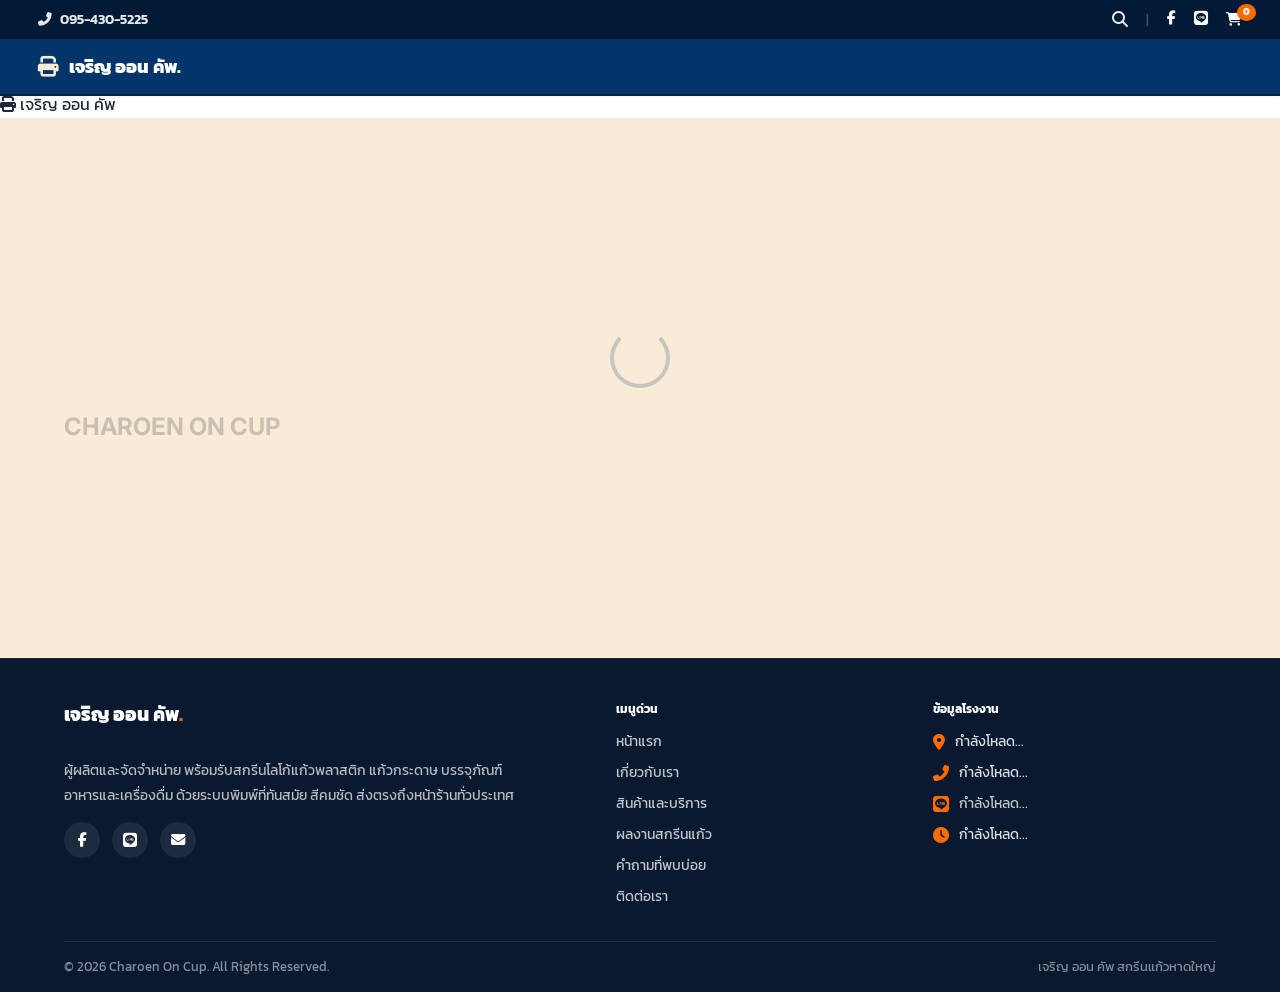
==== index.html @ a97aae42 "Complete responsive header and hero refinements" ====
<!DOCTYPE html>
<html lang="th" data-theme="light">
<head>
    <meta charset="UTF-8">
    <meta name="viewport" content="width=device-width, initial-scale=1.0">
    <meta name="description" content="เจริญ ออน คัพ สกรีนแก้วหาดใหญ่ รับพิมพ์สกรีนแก้วพลาสติก PET PP แก้วกระดาษ ถุงหิ้ว ฟิล์มม้วนซีลฝาแก้วคุณภาพสูง บริการดี ออกแบบฟรี ส่งทั่วไทย">
    <meta name="keywords" content="สกรีนแก้วหาดใหญ่, สกรีนแก้ว, เจริญ ออน คัพ, แก้ว PET, แก้ว PP, แก้วกระดาษ, ฟิล์มซีลปากแก้ว">
    
    <!-- Open Graph / Facebook -->
    <meta property="og:type" content="website">
    <meta property="og:title" content="เจริญ ออน คัพ | สกรีนแก้วหาดใหญ่ - ผู้ผลิตและรับสกรีนแก้วพลาสติก แก้วกระดาษครบวงจร">
    <meta property="og:description" content="สกรีนแก้วพลาสติกและบรรจุภัณฑ์อาหารเครื่องดื่มด้วยระบบคุณภาพสูง สีสดใสคมชัด ขั้นต่ำเริ่มต้นเพียง 1,000 ใบ จัดส่งทั่วไทย">
    
    <title>เจริญ ออน คัพ | สกรีนแก้วหาดใหญ่</title>
    
    <!-- Google Fonts -->
    <link rel="preconnect" href="https://fonts.googleapis.com">
    <link rel="preconnect" href="https://fonts.gstatic.com" crossorigin>
    <link href="https://fonts.googleapis.com/css2?family=Inter:wght@300;400;500;600;700;800&family=Kanit:wght@300;400;500;600;700;800&display=swap" rel="stylesheet">

    <!-- Stylesheets -->
    <link rel="stylesheet" href="style.css?v=2.3">
    
    <!-- FontAwesome Icons -->
    <link rel="stylesheet" href="https://cdnjs.cloudflare.com/ajax/libs/font-awesome/6.4.0/css/all.min.css">
    
    <!-- Favicon -->
    <link rel="icon" type="image/svg+xml" href="data:image/svg+xml;utf8,<svg xmlns='http://www.w3.org/2000/svg' viewBox='0 0 100 100'><circle cx='50' cy='50' r='45' fill='%23ff6b00'/><text x='50' y='65' fill='white' font-size='40' font-weight='900' text-anchor='middle'>C</text></svg>">
</head>
<body>

    <!-- Preloader -->
    <div id="site-preloader" class="site-preloader">
        <div class="preloader-content">
            <div class="preloader-logo">
                <i class="fas fa-print preloader-spinner"></i>
                <span>เจริญ ออน คัพ</span>
            </div>
            <div class="preloader-bar">
                <div class="preloader-progress"></div>
            </div>
        </div>
    </div>

    <!-- Header Navigation (Double-Level) -->
    <header class="site-header-double">
        <!-- Row 1: Topbar -->
        <div class="header-topbar">
            <div class="topbar-container">
                <div class="topbar-left" style="display:flex; align-items:center;">
                    <a href="tel:095-430-5225" id="topbar-phone-link" style="color:rgba(255,255,255,0.9); font-weight:600; font-size:0.85rem; display:flex; align-items:center; gap:8px;"><i class="fas fa-phone-alt"></i> <span id="topbar-phone-val">095-430-5225</span></a>
                </div>
                <div class="topbar-right" style="display:flex; align-items:center; gap:18px;">
                    <a href="#/products" id="topbar-search-trigger" style="color:rgba(255,255,255,0.9); font-size:1rem; display:flex; align-items:center;" title="ค้นหาสินค้า"><i class="fas fa-search"></i></a>
                    <span style="color:rgba(255,255,255,0.25); font-size:0.85rem;">|</span>
                    <a href="https://facebook.com" id="topbar-fb-link" target="_blank" style="color:white; font-size:0.88rem;"><i class="fab fa-facebook-f"></i></a>
                    <a href="https://line.me" id="topbar-line-link" target="_blank" style="color:white; font-size:0.88rem;"><i class="fab fa-line"></i></a>
                    <a href="#/quote" class="topbar-cart-link" style="color:white; font-size:0.88rem; display:flex; align-items:center; gap:6px; position:relative;">
                        <i class="fas fa-shopping-cart"></i>
                        <span class="cart-badge" style="background:#ff6b00; color:white; font-size:0.65rem; font-weight:800; border-radius:50%; padding:2px 6px; display:inline-block; line-height:1.2; position:absolute; top:-8px; right:-14px;">0</span>
                    </a>
                </div>
            </div>
        </div>
        
        <!-- Row 2: Main Menu -->
        <div class="header-main-menu">
            <div class="main-menu-container">
                <a href="#/home" class="logo-container" style="display:flex; align-items:center; gap:10px;">
                    <div class="logo-icon" style="color:var(--bg-sec); font-size:1.3rem;"><i class="fas fa-print"></i></div>
                    <div class="logo-text" id="site-logo-text" style="color:white; font-weight:800; font-size:1.25rem;">เจริญ ออน คัพ<span style="color:var(--bg-sec);">.</span></div>
                </a>
                
                <nav class="main-nav" id="navbar-menu-container">
                    <!-- Loaded dynamically -->
                </nav>
                
                <div class="nav-actions" id="navbar-actions-container">
                    <!-- Loaded dynamically -->
                </div>
                
                <button class="mobile-menu-trigger" id="mobile-menu-trigger" aria-label="Toggle Menu" style="color:white;">
                    <i class="fas fa-bars"></i>
                </button>
            </div>
        </div>
    </header>

    <!-- Main Content Area -->
    <main id="app-main-content" style="min-height: calc(100vh - 96px - 380px);">
        <!-- Skeleton loader -->
        <div class="hero-section hero-placeholder" style="background-color: var(--bg-sec); display: flex; align-items: center; justify-content: center; width: 100%; height: 60vh;">
            <div class="container text-center" style="opacity: 0.2;">
                <div style="width: 60px; height: 60px; border: 4px solid var(--primary); border-top-color: transparent; border-radius: 50%; animation: spin 1s linear infinite; margin: 0 auto 20px auto;"></div>
                <h2 style="font-weight: 700; color: var(--secondary);">CHAROEN ON CUP</h2>
            </div>
        </div>
    </main>

    <!-- Footer -->
    <footer class="site-footer">
        <div class="container">
            <div class="footer-grid">
                <div class="footer-brand">
                    <div class="footer-logo-area" style="display:flex; align-items:center; gap:12px; margin-bottom:16px;">
                        <div class="footer-logo-img-wrapper" id="footer-logo-img-wrapper" style="width:40px; height:40px; border-radius:50%; overflow:hidden; background:white; display:none; align-items:center; justify-content:center; padding:2px; border:2px solid var(--primary);">
                            <img src="" style="width:100%; height:100%; object-fit:contain;" id="footer-logo-img">
                        </div>
                        <h4 id="footer-logo-title" style="margin-bottom:0; color:white; font-weight:800; font-size:1.2rem; display:inline-block;">เจริญ ออน คัพ<span>.</span></h4>
                    </div>
                    <p id="footer-description">ผู้ผลิตและจัดจำหน่าย พร้อมรับสกรีนโลโก้แก้วพลาสติก แก้วกระดาษ บรรจุภัณฑ์อาหารและเครื่องดื่ม ด้วยระบบพิมพ์ที่ทันสมัย สีคมชัด ส่งตรงถึงหน้าร้านทั่วประเทศ</p>
                    <div class="footer-socials">
                        <a href="#" target="_blank" class="social-btn" aria-label="Facebook" id="footer-fb-icon"><i class="fab fa-facebook-f"></i></a>
                        <a href="#" target="_blank" class="social-btn" aria-label="Line" id="footer-line-icon"><i class="fab fa-line"></i></a>
                        <a href="#" class="social-btn" aria-label="Email" id="footer-email-icon"><i class="fas fa-envelope"></i></a>
                    </div>
                </div>
                
                <div class="footer-links-col">
                    <h5>เมนูด่วน</h5>
                    <ul>
                        <li><a href="#/home">หน้าแรก</a></li>
                        <li><a href="#/about">เกี่ยวกับเรา</a></li>
                        <li><a href="#/products">สินค้าและบริการ</a></li>
                        <li><a href="#/portfolio">ผลงานสกรีนแก้ว</a></li>
                        <li><a href="#/faq">คำถามที่พบบ่อย</a></li>
                        <li><a href="#/contact">ติดต่อเรา</a></li>
                    </ul>
                </div>
                
                <div class="footer-contact-col">
                    <h5>ข้อมูลโรงงาน</h5>
                    <ul class="footer-contact-info">
                        <li>
                            <i class="fas fa-map-marker-alt"></i>
                            <span id="footer-address">กำลังโหลด...</span>
                        </li>
                        <li>
                            <i class="fas fa-phone-alt"></i>
                            <span id="footer-phone">กำลังโหลด...</span>
                        </li>
                        <li class="footer-line-item">
                            <i class="fab fa-line"></i>
                            <a href="#" target="_blank" class="footer-line-link" id="footer-line-link">
                                <span id="footer-line">กำลังโหลด...</span>
                                <span class="footer-qr-tooltip">
                                    <img src="line_qr.jpg" alt="LINE QR Code" onerror="this.style.display='none'">
                                    <span>แอดไลน์เพื่อสอบถาม</span>
                                </span>
                            </a>
                        </li>
                        <li>
                            <i class="fas fa-clock"></i>
                            <span id="footer-hours">กำลังโหลด...</span>
                        </li>
                    </ul>
                </div>
            </div>
            
            <div class="footer-bottom">
                <div>&copy; 2026 Charoen On Cup. All Rights Reserved.</div>
                <div>เจริญ ออน คัพ สกรีนแก้วหาดใหญ่</div>
            </div>
        </div>
    </footer>

    <!-- Firebase SDK Compat (Required for optional Firebase connection) -->
    <script src="https://www.gstatic.com/firebasejs/10.8.0/firebase-app-compat.js" defer></script>
    <script src="https://www.gstatic.com/firebasejs/10.8.0/firebase-firestore-compat.js" defer></script>
    <script src="firebase-config.js" defer></script>

    <!-- Core Scripts -->
    <script src="database.js?v=2.2" defer></script>
    <script src="app.js?v=2.2" defer></script>
</body>
</html>
---- style.css ----
/**
 * style.css
 * Core Design System Stylesheet for Charoen On Cup
 * Premium Cafe Supplier theme based on Yale Blue (#04356A) and warm Cream (#FAEBD7).
 */

:root {
    /* Color Palette */
    --primary: #04356a;        /* Yale Blue */
    --primary-hover: #032244;
    --primary-light: rgba(4, 53, 106, 0.08);
    --secondary: #0a192f;      /* Deep Navy Slate */
    --secondary-light: rgba(10, 25, 47, 0.06);
    --accent: #ff6b00;         /* Brand Accent Orange */
    --accent-hover: #e05e00;
    --danger: #ef4444;
    --success: #10b981;
    --warning: #f59e0b;
    
    /* Backgrounds */
    --bg-main: #ffffff;
    --bg-sec: #faebd7;         /* Antique White Warm Cream */
    --border-color: rgba(4, 53, 106, 0.12);
    
    /* Typography Colors */
    --text-main: #1e293b;
    --text-muted: #64748b;
    
    /* Spacing Tokens */
    --space-xxs: 4px;
    --space-xs: 8px;
    --space-sm: 12px;
    --space-md: 16px;
    --space-lg: 24px;
    --space-xl: 32px;
    --space-2xl: 40px;
    --space-3xl: 60px;

    /* Border Radius */
    --radius-sm: 8px;
    --radius-md: 16px;
    --radius-lg: 24px;
    --radius-full: 9999px;
    
    /* Shadows */
    --shadow-sm: 0 1px 3px rgba(4, 53, 106, 0.05);
    --shadow-md: 0 4px 12px rgba(4, 53, 106, 0.08);
    --shadow-lg: 0 10px 25px rgba(4, 53, 106, 0.12);
    
    --transition: all 0.3s cubic-bezier(0.25, 0.8, 0.25, 1);
}

/* RESET & BASICS */
* {
    margin: 0;
    padding: 0;
    box-sizing: border-box;
    font-family: 'Kanit', sans-serif;
}

main {
    display: block;
    margin: 0;
    padding: 0;
}

html {
    scroll-behavior: smooth;
}

body {
    background-color: var(--bg-main);
    color: var(--text-main);
    line-height: 1.6;
    padding-top: 92px; /* Offset for double sticky navbar - overlapping slightly to prevent gaps */
}

a {
    color: inherit;
    text-decoration: none;
    transition: var(--transition);
}

h1, h2, h3, h4, h5, h6 {
    font-family: 'Inter', 'Kanit', sans-serif;
    color: var(--secondary);
    font-weight: 800;
}

/* BUTTONS */
.btn {
    display: inline-flex;
    align-items: center;
    justify-content: center;
    gap: 8px;
    padding: 10px 20px;
    border-radius: var(--radius-sm);
    font-weight: 700;
    font-size: 0.92rem;
    cursor: pointer;
    border: none;
    transition: var(--transition);
}

.btn-primary {
    background-color: var(--accent);
    color: white;
    box-shadow: 0 4px 10px rgba(255, 107, 0, 0.25);
}

.btn-primary:hover {
    background-color: var(--accent-hover);
    transform: translateY(-2px);
    box-shadow: 0 6px 14px rgba(255, 107, 0, 0.35);
}

.btn-outline {
    background-color: transparent;
    border: 1px solid var(--border-color);
    color: var(--text-main);
}

.btn-outline:hover {
    background-color: var(--primary-light);
    color: var(--primary);
    border-color: var(--primary);
}

/* CONTAINER & RESPONSIVE GRID */
.container {
    width: 90%;
    max-width: 1200px;
    margin: 0 auto;
}

.grid-2 {
    display: grid;
    grid-template-columns: repeat(2, 1fr);
    gap: 30px;
}

.grid-3 {
    display: grid;
    grid-template-columns: repeat(3, 1fr);
    gap: 30px;
}

.grid-4 {
    display: grid;
    grid-template-columns: repeat(4, 1fr);
    gap: 24px;
}

/* HEADER & NAVBAR (DOUBLE-LEVEL) */
.site-header-double {
    position: fixed;
    top: 0;
    left: 0;
    width: 100%;
    z-index: 1000;
    display: flex;
    flex-direction: column;
    box-shadow: var(--shadow-sm);
}

.header-topbar {
    height: 40px;
    background-color: #021a35; /* Dark Yale Blue */
    border-bottom: 1px solid rgba(255, 255, 255, 0.08);
}

.header-main-menu {
    height: 56px;
    background-color: var(--primary); /* Yale Blue */
    border-bottom: 2px solid #032040;
    display: flex;
    align-items: center;
}

.brand-logo-box {
    display: flex;
    align-items: center;
    gap: 10px;
    font-weight: 800;
    font-size: 1.25rem;
    color: white;
}

.topbar-container {
    display: flex;
    justify-content: space-between;
    align-items: center;
    height: 100%;
    width: 100%;
    padding-inline: clamp(16px, 3vw, 4%);
    box-sizing: border-box;
}

.main-menu-container {
    display: flex;
    align-items: center;
    justify-content: flex-start;
    width: 100%;
    max-width: none;
    margin: 0;
    padding-inline: clamp(16px, 3vw, 4%);
    box-sizing: border-box;
    height: 100%;
}

.logo-container {
    display: flex;
    align-items: center;
    gap: 10px;
    flex: 0 1 auto;
    width: auto;
    min-width: 0;
    max-width: clamp(180px, 18vw, 280px);
    margin-right: clamp(8px, 1.2vw, 20px);
}

.main-nav {
    display: flex;
    flex: 1 1 auto;
    min-width: 0;
    justify-content: flex-end;
    align-items: center;
    gap: clamp(2px, 0.6vw, 12px);
}

.nav-link {
    color: rgba(255, 255, 255, 0.85) !important;
    position: relative;
    white-space: nowrap;
    padding: 6px clamp(5px, 0.7vw, 14px);
    font-size: clamp(0.78rem, 0.75vw, 0.88rem);
    border-radius: var(--radius-sm);
    transition: var(--transition);
}

.nav-link:hover {
    color: white !important;
    background-color: rgba(255, 255, 255, 0.1);
}

.nav-link.active {
    background-color: rgba(255, 255, 255, 0.15) !important;
    color: white !important;
    font-weight: 700;
}

.nav-actions {
    display: flex;
    flex: 0 0 auto;
    align-items: center;
    gap: clamp(4px, 0.6vw, 10px);
    margin-left: clamp(4px, 0.8vw, 12px);
}

.mobile-menu-trigger {
    display: none;
    font-size: 1.4rem;
    cursor: pointer;
    color: var(--secondary);
}

/* SECTION STRUCTURES */
.section-padding {
    padding: 80px 0;
}

.section-title {
    font-size: 2.2rem;
    font-weight: 800;
    color: var(--secondary);
    margin-bottom: 12px;
}

.section-subtitle {
    font-size: 1.05rem;
    color: var(--text-muted);
    max-width: 600px;
    margin: 0 auto 50px auto;
}

/* HOMEPAGE SECTIONS */
.service-card {
    background-color: var(--bg-main);
    border: 1px solid var(--border-color);
    border-radius: var(--radius-md);
    padding: 30px;
    text-align: center;
    box-shadow: var(--shadow-sm);
    transition: var(--transition);
}

.service-card:hover {
    transform: translateY(-6px);
    box-shadow: var(--shadow-md);
    border-color: var(--primary);
}

.service-icon-box {
    width: 64px;
    height: 64px;
    background-color: var(--bg-sec);
    color: var(--primary);
    border-radius: 50%;
    display: inline-flex;
    align-items: center;
    justify-content: center;
    font-size: 1.6rem;
    margin-bottom: 20px;
    transition: var(--transition);
}

.service-card:hover .service-icon-box {
    background-color: var(--primary);
    color: white;
    transform: scale(1.05) rotate(5deg);
}

.service-card h3 {
    font-size: 1.25rem;
    font-weight: 700;
    margin-bottom: 12px;
}

.service-card p {
    font-size: 0.9rem;
    color: var(--text-muted);
    line-height: 1.6;
}

/* Steps Ordering */
.step-card {
    background-color: var(--bg-main);
    border: 1px solid var(--border-color);
    border-radius: var(--radius-md);
    padding: 30px 24px;
    position: relative;
}

.step-num {
    position: absolute;
    top: -20px;
    left: 24px;
    width: 40px;
    height: 40px;
    background-color: var(--accent);
    color: white;
    border-radius: 50%;
    display: flex;
    align-items: center;
    justify-content: center;
    font-weight: 800;
    font-size: 1.1rem;
    box-shadow: 0 4px 8px rgba(255, 107, 0, 0.25);
}

.step-card h4 {
    margin-top: 10px;
    font-size: 1.15rem;
    font-weight: 700;
    margin-bottom: 10px;
}

.step-card p {
    font-size: 0.88rem;
    color: var(--text-muted);
    line-height: 1.65;
}

/* Reviews / Testimonials */
.review-card {
    background-color: var(--bg-sec); /* Antique White for contrast */
    border-radius: var(--radius-md);
    padding: 30px;
    box-shadow: var(--shadow-sm);
    border: 1px solid rgba(4, 53, 106, 0.05);
}

.stars {
    color: #f59e0b;
    font-size: 0.9rem;
    margin-bottom: 12px;
}

.review-text {
    font-style: italic;
    line-height: 1.65;
    margin-bottom: 16px;
}

.review-author {
    font-weight: 700;
    font-size: 0.95rem;
    color: var(--primary);
}

/* SUBPAGE: Product Page and Catalog */
.subpage-hero-banner {
    background-color: var(--secondary);
    color: white;
    padding: 60px 0;
    text-align: center;
    background-size: cover;
    background-position: center;
    position: relative;
}

.subpage-hero-banner::before {
    content: '';
    position: absolute;
    top: 0;
    left: 0;
    width: 100%;
    height: 100%;
    background: rgba(10, 25, 47, 0.82);
}

.subpage-hero-banner .container {
    position: relative;
    z-index: 2;
}

.subpage-hero-banner h2 {
    font-size: 2.2rem;
    font-weight: 800;
    margin-bottom: 10px;
    color: white;
}

.subpage-hero-banner p {
    font-size: 1.05rem;
    opacity: 0.8;
}

.catalog-layout {
    display: grid;
    grid-template-columns: 240px 1fr;
    gap: 30px;
    padding: 50px 0;
}

.sidebar-filters {
    position: sticky;
    top: 100px;
    height: fit-content;
}

.filter-title {
    font-size: 1.1rem;
    font-weight: 700;
    margin-bottom: 16px;
    color: var(--secondary);
    border-bottom: 2px solid var(--primary);
    padding-bottom: 8px;
}

.filter-list {
    list-style: none;
    display: flex;
    flex-direction: column;
    gap: 8px;
}

.filter-btn {
    display: block;
    width: 100%;
    text-align: left;
    padding: 10px 16px;
    border-radius: var(--radius-sm);
    font-weight: 500;
    cursor: pointer;
    background: transparent;
    border: none;
    color: var(--text-main);
}

.filter-btn.active,
.filter-btn:hover {
    background-color: var(--primary-light);
    color: var(--primary);
}

/* Product Cards */
.product-grid {
    display: grid;
    grid-template-columns: repeat(3, 1fr);
    gap: 20px;
}

.product-card {
    background-color: var(--bg-main);
    border: 1px solid var(--border-color);
    border-radius: var(--radius-md);
    overflow: hidden;
    box-shadow: var(--shadow-sm);
    transition: var(--transition);
    cursor: pointer;
}

.product-card:hover {
    transform: translateY(-6px);
    box-shadow: var(--shadow-md);
    border-color: var(--primary);
}

.product-image-box {
    aspect-ratio: 1 / 1;
    background-color: var(--bg-sec);
    position: relative;
    overflow: hidden;
    display: flex;
    align-items: center;
    justify-content: center;
}

.product-image-box img {
    max-width: 90%;
    max-height: 90%;
    object-fit: contain;
    transition: var(--transition);
}

.product-card:hover .product-image-box img {
    transform: scale(1.05);
}

.product-info {
    padding: 16px;
}

.product-name {
    font-size: 1.05rem;
    font-weight: 700;
    margin-bottom: 8px;
    white-space: nowrap;
    overflow: hidden;
    text-overflow: ellipsis;
}

.product-spec-brief {
    font-size: 0.85rem;
    color: var(--text-muted);
    margin-bottom: 12px;
}

.product-footer {
    display: flex;
    justify-content: space-between;
    align-items: center;
}

.product-price {
    font-weight: 700;
    color: var(--primary);
    font-size: 1.1rem;
}

/* Product detail modal */
.modal-overlay {
    position: fixed;
    top: 0;
    left: 0;
    width: 100%;
    height: 100%;
    background-color: rgba(0, 0, 0, 0.6);
    backdrop-filter: blur(4px);
    z-index: 10000;
    display: flex;
    align-items: center;
    justify-content: center;
    opacity: 0;
    visibility: hidden;
    transition: var(--transition);
}

.modal-overlay.active {
    opacity: 1;
    visibility: visible;
}

.modal-window {
    background-color: var(--bg-main);
    border-radius: var(--radius-lg);
    width: 90%;
    max-width: 800px;
    max-height: 90vh;
    overflow-y: auto;
    position: relative;
    box-shadow: var(--shadow-lg);
    transform: scale(0.9);
    transition: var(--transition);
}

.modal-overlay.active .modal-window {
    transform: scale(1);
}

.modal-close-btn {
    position: absolute;
    top: 16px;
    right: 16px;
    width: 32px;
    height: 32px;
    border-radius: 50%;
    background-color: var(--bg-sec);
    color: var(--primary);
    display: flex;
    align-items: center;
    justify-content: center;
    cursor: pointer;
    border: none;
    z-index: 10;
}

.product-details-grid {
    display: grid;
    grid-template-columns: 1fr 1.2fr;
    gap: 30px;
    padding: 30px;
}

.detail-img-box {
    aspect-ratio: 1 / 1;
    background-color: var(--bg-sec);
    border-radius: var(--radius-md);
    overflow: hidden;
    display: flex;
    align-items: center;
    justify-content: center;
}

.detail-img-box img {
    max-width: 95%;
    max-height: 95%;
    object-fit: contain;
}

.detail-info-box h3 {
    font-size: 1.5rem;
    font-weight: 800;
    margin-bottom: 12px;
    color: var(--secondary);
}

.detail-info-box p {
    color: var(--text-muted);
    line-height: 1.6;
    margin-bottom: 20px;
}

.spec-table {
    width: 100%;
    border-collapse: collapse;
    margin-bottom: 24px;
}

.spec-table td {
    padding: 8px 12px;
    border-bottom: 1px solid var(--border-color);
}

.spec-table td:first-child {
    font-weight: 700;
    color: var(--text-muted);
    width: 40%;
}

/* SUBPAGE: Behance-style Portfolio */
.portfolio-layout {
    padding: 50px 0;
}

.search-filter-bar {
    margin-bottom: 30px;
}

.category-filter-pills {
    display: flex;
    justify-content: center;
    gap: 12px;
    flex-wrap: wrap;
}

.pill {
    padding: 8px 20px;
    border-radius: var(--radius-full);
    font-weight: 600;
    background-color: var(--bg-sec);
    border: 1px solid var(--border-color);
    cursor: pointer;
    color: var(--text-main);
}

.pill.active,
.pill:hover {
    background-color: var(--primary);
    color: white;
    border-color: var(--primary);
}

.portfolio-grid {
    display: grid;
    grid-template-columns: repeat(3, 1fr);
    gap: 20px;
}

.portfolio-card {
    background-color: var(--bg-main);
    border-radius: var(--radius-md);
    overflow: hidden;
    border: 1px solid var(--border-color);
    cursor: pointer;
    box-shadow: var(--shadow-sm);
    transition: var(--transition);
}

.portfolio-card:hover {
    transform: translateY(-6px);
    box-shadow: var(--shadow-md);
    border-color: var(--primary);
}

.portfolio-img-box {
    aspect-ratio: 4 / 3;
    overflow: hidden;
    background-color: var(--bg-sec);
    position: relative;
}

.portfolio-img-box img {
    width: 100%;
    height: 100%;
    object-fit: cover;
    transition: var(--transition);
}

.portfolio-card:hover .portfolio-img-box img {
    transform: scale(1.05);
}

.portfolio-card-info {
    padding: 16px;
}

.portfolio-card-tag {
    font-size: 0.8rem;
    color: var(--primary);
    font-weight: 700;
    text-transform: uppercase;
}

.portfolio-card-title {
    font-size: 1.05rem;
    font-weight: 700;
    margin-top: 4px;
}

/* Portfolio Details in Modal */
.portfolio-details-grid {
    display: grid;
    grid-template-columns: 1.5fr 1fr;
    gap: 24px;
    padding: 24px;
}

.portfolio-details-sidebar {
    background-color: var(--bg-sec);
    border-radius: var(--radius-md);
    padding: 20px;
    display: flex;
    flex-direction: column;
    gap: 16px;
}

/* Quote Request Form Layout */
.quote-layout {
    padding: 60px 0;
    max-width: 700px;
    margin: 0 auto;
}

.quote-card-form {
    background-color: var(--bg-main);
    border: 1px solid var(--border-color);
    border-radius: var(--radius-lg);
    box-shadow: var(--shadow-lg);
    padding: 40px;
}

.form-grid {
    display: grid;
    grid-template-columns: repeat(2, 1fr);
    gap: 20px;
    margin-top: 24px;
}

.form-group {
    display: flex;
    flex-direction: column;
    gap: 8px;
}

.col-span-2 {
    grid-column: span 2;
}

.form-group label {
    font-weight: 600;
    font-size: 0.9rem;
    color: var(--secondary);
}

.form-control {
    padding: 10px 14px;
    border-radius: var(--radius-sm);
    background-color: var(--bg-sec);
    border: 1px solid var(--border-color);
}

.form-control:focus {
    border-color: var(--primary);
    background-color: var(--bg-main);
}

/* ADMIN PANEL STYLING */
.admin-layout-container {
    display: grid;
    grid-template-columns: 260px 1fr;
    min-height: 100vh;
}

.admin-sidebar {
    background-color: var(--secondary);
    color: white;
    display: flex;
    flex-direction: column;
    border-right: 1px solid var(--border-color);
}

.admin-logo-box {
    padding: 24px;
    border-bottom: 1px solid rgba(255, 255, 255, 0.05);
}

.admin-menu-list {
    list-style: none;
    padding: 16px 0;
}

.admin-menu-item {
    cursor: pointer;
}

.admin-menu-item a {
    display: flex;
    align-items: center;
    gap: 12px;
    padding: 14px 24px;
    color: rgba(255, 255, 255, 0.7);
    font-size: 0.95rem;
}

.admin-menu-item:hover a,
.admin-menu-item.active a {
    color: white;
    background-color: rgba(255, 255, 255, 0.05);
    border-left: 4px solid var(--primary);
}

.admin-main-content {
    background-color: var(--bg-sec);
    display: flex;
    flex-direction: column;
    height: 100vh;
    overflow-y: auto;
}

.admin-topbar {
    background-color: var(--bg-main);
    padding: 20px 30px;
    display: flex;
    justify-content: space-between;
    align-items: center;
    border-bottom: 1px solid var(--border-color);
}

.admin-view-area {
    padding: 30px;
    flex-grow: 1;
}

.admin-card {
    background-color: var(--bg-main);
    border: 1px solid var(--border-color);
    border-radius: var(--radius-md);
    padding: 24px;
    box-shadow: var(--shadow-sm);
    margin-bottom: 24px;
}

/* Tables styling in admin */
.admin-table {
    width: 100%;
    border-collapse: collapse;
    margin-top: 16px;
}

.admin-table th, 
.admin-table td {
    padding: 12px 16px;
    text-align: left;
    border-bottom: 1px solid var(--border-color);
}

.admin-table th {
    background-color: var(--bg-sec);
    font-weight: 700;
}

.admin-table tr:hover {
    background-color: rgba(0, 0, 0, 0.01);
}

/* Badge tags in Admin */
.badge {
    display: inline-block;
    padding: 4px 8px;
    font-size: 0.75rem;
    font-weight: 700;
    border-radius: var(--radius-sm);
}

.badge-success { background-color: #d1fae5; color: #065f46; }
.badge-danger { background-color: #fee2e2; color: #991b1b; }

/* DYNAMIC HERO SLIDER STYLES */
.slider-section {
    height: 540px;
    min-height: 500px;
}

.slider-single-slide {
    background-size: cover !important;
    background-position: center center !important;
    background-repeat: no-repeat !important;
}

.hero-overlay {
    position: absolute;
    top: 0;
    left: 0;
    width: 100%;
    height: 100%;
    background: linear-gradient(180deg, rgba(15,34,61,0.6) 0%, rgba(15,34,61,0.85) 100%);
    z-index: 1;
}

.slider-dot:hover {
    background: var(--primary) !important;
    opacity: 0.9;
}

.slider-arrow:hover {
    background: var(--primary) !important;
    transform: translateY(-50%) scale(1.08) !important;
}

/* HOMEPAGE DYNAMIC VIDEOS STYLES */
.home-video-grid-row {
    display: flex;
    gap: 40px;
    flex-wrap: wrap;
}

.vertical-video-wrapper {
    width: 100%;
    max-width: 250px;
    aspect-ratio: 9 / 16;
    border-radius: var(--radius-md);
    background-size: cover;
    background-position: center;
    position: relative;
    overflow: hidden;
    cursor: pointer;
    box-shadow: var(--shadow-md);
    transition: var(--transition);
    display: flex;
    flex-direction: column;
    justify-content: flex-end;
    border: 1px solid var(--border-color);
}

.vertical-video-wrapper:hover {
    transform: translateY(-6px);
    box-shadow: var(--shadow-lg);
}

.video-overlay-gradient {
    position: absolute;
    top: 0;
    left: 0;
    width: 100%;
    height: 100%;
    background: linear-gradient(180deg, rgba(0,0,0,0) 50%, rgba(0,0,0,0.85) 100%);
    z-index: 1;
}

.video-play-btn {
    position: absolute;
    top: 50%;
    left: 50%;
    transform: translate(-50%, -50%);
    width: 52px;
    height: 52px;
    border-radius: 50%;
    background: rgba(4, 53, 106, 0.9); /* Primary color */
    color: white;
    font-size: 1.3rem;
    display: flex;
    align-items: center;
    justify-content: center;
    z-index: 2;
    box-shadow: 0 4px 10px rgba(0,0,0,0.3);
    transition: var(--transition);
}

.vertical-video-wrapper:hover .video-play-btn {
    background: var(--secondary);
    transform: translate(-50%, -50%) scale(1.12);
}

.video-card-meta-info {
    position: relative;
    z-index: 2;
}

/* MEDIA CARD AND SELECTOR STYLES */
.media-select-card:hover {
    border-color: var(--primary) !important;
    box-shadow: var(--shadow-sm);
    transform: translateY(-2px);
}

.media-card-item:hover .del-media-btn {
    background: #dc2626 !important;
    transform: scale(1.08);
}

.media-bulk-card:hover {
    border-color: var(--accent) !important;
    transform: translateY(-2px);
    box-shadow: var(--shadow-md);
}

/* Loading animations */
@keyframes spin {
    0% { transform: rotate(0deg); }
    100% { transform: rotate(360deg); }
}

/* Responsive adjustments */
@media (max-width: 992px) {
    .grid-4 { grid-template-columns: repeat(2, 1fr); }
    .grid-3 { grid-template-columns: repeat(2, 1fr); }
    .catalog-layout { grid-template-columns: 1fr; }
    .sidebar-filters { position: static; margin-bottom: 20px; }
    .product-grid { grid-template-columns: repeat(2, 1fr); }
    .portfolio-grid { grid-template-columns: repeat(2, 1fr); }
    .product-details-grid { grid-template-columns: 1fr; }
    .portfolio-details-grid { grid-template-columns: 1fr; }
}

@media (max-width: 768px) {
    .admin-layout-container { grid-template-columns: 1fr; }
    .admin-sidebar { display: none; }
    .grid-2 { grid-template-columns: 1fr; }
    .grid-3 { grid-template-columns: 1fr; }
    .grid-4 { grid-template-columns: 1fr; }
    .product-grid { grid-template-columns: 1fr; }
    .portfolio-grid { grid-template-columns: 1fr; }
}

@media (max-width: 1200px) {
    .mobile-menu-trigger {
        display: flex !important;
        align-items: center !important;
        justify-content: center !important;
        background: none;
        border: none;
        font-size: 1.5rem;
        color: white !important;
        cursor: pointer;
        padding: 0;
        margin-left: auto !important;
        flex: 0 0 auto !important;
        position: static !important;
        min-width: 44px !important;
        min-height: 44px !important;
    }
    .header-topbar {
        display: none !important;
    }
    .nav-actions {
        display: none !important;
    }
    body {
        padding-top: 56px !important;
    }
    .site-header-double .main-nav {
        position: fixed;
        top: 56px !important;
        left: -100%;
        width: 100%;
        height: calc(100vh - 56px) !important;
        background-color: var(--bg-main) !important;
        flex-direction: column;
        padding: 30px 24px !important;
        align-items: flex-start;
        justify-content: flex-start;
        gap: 8px !important;
        z-index: 2000;
        transition: transform 0.3s ease, left 0.3s ease !important;
        border-top: 1px solid var(--border-color);
        overflow-y: auto;
        display: flex;
    }
    .site-header-double .main-nav.active {
        left: 0 !important;
    }
    /* Readable dark text for navigation links in mobile drawer */
    .site-header-double .main-nav .nav-link {
        color: var(--text-main) !important;
        font-size: 1.05rem !important;
        font-weight: 600;
        width: 100%;
        padding: 12px 16px !important;
        border-bottom: 1px solid var(--border-color);
        border-radius: var(--radius-sm);
        display: block;
        box-sizing: border-box;
        text-align: left;
    }
    .site-header-double .main-nav .nav-link:hover,
    .site-header-double .main-nav .nav-link.active {
        color: var(--secondary) !important;
        background-color: var(--bg-sec) !important;
    }
    .site-header-double .logo-container {
        max-width: calc(100% - 60px);
        flex-shrink: 1;
    }
    .site-header-double .logo-text {
        font-size: clamp(1.05rem, 4.5vw, 1.25rem) !important;
        white-space: nowrap !important;
        overflow: hidden !important;
        text-overflow: ellipsis !important;
        max-width: 180px;
    }
    .site-header-double .logo-icon-img {
        width: 32px !important;
        height: 32px !important;
        flex-shrink: 0;
    }
    .site-header-double .logo-icon {
        font-size: 1.15rem !important;
        flex-shrink: 0;
    }
}

@media (max-width: 1024px) {
    .slider-section {
        height: 360px !important;
        min-height: 320px !important;
    }
}

@media (max-width: 768px) {
    /* Hero Slider Mobile Overrides */
    .slider-section {
        height: 210px !important;
        min-height: 170px !important;
    }
    
    .slider-single-slide {
        background-size: cover !important;
        background-position: center center !important;
        background-repeat: no-repeat !important;
    }
    
    .slider-arrow {
        width: 32px !important;
        height: 32px !important;
        font-size: 0.8rem !important;
    }
    
    .prev-arrow {
        left: 10px !important;
    }
    
    .next-arrow {
        right: 10px !important;
    }
    
    .slider-dots {
        bottom: 10px !important;
    }
    
    .slider-dot {
        width: 8px !important;
        height: 8px !important;
    }

    /* Subpage Hero and Section Spacing mobile tuning */
    .subpage-hero-banner {
        padding: 40px 0 !important;
    }
    .subpage-hero-banner h2 {
        font-size: 1.6rem !important;
    }
    .subpage-hero-banner p {
        font-size: 0.95rem !important;
    }
    .store-intro-brand-section {
        padding: 30px 0 !important;
    }
}

@media (min-width: 360px) and (max-width: 390px) {
    /* Mobile M Hero Slider adjustments only */
    .slider-section {
        height: 195px !important;
        min-height: 160px !important;
    }
    
    .slider-arrow {
        width: 26px !important;
        height: 26px !important;
        font-size: 0.7rem !important;
        opacity: 0.55 !important;
        background-color: rgba(0, 0, 0, 0.25) !important;
    }
    
    .prev-arrow {
        left: 4px !important;
    }
    
    .next-arrow {
        right: 4px !important;
    }
}

/* Footer QR Code Tooltip Styles */
.footer-line-link {
    position: relative;
    display: inline-flex;
    align-items: center;
}

.footer-qr-tooltip {
    position: absolute;
    bottom: 125%;
    left: 50%;
    transform: translateX(-50%) translateY(10px);
    background-color: var(--bg-main);
    border: 1px solid var(--border-color);
    border-radius: var(--radius-md);
    padding: 12px;
    box-shadow: var(--shadow-lg);
    display: none;
    flex-direction: column;
    align-items: center;
    justify-content: center;
    width: 150px;
    z-index: 100;
    opacity: 0;
    pointer-events: none;
    transition: opacity 0.25s ease, transform 0.25s ease;
}

.footer-qr-tooltip::after {
    content: '';
    position: absolute;
    top: 100%;
    left: 50%;
    transform: translateX(-50%);
    border-width: 6px;
    border-style: solid;
    border-color: var(--bg-main) transparent transparent transparent;
}

.footer-line-link:hover .footer-qr-tooltip {
    display: flex;
    opacity: 1;
    pointer-events: auto;
    transform: translateX(-50%) translateY(0);
}

.footer-qr-tooltip img {
    width: 120px;
    height: 120px;
    object-fit: contain;
    border-radius: var(--radius-sm);
    margin-bottom: 6px;
    background-color: white;
}

.footer-qr-tooltip span {
    font-size: 0.75rem;
    color: var(--text-sec);
    font-weight: 700;
    white-space: nowrap;
}

/* LINE QR Lightbox Modal Styles */
.line-qr-modal {
    position: fixed;
    top: 0;
    left: 0;
    width: 100%;
    height: 100%;
    background-color: rgba(0, 0, 0, 0.85);
    backdrop-filter: blur(8px);
    z-index: 20000;
    display: flex;
    align-items: center;
    justify-content: center;
    opacity: 0;
    visibility: hidden;
    transition: opacity 0.3s ease, visibility 0.3s ease;
}

.line-qr-modal.active {
    opacity: 1;
    visibility: visible;
}

.line-qr-modal-content {
    background-color: var(--bg-main);
    padding: 30px;
    border-radius: var(--radius-lg);
    max-width: 400px;
    width: 90%;
    text-align: center;
    position: relative;
    transform: scale(0.9);
    transition: transform 0.3s ease;
    box-shadow: var(--shadow-lg);
    border: 1px solid var(--border-color);
}

.line-qr-modal.active .line-qr-modal-content {
    transform: scale(1);
}

.line-qr-modal-close {
    position: absolute;
    top: 15px;
    right: 15px;
    border: none;
    background: none;
    font-size: 1.5rem;
    color: var(--text-muted);
    cursor: pointer;
    line-height: 1;
    transition: var(--transition);
}

.line-qr-modal-close:hover {
    color: var(--secondary);
}

.line-qr-modal-img {
    width: 250px;
    height: 250px;
    object-fit: contain;
    margin: 15px auto;
    border: 1px solid var(--border-color);
    padding: 10px;
    border-radius: var(--radius-md);
    background: white;
}

body.no-scroll {
    overflow: hidden !important;
}

/* Mobile-only drawer actions container: Hidden on desktop */
.mobile-only-drawer-actions {
    display: none !important;
}

@media (max-width: 1200px) {
    .mobile-only-drawer-actions {
        display: flex !important;
        flex-direction: column;
        gap: 16px;
        margin-top: 20px;
        padding-top: 20px;
        border-top: 1px solid var(--border-color);
        width: 100%;
        box-sizing: border-box;
    }
}

/* Site-scoped Footer Styling */
.site-footer {
    background-color: var(--secondary) !important; /* Deep Navy Slate */
    color: rgba(255, 255, 255, 0.85);
    padding: 60px 0 20px 0;
    font-size: 0.9rem;
    border-top: 1px solid rgba(255, 255, 255, 0.05);
    width: 100% !important;
}

.site-footer h4,
.site-footer h5 {
    color: white;
    margin-bottom: 20px;
    font-weight: 700;
}

.site-footer h4 span {
    color: var(--accent);
}

.site-footer p {
    line-height: 1.7;
    color: rgba(255, 255, 255, 0.7);
    margin-bottom: 20px;
}

/* Remove default browser list bullets from footer lists only */
.site-footer ul {
    list-style: none !important;
    padding: 0 !important;
    margin: 0 !important;
}

.site-footer ul li {
    margin-bottom: 12px;
    display: flex;
    align-items: flex-start;
    gap: 10px;
}

.site-footer ul li a {
    color: rgba(255, 255, 255, 0.75);
    transition: var(--transition);
}

.site-footer ul li a:hover {
    color: var(--accent);
    padding-left: 4px;
}

.site-footer .footer-socials {
    display: flex;
    gap: 12px;
    margin-top: 15px;
}

.site-footer .social-btn {
    width: 36px;
    height: 36px;
    background-color: rgba(255, 255, 255, 0.08);
    color: white;
    border-radius: 50%;
    display: flex;
    align-items: center;
    justify-content: center;
    transition: var(--transition);
}

.site-footer .social-btn:hover {
    background-color: var(--accent);
    color: white;
    transform: translateY(-2px);
}

.footer-grid {
    display: grid;
    grid-template-columns: 2fr 1fr 1fr;
    gap: 40px;
    margin-bottom: 40px;
}

.footer-contact-info li i {
    color: var(--accent);
    margin-top: 4px;
    font-size: 1rem;
    flex-shrink: 0;
}

.footer-bottom {
    border-top: 1px solid rgba(255, 255, 255, 0.08);
    padding-top: 20px;
    display: flex;
    justify-content: space-between;
    align-items: center;
    font-size: 0.8rem;
    color: rgba(255, 255, 255, 0.5);
    flex-wrap: wrap;
    gap: 10px;
}

@media (max-width: 768px) {
    .footer-grid {
        grid-template-columns: 1fr !important;
        gap: 30px;
    }
    
    .footer-bottom {
        flex-direction: column;
        text-align: center;
        gap: 10px;
    }
}

/* Public Desktop Header Sizing, Layout, and Padding Fixes (>=1201px) */
@media (min-width: 1201px) {
    .site-header-double {
        height: 96px !important;
        position: fixed !important;
        display: flex !important;
        flex-direction: column !important;
        background-color: var(--primary) !important;
    }
    
    .header-topbar {
        display: block !important;
        height: 40px !important;
    }
    
    .header-main-menu {
        display: flex !important;
        height: 56px !important;
        align-items: center !important;
    }
    
    body {
        padding-top: 92px !important; /* Restore correct top offset spacing */
    }

    .site-header-double .main-nav {
        flex-direction: row !important;
        position: static !important;
        width: auto !important;
        height: auto !important;
        background: none !important;
        padding: 0 !important;
        border-top: none !important;
        overflow: visible !important;
    }
    
    .site-header-double .logo-text {
        font-size: 1.25rem !important;
        font-weight: 800 !important;
        color: white !important;
        white-space: nowrap !important;
        max-width: none !important;
        overflow: visible !important;
        text-overflow: clip !important;
    }
    
    .site-header-double .logo-icon-img {
        width: 36px !important;
        height: 36px !important;
    }
    
    .site-header-double .logo-icon {
        font-size: 1.3rem !important;
    }
}

/* Narrow Desktop / Laptop Layout overrides (1201px - 1280px) */
@media (min-width: 1201px) and (max-width: 1280px) {
    .site-header-double .quote-btn-text {
        display: none !important; /* Hide quote button text to keep it compact */
    }
    .site-header-double .logo-text {
        font-size: 1.15rem !important;
    }
}

/* Premium Footer Desktop Spacing & Alignment Tuning (>=1024px) */
@media (min-width: 1024px) {
    .site-footer {
        padding: 40px 0 15px 0 !important; /* Reduced vertical padding by 33% */
    }
    
    .site-footer .container {
        width: 90% !important;
        max-width: 1200px !important;
        margin: 0 auto !important;
    }
    
    .footer-grid {
        display: grid !important;
        grid-template-columns: 2fr 1fr 1.2fr !important; /* Balanced 3-column layout */
        gap: 80px !important; /* Reduced horizontal gaps to 80px */
        margin-bottom: 25px !important; /* Reduced spacing above bottom divider */
    }
    
    .site-footer h4,
    .site-footer h5 {
        margin-bottom: 12px !important; /* Reduced spacing between heading and links */
    }
    
    .site-footer p {
        margin-bottom: 12px !important;
    }
    
    .site-footer ul li {
        margin-bottom: 8px !important; /* Reduced spacing between navigation/contact list items */
    }
    
    .footer-bottom {
        padding-top: 15px !important; /* Reduced spacing below bottom divider */
        display: flex !important;
        justify-content: space-between !important;
        align-items: center !important; /* Vertically center copyright and tagline */
    }
}

@media (min-width: 1281px) {
    /* Homepage Hero Desktop adjustment only */
    #hero-slider-section {
        height: clamp(540px, 36vw, 650px) !important;
        min-height: 0 !important;
    }
    
    #hero-slider-section .slider-single-slide {
        background-position: center 42% !important;
        background-size: cover !important;
        background-repeat: no-repeat !important;
    }
}
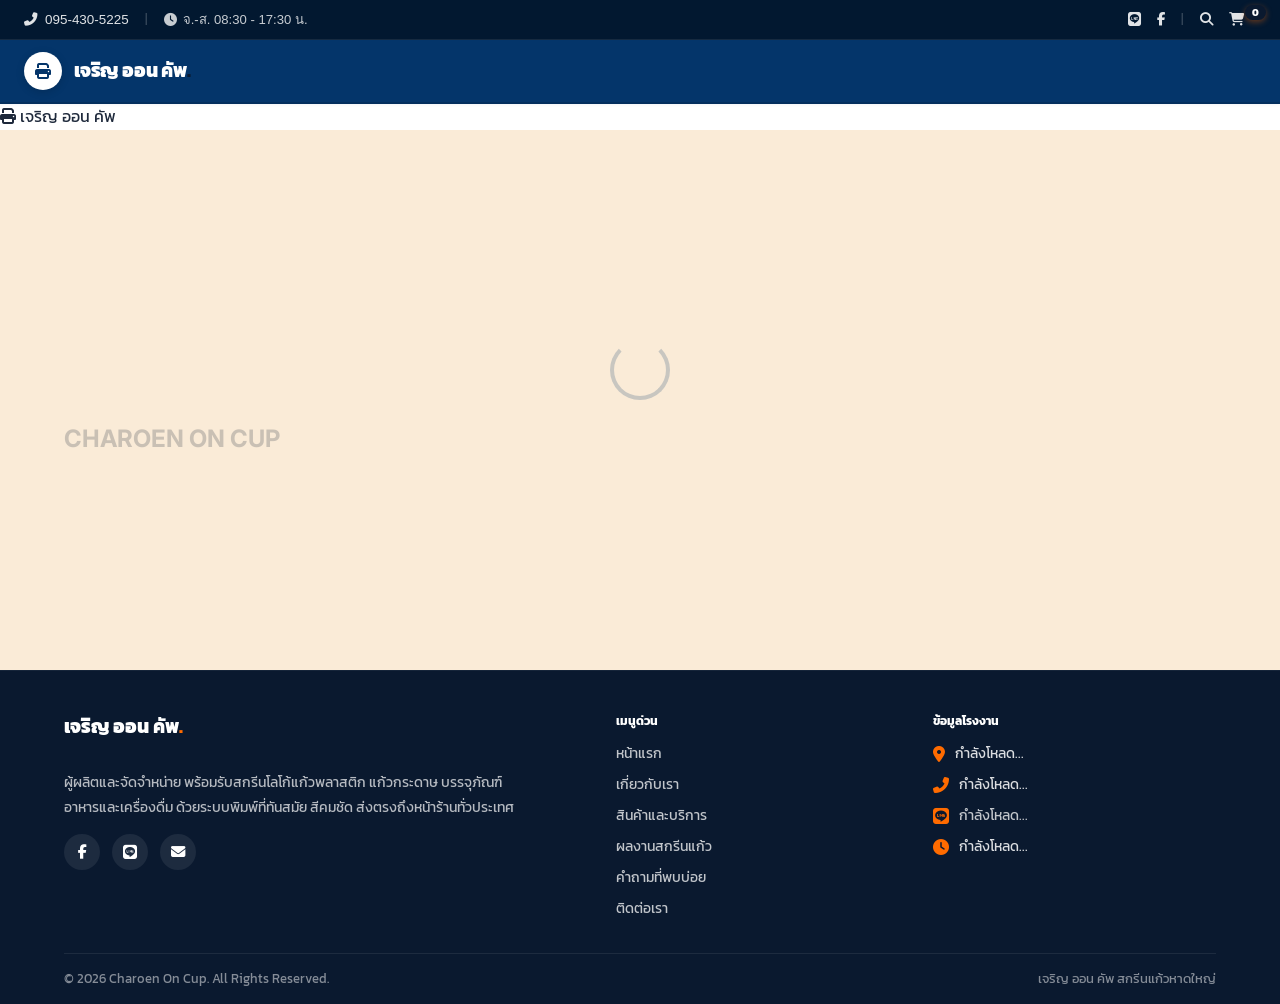
==== commit d395fa04: "feat: premium header and navigation" ====
--- a/index.html
+++ b/index.html
@@ -3,20 +3,35 @@
 <head>
     <meta charset="UTF-8">
     <meta name="viewport" content="width=device-width, initial-scale=1.0">
+    <meta name="robots" content="index, follow, max-image-preview:large, max-snippet:-1, max-video-preview:-1">
+    <meta name="author" content="เจริญ ออน คัพ">
+    <meta name="theme-color" content="#04356a">
     <meta name="description" content="เจริญ ออน คัพ สกรีนแก้วหาดใหญ่ รับพิมพ์สกรีนแก้วพลาสติก PET PP แก้วกระดาษ ถุงหิ้ว ฟิล์มม้วนซีลฝาแก้วคุณภาพสูง บริการดี ออกแบบฟรี ส่งทั่วไทย">
     <meta name="keywords" content="สกรีนแก้วหาดใหญ่, สกรีนแก้ว, เจริญ ออน คัพ, แก้ว PET, แก้ว PP, แก้วกระดาษ, ฟิล์มซีลปากแก้ว">
+    <link rel="canonical" href="https://charoen-website-website.web.app/#/home">
     
     <!-- Open Graph / Facebook -->
     <meta property="og:type" content="website">
+    <meta property="og:site_name" content="เจริญ ออน คัพ">
+    <meta property="og:locale" content="th_TH">
     <meta property="og:title" content="เจริญ ออน คัพ | สกรีนแก้วหาดใหญ่ - ผู้ผลิตและรับสกรีนแก้วพลาสติก แก้วกระดาษครบวงจร">
     <meta property="og:description" content="สกรีนแก้วพลาสติกและบรรจุภัณฑ์อาหารเครื่องดื่มด้วยระบบคุณภาพสูง สีสดใสคมชัด ขั้นต่ำเริ่มต้นเพียง 1,000 ใบ จัดส่งทั่วไทย">
+    <meta property="og:url" content="https://charoen-website-website.web.app/#/home">
+    <meta property="og:image" content="https://charoen-website-website.web.app/about_banner.webp">
+
+    <!-- Twitter Card -->
+    <meta name="twitter:card" content="summary_large_image">
+    <meta name="twitter:site" content="@charoenoncup">
+    <meta name="twitter:title" content="เจริญ ออน คัพ | สกรีนแก้วหาดใหญ่ - ผู้ผลิตและรับสกรีนแก้วพลาสติก แก้วกระดาษครบวงจร">
+    <meta name="twitter:description" content="สกรีนแก้วพลาสติกและบรรจุภัณฑ์อาหารเครื่องดื่มด้วยระบบคุณภาพสูง สีสดใสคมชัด ขั้นต่ำเริ่มต้นเพียง 1,000 ใบ จัดส่งทั่วไทย">
+    <meta name="twitter:image" content="https://charoen-website-website.web.app/about_banner.webp">
     
     <title>เจริญ ออน คัพ | สกรีนแก้วหาดใหญ่</title>
     
     <!-- Google Fonts -->
     <link rel="preconnect" href="https://fonts.googleapis.com">
     <link rel="preconnect" href="https://fonts.gstatic.com" crossorigin>
-    <link href="https://fonts.googleapis.com/css2?family=Inter:wght@300;400;500;600;700;800&family=Kanit:wght@300;400;500;600;700;800&display=swap" rel="stylesheet">
+    <link href="https://fonts.googleapis.com/css2?family=Inter:wght@400;500;600;700;800&family=Kanit:wght@400;500;600;700;800&display=swap" rel="stylesheet">
 
     <!-- Stylesheets -->
     <link rel="stylesheet" href="style.css?v=2.3">
@@ -47,17 +62,23 @@
         <!-- Row 1: Topbar -->
         <div class="header-topbar">
             <div class="topbar-container">
-                <div class="topbar-left" style="display:flex; align-items:center;">
-                    <a href="tel:095-430-5225" id="topbar-phone-link" style="color:rgba(255,255,255,0.9); font-weight:600; font-size:0.85rem; display:flex; align-items:center; gap:8px;"><i class="fas fa-phone-alt"></i> <span id="topbar-phone-val">095-430-5225</span></a>
+                <div class="topbar-left">
+                    <a href="tel:095-430-5225" id="topbar-phone-link" class="topbar-link">
+                        <i class="fas fa-phone-alt"></i> <span id="topbar-phone-val">095-430-5225</span>
+                    </a>
+                    <span class="topbar-divider">|</span>
+                    <span class="topbar-text topbar-hours">
+                        <i class="fas fa-clock"></i> <span>จ.-ส. 08:30 - 17:30 น.</span>
+                    </span>
                 </div>
-                <div class="topbar-right" style="display:flex; align-items:center; gap:18px;">
-                    <a href="#/products" id="topbar-search-trigger" style="color:rgba(255,255,255,0.9); font-size:1rem; display:flex; align-items:center;" title="ค้นหาสินค้า"><i class="fas fa-search"></i></a>
-                    <span style="color:rgba(255,255,255,0.25); font-size:0.85rem;">|</span>
-                    <a href="https://facebook.com" id="topbar-fb-link" target="_blank" style="color:white; font-size:0.88rem;"><i class="fab fa-facebook-f"></i></a>
-                    <a href="https://line.me" id="topbar-line-link" target="_blank" style="color:white; font-size:0.88rem;"><i class="fab fa-line"></i></a>
-                    <a href="#/quote" class="topbar-cart-link" style="color:white; font-size:0.88rem; display:flex; align-items:center; gap:6px; position:relative;">
+                <div class="topbar-right">
+                    <a href="https://line.me" id="topbar-line-link" target="_blank" class="topbar-link topbar-social-icon" title="LINE Official"><i class="fab fa-line"></i></a>
+                    <a href="https://facebook.com" id="topbar-fb-link" target="_blank" class="topbar-link topbar-social-icon" title="Facebook"><i class="fab fa-facebook-f"></i></a>
+                    <span class="topbar-divider">|</span>
+                    <a href="#/products" id="topbar-search-trigger" class="topbar-link topbar-search-btn" title="ค้นหาสินค้า"><i class="fas fa-search"></i></a>
+                    <a href="#/quote" class="topbar-cart-link topbar-link" title="รายการขอใบเสนอราคา">
                         <i class="fas fa-shopping-cart"></i>
-                        <span class="cart-badge" style="background:#ff6b00; color:white; font-size:0.65rem; font-weight:800; border-radius:50%; padding:2px 6px; display:inline-block; line-height:1.2; position:absolute; top:-8px; right:-14px;">0</span>
+                        <span class="cart-badge">0</span>
                     </a>
                 </div>
             </div>
@@ -66,9 +87,9 @@
         <!-- Row 2: Main Menu -->
         <div class="header-main-menu">
             <div class="main-menu-container">
-                <a href="#/home" class="logo-container" style="display:flex; align-items:center; gap:10px;">
-                    <div class="logo-icon" style="color:var(--bg-sec); font-size:1.3rem;"><i class="fas fa-print"></i></div>
-                    <div class="logo-text" id="site-logo-text" style="color:white; font-weight:800; font-size:1.25rem;">เจริญ ออน คัพ<span style="color:var(--bg-sec);">.</span></div>
+                <a href="#/home" class="logo-container">
+                    <div class="logo-icon"><i class="fas fa-print"></i></div>
+                    <div class="logo-text" id="site-logo-text">เจริญ ออน คัพ<span>.</span></div>
                 </a>
                 
                 <nav class="main-nav" id="navbar-menu-container">
@@ -79,7 +100,7 @@
                     <!-- Loaded dynamically -->
                 </div>
                 
-                <button class="mobile-menu-trigger" id="mobile-menu-trigger" aria-label="Toggle Menu" style="color:white;">
+                <button class="mobile-menu-trigger" id="mobile-menu-trigger" aria-label="Toggle Menu">
                     <i class="fas fa-bars"></i>
                 </button>
             </div>
@@ -87,7 +108,7 @@
     </header>
 
     <!-- Main Content Area -->
-    <main id="app-main-content" style="min-height: calc(100vh - 96px - 380px);">
+    <main id="app-main-content" style="min-height: calc(100vh - 104px - 380px);">
         <!-- Skeleton loader -->
         <div class="hero-section hero-placeholder" style="background-color: var(--bg-sec); display: flex; align-items: center; justify-content: center; width: 100%; height: 60vh;">
             <div class="container text-center" style="opacity: 0.2;">
--- a/style.css
+++ b/style.css
@@ -160,50 +160,114 @@
     z-index: 1000;
     display: flex;
     flex-direction: column;
+    background-color: var(--primary);
     box-shadow: var(--shadow-sm);
+    transition: background-color 0.3s ease, box-shadow 0.3s ease, transform 0.3s ease;
+}
+
+.site-header-double.header-scrolled {
+    background-color: rgba(4, 53, 106, 0.96) !important;
+    backdrop-filter: blur(12px);
+    -webkit-backdrop-filter: blur(12px);
+    box-shadow: 0 8px 30px rgba(2, 24, 48, 0.28) !important;
 }
 
 .header-topbar {
     height: 40px;
-    background-color: #021a35; /* Dark Yale Blue */
+    background-color: #021830; /* Darker Navy for Topbar Contrast */
     border-bottom: 1px solid rgba(255, 255, 255, 0.08);
-}
-
-.header-main-menu {
-    height: 56px;
-    background-color: var(--primary); /* Yale Blue */
-    border-bottom: 2px solid #032040;
-    display: flex;
-    align-items: center;
-}
-
-.brand-logo-box {
-    display: flex;
-    align-items: center;
-    gap: 10px;
-    font-weight: 800;
-    font-size: 1.25rem;
-    color: white;
-}
-
-.topbar-container {
+    display: flex;
+    align-items: center;
+    transition: background-color 0.3s ease;
+}
+
+.header-topbar .topbar-container {
     display: flex;
     justify-content: space-between;
     align-items: center;
     height: 100%;
     width: 100%;
-    padding-inline: clamp(16px, 3vw, 4%);
+    max-width: 1280px;
+    margin: 0 auto;
+    padding-inline: clamp(16px, 3vw, 24px);
     box-sizing: border-box;
 }
 
+.topbar-left,
+.topbar-right {
+    display: flex;
+    align-items: center;
+    gap: 16px;
+}
+
+.topbar-link {
+    color: rgba(255, 255, 255, 0.88) !important;
+    font-weight: 500;
+    font-size: 0.84rem;
+    display: inline-flex;
+    align-items: center;
+    gap: 8px;
+    text-decoration: none;
+    transition: color 0.2s ease, transform 0.2s ease;
+}
+
+.topbar-link:hover {
+    color: var(--secondary) !important;
+    transform: translateY(-1px);
+}
+
+.topbar-text {
+    color: rgba(255, 255, 255, 0.78);
+    font-size: 0.82rem;
+    display: inline-flex;
+    align-items: center;
+    gap: 6px;
+    font-weight: 500;
+}
+
+.topbar-divider {
+    color: rgba(255, 255, 255, 0.2);
+    font-size: 0.8rem;
+    user-select: none;
+}
+
+.topbar-cart-link {
+    position: relative;
+    padding-right: 12px;
+}
+
+.topbar-cart-link .cart-badge {
+    background: var(--secondary);
+    color: white;
+    font-size: 0.65rem;
+    font-weight: 800;
+    border-radius: 10px;
+    padding: 2px 7px;
+    display: inline-block;
+    line-height: 1.1;
+    position: absolute;
+    top: -8px;
+    right: -10px;
+    box-shadow: 0 2px 6px rgba(255, 107, 0, 0.4);
+}
+
+.header-main-menu {
+    height: 64px;
+    background-color: var(--primary);
+    border-bottom: 2px solid rgba(0, 0, 0, 0.12);
+    display: flex;
+    align-items: center;
+    transition: background-color 0.3s ease;
+}
+
 .main-menu-container {
     display: flex;
     align-items: center;
-    justify-content: flex-start;
+    justify-content: space-between;
     width: 100%;
-    max-width: none;
-    margin: 0;
-    padding-inline: clamp(16px, 3vw, 4%);
+    max-width: 1280px;
+    margin: 0 auto;
+    padding-inline: clamp(16px, 3vw, 24px);
     box-sizing: border-box;
     height: 100%;
 }
@@ -211,56 +275,173 @@
 .logo-container {
     display: flex;
     align-items: center;
-    gap: 10px;
-    flex: 0 1 auto;
-    width: auto;
-    min-width: 0;
-    max-width: clamp(180px, 18vw, 280px);
-    margin-right: clamp(8px, 1.2vw, 20px);
+    gap: 12px;
+    flex: 0 0 auto;
+    text-decoration: none;
+    transition: transform 0.2s ease;
+}
+
+.logo-container:hover {
+    transform: translateY(-1px);
+}
+
+.logo-icon-img,
+.logo-icon {
+    width: 38px;
+    height: 38px;
+    border-radius: 50%;
+    background: white;
+    display: flex;
+    align-items: center;
+    justify-content: center;
+    color: var(--primary);
+    box-shadow: 0 2px 8px rgba(0, 0, 0, 0.15);
+    flex-shrink: 0;
+    transition: transform 0.3s ease;
+}
+
+.logo-container:hover .logo-icon-img,
+.logo-container:hover .logo-icon {
+    transform: scale(1.05) rotate(-3deg);
+}
+
+.logo-text {
+    color: white;
+    font-weight: 800;
+    font-size: 1.3rem;
+    letter-spacing: -0.2px;
+    font-family: 'Inter', 'Kanit', sans-serif;
+}
+
+.logo-text span {
+    color: var(--secondary);
 }
 
 .main-nav {
     display: flex;
     flex: 1 1 auto;
-    min-width: 0;
     justify-content: flex-end;
     align-items: center;
-    gap: clamp(2px, 0.6vw, 12px);
+    gap: clamp(4px, 0.8vw, 14px);
 }
 
 .nav-link {
-    color: rgba(255, 255, 255, 0.85) !important;
+    color: rgba(255, 255, 255, 0.88) !important;
     position: relative;
     white-space: nowrap;
-    padding: 6px clamp(5px, 0.7vw, 14px);
-    font-size: clamp(0.78rem, 0.75vw, 0.88rem);
+    padding: 8px 16px;
+    font-size: 0.92rem;
+    font-weight: 600;
     border-radius: var(--radius-sm);
-    transition: var(--transition);
+    text-decoration: none;
+    transition: all 0.25s cubic-bezier(0.25, 0.8, 0.25, 1);
 }
 
 .nav-link:hover {
-    color: white !important;
-    background-color: rgba(255, 255, 255, 0.1);
+    color: #ffffff !important;
+    background-color: rgba(255, 255, 255, 0.12);
+    transform: translateY(-1px);
 }
 
 .nav-link.active {
-    background-color: rgba(255, 255, 255, 0.15) !important;
-    color: white !important;
+    background-color: rgba(255, 255, 255, 0.18) !important;
+    color: #ffffff !important;
     font-weight: 700;
+    box-shadow: inset 0 -2px 0 var(--secondary);
+}
+
+.nav-link:focus-visible {
+    outline: 2px solid var(--secondary);
+    outline-offset: 2px;
 }
 
 .nav-actions {
     display: flex;
     flex: 0 0 auto;
     align-items: center;
-    gap: clamp(4px, 0.6vw, 10px);
-    margin-left: clamp(4px, 0.8vw, 12px);
+    gap: 12px;
+    margin-left: 16px;
+}
+
+.nav-actions .btn-theme-toggle {
+    width: 36px;
+    height: 36px;
+    border-radius: 50%;
+    background: rgba(255, 255, 255, 0.1);
+    border: 1px solid rgba(255, 255, 255, 0.18);
+    color: white;
+    display: inline-flex;
+    align-items: center;
+    justify-content: center;
+    cursor: pointer;
+    font-size: 1.05rem;
+    transition: all 0.25s ease;
+}
+
+.nav-actions .btn-theme-toggle:hover {
+    background: rgba(255, 255, 255, 0.2);
+    color: var(--secondary);
+    transform: rotate(15deg);
+}
+
+.nav-actions .btn-lang-toggle {
+    background: rgba(255, 255, 255, 0.1);
+    border: 1px solid rgba(255, 255, 255, 0.2);
+    color: white;
+    font-weight: 700;
+    padding: 6px 14px;
+    border-radius: 20px;
+    font-size: 0.8rem;
+    letter-spacing: 0.5px;
+    cursor: pointer;
+    transition: all 0.25s ease;
+}
+
+.nav-actions .btn-lang-toggle:hover {
+    background: rgba(255, 255, 255, 0.2);
+    color: var(--secondary);
+    border-color: var(--secondary);
+}
+
+.nav-actions .btn-primary {
+    background: linear-gradient(135deg, #ff6b00 0%, #e05e00 100%);
+    color: white;
+    border-radius: 24px;
+    padding: 9px 22px;
+    font-weight: 700;
+    font-size: 0.88rem;
+    box-shadow: 0 4px 14px rgba(255, 107, 0, 0.35);
+    border: none;
+    transition: all 0.3s cubic-bezier(0.25, 0.8, 0.25, 1);
+    display: inline-flex;
+    align-items: center;
+    gap: 8px;
+    text-decoration: none;
+}
+
+.nav-actions .btn-primary:hover {
+    transform: translateY(-2px);
+    box-shadow: 0 6px 20px rgba(255, 107, 0, 0.5);
+    background: linear-gradient(135deg, #ff781a 0%, #ff6b00 100%);
 }
 
 .mobile-menu-trigger {
     display: none;
-    font-size: 1.4rem;
+    width: 42px;
+    height: 42px;
+    border-radius: 50%;
+    background: rgba(255, 255, 255, 0.1);
+    border: 1px solid rgba(255, 255, 255, 0.18);
+    color: white;
+    font-size: 1.2rem;
+    align-items: center;
+    justify-content: center;
     cursor: pointer;
+    transition: all 0.25s ease;
+}
+
+.mobile-menu-trigger:hover {
+    background: rgba(255, 255, 255, 0.2);
     color: var(--secondary);
 }
 
@@ -445,60 +626,90 @@
 
 .sidebar-filters {
     position: sticky;
-    top: 100px;
+    top: 116px;
     height: fit-content;
+    background-color: var(--bg-main);
+    border: 1px solid var(--border-color);
+    border-radius: var(--radius-lg);
+    padding: 24px;
+    box-shadow: var(--shadow-sm);
+    box-sizing: border-box;
 }
 
 .filter-title {
-    font-size: 1.1rem;
-    font-weight: 700;
+    font-size: 1.15rem;
+    font-weight: 800;
+    margin-top: 0;
     margin-bottom: 16px;
     color: var(--secondary);
-    border-bottom: 2px solid var(--primary);
-    padding-bottom: 8px;
+    font-family: 'Kanit', sans-serif;
+    border-bottom: 1.5px solid var(--border-color);
+    padding-bottom: 12px;
 }
 
 .filter-list {
     list-style: none;
     display: flex;
     flex-direction: column;
-    gap: 8px;
+    gap: 6px;
+    padding: 0;
+    margin: 0;
 }
 
 .filter-btn {
-    display: block;
+    display: flex;
+    align-items: center;
     width: 100%;
     text-align: left;
     padding: 10px 16px;
     border-radius: var(--radius-sm);
-    font-weight: 500;
+    font-weight: 600;
+    font-size: 0.9rem;
     cursor: pointer;
     background: transparent;
     border: none;
     color: var(--text-main);
-}
-
-.filter-btn.active,
-.filter-btn:hover {
+    transition: background-color 0.25s ease, color 0.25s ease, padding-left 0.25s ease, border-left 0.25s ease;
+    box-sizing: border-box;
+    outline: none;
+}
+
+.filter-btn:focus-visible {
+    box-shadow: 0 0 0 2px var(--accent);
+}
+
+.filter-btn.active {
+    background-color: var(--primary) !important;
+    color: white !important;
+    border-left: 4px solid var(--accent) !important;
+    font-weight: 700;
+}
+
+.filter-btn:hover:not(.active) {
     background-color: var(--primary-light);
     color: var(--primary);
+    padding-left: 20px;
 }
 
 /* Product Cards */
 .product-grid {
     display: grid;
     grid-template-columns: repeat(3, 1fr);
-    gap: 20px;
+    gap: 24px;
 }
 
 .product-card {
     background-color: var(--bg-main);
     border: 1px solid var(--border-color);
-    border-radius: var(--radius-md);
+    border-radius: var(--radius-lg);
     overflow: hidden;
     box-shadow: var(--shadow-sm);
-    transition: var(--transition);
+    transition: transform 0.3s cubic-bezier(0.25, 0.8, 0.25, 1), box-shadow 0.3s cubic-bezier(0.25, 0.8, 0.25, 1), border-color 0.3s ease;
     cursor: pointer;
+    display: flex;
+    flex-direction: column;
+    height: 100%;
+    box-sizing: border-box;
 }
 
 .product-card:hover {
@@ -507,7 +718,8 @@
     border-color: var(--primary);
 }
 
-.product-image-box {
+.product-image-box,
+.product-img-box {
     aspect-ratio: 1 / 1;
     background-color: var(--bg-sec);
     position: relative;
@@ -515,48 +727,86 @@
     display: flex;
     align-items: center;
     justify-content: center;
-}
-
-.product-image-box img {
-    max-width: 90%;
-    max-height: 90%;
+    border-top-left-radius: var(--radius-lg);
+    border-top-right-radius: var(--radius-lg);
+}
+
+.product-image-box img,
+.product-img-box img {
+    max-width: 85%;
+    max-height: 85%;
     object-fit: contain;
-    transition: var(--transition);
-}
-
-.product-card:hover .product-image-box img {
+    transition: transform 0.3s cubic-bezier(0.25, 0.8, 0.25, 1);
+}
+
+.product-card:hover .product-image-box img,
+.product-card:hover .product-img-box img {
     transform: scale(1.05);
 }
 
 .product-info {
-    padding: 16px;
+    padding: 20px;
+    display: flex;
+    flex-direction: column;
+    flex-grow: 1;
+    box-sizing: border-box;
 }
 
 .product-name {
-    font-size: 1.05rem;
+    font-size: 1.1rem;
     font-weight: 700;
+    margin-top: 0;
     margin-bottom: 8px;
-    white-space: nowrap;
+    color: var(--secondary);
+    font-family: 'Kanit', sans-serif;
+    line-height: 1.3;
+    display: -webkit-box;
+    -webkit-line-clamp: 2;
+    -webkit-box-orient: vertical;
     overflow: hidden;
     text-overflow: ellipsis;
+    white-space: normal;
 }
 
 .product-spec-brief {
     font-size: 0.85rem;
     color: var(--text-muted);
-    margin-bottom: 12px;
+    margin-top: 0;
+    margin-bottom: 16px;
+    line-height: 1.4;
+    display: -webkit-box;
+    -webkit-line-clamp: 2;
+    -webkit-box-orient: vertical;
+    overflow: hidden;
+    text-overflow: ellipsis;
 }
 
 .product-footer {
     display: flex;
     justify-content: space-between;
     align-items: center;
+    margin-top: auto;
 }
 
 .product-price {
     font-weight: 700;
+    color: var(--accent); /* Orange highlight for price tag */
+    font-size: 1.15rem;
+}
+
+.product-cta {
+    font-size: 0.85rem;
+    font-weight: 700;
     color: var(--primary);
-    font-size: 1.1rem;
+    display: inline-flex;
+    align-items: center;
+    gap: 6px;
+    transition: gap 0.2s ease, color 0.2s ease;
+}
+
+.product-card:hover .product-cta {
+    color: var(--accent);
+    gap: 10px;
 }
 
 /* Product detail modal */
@@ -574,7 +824,7 @@
     justify-content: center;
     opacity: 0;
     visibility: hidden;
-    transition: var(--transition);
+    transition: opacity 0.25s ease, visibility 0.25s ease;
 }
 
 .modal-overlay.active {
@@ -591,8 +841,9 @@
     overflow-y: auto;
     position: relative;
     box-shadow: var(--shadow-lg);
-    transform: scale(0.9);
-    transition: var(--transition);
+    transform: scale(0.95);
+    transition: transform 0.25s cubic-bezier(0.25, 0.8, 0.25, 1);
+    box-sizing: border-box;
 }
 
 .modal-overlay.active .modal-window {
@@ -614,6 +865,17 @@
     cursor: pointer;
     border: none;
     z-index: 10;
+    transition: background-color 0.2s ease, transform 0.2s ease;
+}
+
+.modal-close-btn:hover {
+    background-color: var(--primary-light);
+    transform: scale(1.05);
+}
+
+.modal-close-btn:focus-visible {
+    outline: 2px solid var(--accent);
+    outline-offset: 2px;
 }
 
 .product-details-grid {
@@ -621,6 +883,14 @@
     grid-template-columns: 1fr 1.2fr;
     gap: 30px;
     padding: 30px;
+    box-sizing: border-box;
+}
+
+.product-gallery-container {
+    display: flex;
+    flex-direction: column;
+    gap: 16px;
+    width: 100%;
 }
 
 .detail-img-box {
@@ -631,25 +901,93 @@
     display: flex;
     align-items: center;
     justify-content: center;
+    width: 100%;
 }
 
 .detail-img-box img {
     max-width: 95%;
     max-height: 95%;
     object-fit: contain;
+    transition: opacity 0.15s ease;
+}
+
+.product-thumbnails-scroll-container {
+    width: 100%;
+    overflow-x: auto;
+    scrollbar-width: thin;
+    padding-bottom: 6px;
+    -webkit-overflow-scrolling: touch;
+}
+
+.product-thumbnails-wrapper {
+    display: flex;
+    gap: 10px;
+    flex-wrap: wrap;
+}
+
+.product-thumbnail-btn {
+    width: 60px;
+    height: 60px;
+    border-radius: var(--radius-sm);
+    border: 2px solid var(--border-color);
+    background-color: var(--bg-sec);
+    padding: 2px;
+    cursor: pointer;
+    overflow: hidden;
+    display: flex;
+    align-items: center;
+    justify-content: center;
+    transition: border-color 0.2s ease, transform 0.2s ease;
+    flex-shrink: 0;
+    box-sizing: border-box;
+}
+
+.product-thumbnail-btn img {
+    width: 100%;
+    height: 100%;
+    object-fit: contain;
+}
+
+.product-thumbnail-btn:hover {
+    border-color: var(--primary-light);
+}
+
+.product-thumbnail-btn:focus-visible {
+    outline: 2px solid var(--accent);
+    outline-offset: 2px;
+}
+
+.product-thumbnail-btn.active {
+    border-color: var(--primary);
+    transform: scale(1.05);
+}
+
+.product-modal-badge {
+    display: inline-block;
+    background-color: var(--primary-light);
+    color: var(--primary);
+    font-size: 0.75rem;
+    font-weight: 700;
+    padding: 4px 10px;
+    border-radius: var(--radius-full);
+    text-transform: uppercase;
+    margin-bottom: 12px;
+}
+
+.product-modal-desc {
+    color: var(--text-muted);
+    line-height: 1.6;
+    margin-bottom: 20px;
+    font-size: 0.92rem;
 }
 
 .detail-info-box h3 {
     font-size: 1.5rem;
     font-weight: 800;
+    margin-top: 0;
     margin-bottom: 12px;
     color: var(--secondary);
-}
-
-.detail-info-box p {
-    color: var(--text-muted);
-    line-height: 1.6;
-    margin-bottom: 20px;
+    line-height: 1.3;
 }
 
 .spec-table {
@@ -661,6 +999,7 @@
 .spec-table td {
     padding: 8px 12px;
     border-bottom: 1px solid var(--border-color);
+    font-size: 0.9rem;
 }
 
 .spec-table td:first-child {
@@ -669,6 +1008,29 @@
     width: 40%;
 }
 
+@media (prefers-reduced-motion: reduce) {
+    .modal-overlay, .modal-window, .modal-close-btn, .detail-img-box img, .product-thumbnail-btn {
+        transition: none !important;
+        transform: none !important;
+    }
+}
+
+/* Admin Product Gallery drag & drop styling */
+.gallery-image-card {
+    cursor: grab;
+}
+
+.gallery-image-card:active {
+    cursor: grabbing;
+}
+
+.gallery-image-card.dragging {
+    opacity: 0.4 !important;
+    transform: scale(0.98) !important;
+    border: 2px dashed var(--secondary) !important;
+    box-shadow: var(--shadow-md) !important;
+}
+
 /* SUBPAGE: Behance-style Portfolio */
 .portfolio-layout {
     padding: 50px 0;
@@ -681,82 +1043,276 @@
 .category-filter-pills {
     display: flex;
     justify-content: center;
-    gap: 12px;
+    gap: 16px;
     flex-wrap: wrap;
+    padding: 10px 0;
+    margin-bottom: 30px;
+    box-sizing: border-box;
 }
 
 .pill {
-    padding: 8px 20px;
+    display: inline-flex;
+    align-items: center;
+    justify-content: center;
+    min-height: 44px;
+    padding: 10px 24px;
     border-radius: var(--radius-full);
-    font-weight: 600;
+    font-weight: 700;
+    font-size: 0.9rem;
+    font-family: 'Kanit', sans-serif;
+    cursor: pointer;
+    background-color: white;
+    color: var(--primary);
+    border: 1.5px solid var(--primary-light);
+    box-shadow: var(--shadow-sm);
+    transition: all 0.2s cubic-bezier(0.4, 0, 0.2, 1);
+    position: relative;
+    outline: none;
+    text-decoration: none;
+    box-sizing: border-box;
+}
+
+/* Inactive hover */
+.pill:hover:not(.active) {
     background-color: var(--bg-sec);
-    border: 1px solid var(--border-color);
-    cursor: pointer;
-    color: var(--text-main);
-}
-
-.pill.active,
-.pill:hover {
-    background-color: var(--primary);
-    color: white;
     border-color: var(--primary);
+    color: var(--primary);
+    transform: translateY(-1px);
+    box-shadow: var(--shadow-md);
+}
+
+/* Active Category State */
+.pill.active {
+    background-color: var(--primary) !important;
+    color: white !important;
+    border-color: var(--primary) !important;
+    box-shadow: var(--shadow-md);
+}
+
+/* Orange indicator inside active pill */
+.pill.active::after {
+    content: '';
+    position: absolute;
+    bottom: -6px;
+    left: 50%;
+    transform: translateX(-50%);
+    width: 24px;
+    height: 4px;
+    background-color: var(--accent); /* Brand Orange accent */
+    border-radius: var(--radius-full);
+    animation: fadeInSlide 0.2s ease forwards;
+}
+
+@keyframes fadeInSlide {
+    from {
+        opacity: 0;
+        transform: translate(-50%, 2px);
+    }
+    to {
+        opacity: 1;
+        transform: translate(-50%, 0);
+    }
+}
+
+.pill:focus-visible {
+    outline: 3px solid var(--accent);
+    outline-offset: 2px;
+}
+
+@media (max-width: 768px) {
+    .category-filter-pills {
+        display: flex !important;
+        flex-direction: row !important;
+        flex-wrap: nowrap !important;
+        justify-content: flex-start !important;
+        overflow-x: auto !important;
+        padding: 8px 16px 12px 16px !important;
+        margin-left: -16px !important;
+        margin-right: -16px !important;
+        scrollbar-width: none !important; /* Hide scrollbar for Firefox */
+        -webkit-overflow-scrolling: touch !important;
+        gap: 10px !important;
+    }
+    
+    .category-filter-pills::-webkit-scrollbar {
+        display: none !important; /* Hide scrollbar for Chrome/Safari */
+    }
+    
+    .pill {
+        flex-shrink: 0 !important;
+        padding: 8px 18px !important;
+        font-size: 0.85rem !important;
+        min-height: 44px !important;
+    }
+    
+    /* Reposition indicator for mobile view scroll layout */
+    .pill.active::after {
+        bottom: 2px !important;
+        height: 3px !important;
+        width: 16px !important;
+    }
 }
 
 .portfolio-grid {
     display: grid;
     grid-template-columns: repeat(3, 1fr);
-    gap: 20px;
+    gap: 30px;
+    width: 100%;
+    box-sizing: border-box;
 }
 
 .portfolio-card {
-    background-color: var(--bg-main);
-    border-radius: var(--radius-md);
+    position: relative;
+    aspect-ratio: 4 / 3;
+    border-radius: var(--radius-lg);
     overflow: hidden;
+    background-color: var(--bg-sec);
+    box-shadow: var(--shadow-sm);
     border: 1px solid var(--border-color);
     cursor: pointer;
-    box-shadow: var(--shadow-sm);
-    transition: var(--transition);
-}
-
-.portfolio-card:hover {
-    transform: translateY(-6px);
-    box-shadow: var(--shadow-md);
-    border-color: var(--primary);
-}
-
+    box-sizing: border-box;
+    transition: transform 0.3s cubic-bezier(0.25, 0.8, 0.25, 1), box-shadow 0.3s cubic-bezier(0.25, 0.8, 0.25, 1);
+}
+
+.portfolio-card-image-wrapper,
 .portfolio-img-box {
+    width: 100%;
+    height: 100%;
     aspect-ratio: 4 / 3;
+    background-color: var(--bg-sec);
     overflow: hidden;
-    background-color: var(--bg-sec);
-    position: relative;
-}
-
+}
+
+.portfolio-card-image,
 .portfolio-img-box img {
     width: 100%;
     height: 100%;
     object-fit: cover;
-    transition: var(--transition);
-}
-
-.portfolio-card:hover .portfolio-img-box img {
-    transform: scale(1.05);
-}
-
-.portfolio-card-info {
-    padding: 16px;
-}
-
-.portfolio-card-tag {
+    object-position: center;
+    transition: transform 0.4s cubic-bezier(0.25, 0.8, 0.25, 1);
+}
+
+.portfolio-card-badge-container {
+    position: absolute;
+    top: 16px;
+    right: 16px;
+    z-index: 5;
+}
+
+.portfolio-card-count-badge {
+    background-color: rgba(4, 53, 106, 0.85);
+    color: white;
+    font-size: 0.72rem;
+    font-weight: 700;
+    padding: 4px 8px;
+    border-radius: var(--radius-sm);
+    backdrop-filter: blur(2px);
+    display: inline-flex;
+    align-items: center;
+    gap: 4px;
+    box-shadow: var(--shadow-sm);
+}
+
+.portfolio-card-overlay {
+    position: absolute;
+    left: 0;
+    right: 0;
+    bottom: 0;
+    background: linear-gradient(
+    to top,
+    rgba(4,53,106,.96) 0%,
+    rgba(4,53,106,.90) 18%,
+    rgba(4,53,106,.75) 35%,
+    rgba(4,53,106,.55) 52%,
+    rgba(4,53,106,.30) 70%,
+    rgba(4,53,106,.10) 88%,
+    rgba(4,53,106,0) 100%
+);
+    padding: 24px;
+    color: white;
+    display: flex;
+    flex-direction: column;
+    justify-content: flex-end;
+    gap: 6px;
+    z-index: 3;
+    transition: opacity 0.3s ease;
+    box-sizing: border-box;
+}
+
+.portfolio-card-category {
+    font-size: 0.72rem;
+    font-weight: 700;
+    color: var(--accent); /* Brand Orange accent */
+    text-transform: uppercase;
+    letter-spacing: 0.5px;
+}
+
+.portfolio-card-title {
+    font-size: 1.15rem;
+    font-weight: 800;
+    margin: 0;
+    color: white;
+    line-height: 1.3;
+    font-family: 'Kanit', sans-serif;
+    word-wrap: break-word;
+    overflow-wrap: anywhere;
+}
+
+.portfolio-card-desc {
+    font-size: 0.82rem;
+    color: rgba(255, 255, 255, 0.8);
+    margin: 0;
+    line-height: 1.5;
+    word-wrap: break-word;
+    overflow-wrap: anywhere;
+    display: -webkit-box;
+    -webkit-line-clamp: 2;
+    -webkit-box-orient: vertical;
+    overflow: hidden;
+}
+
+.portfolio-card-cta {
+    display: inline-flex;
+    align-items: center;
+    gap: 6px;
     font-size: 0.8rem;
-    color: var(--primary);
     font-weight: 700;
-    text-transform: uppercase;
-}
-
-.portfolio-card-title {
-    font-size: 1.05rem;
-    font-weight: 700;
+    color: white;
     margin-top: 4px;
+    transition: color 0.2s ease;
+}
+
+.portfolio-card-cta i {
+    transition: transform 0.2s ease;
+}
+
+/* Hover effects for Desktop devices */
+@media (hover: hover) {
+    .portfolio-card:hover {
+        transform: translateY(-5px);
+        box-shadow: var(--shadow-lg);
+    }
+    
+    .portfolio-card:hover .portfolio-card-image {
+        transform: scale(1.05);
+    }
+    
+    .portfolio-card:hover .portfolio-card-overlay {
+        opacity: 1;
+    }
+    
+    .portfolio-card:hover .portfolio-card-cta {
+        color: var(--accent);
+    }
+    
+    .portfolio-card:hover .portfolio-card-cta i {
+        transform: translateX(4px);
+    }
+}
+
+.portfolio-card:focus-visible {
+    outline: 3px solid var(--accent);
+    outline-offset: 2px;
 }
 
 /* Portfolio Details in Modal */
@@ -1066,9 +1622,92 @@
 @media (max-width: 992px) {
     .grid-4 { grid-template-columns: repeat(2, 1fr); }
     .grid-3 { grid-template-columns: repeat(2, 1fr); }
-    .catalog-layout { grid-template-columns: 1fr; }
-    .sidebar-filters { position: static; margin-bottom: 20px; }
-    .product-grid { grid-template-columns: repeat(2, 1fr); }
+    .catalog-layout {
+        grid-template-columns: minmax(0, 1fr) !important;
+        width: 100% !important;
+        max-width: 100% !important;
+        min-width: 0 !important;
+        box-sizing: border-box !important;
+        gap: 20px !important;
+    }
+    .catalog-layout > * {
+        min-width: 0 !important;
+        max-width: 100% !important;
+        box-sizing: border-box !important;
+    }
+    .sidebar-filters {
+        position: static !important;
+        width: 100% !important;
+        max-width: 100% !important;
+        min-width: 0 !important;
+        background: transparent !important;
+        border: none !important;
+        box-shadow: none !important;
+        padding: 0 !important;
+        margin-bottom: 24px !important;
+        box-sizing: border-box !important;
+        overflow: hidden !important;
+    }
+    .filter-title {
+        display: none !important;
+    }
+    .filter-list {
+        display: flex !important;
+        flex-direction: row !important;
+        overflow-x: auto !important;
+        white-space: nowrap !important;
+        gap: 8px !important;
+        padding-bottom: 8px !important;
+        -webkit-overflow-scrolling: touch !important;
+        scrollbar-width: none !important;
+        width: 100% !important;
+        max-width: 100% !important;
+        min-width: 0 !important;
+        box-sizing: border-box !important;
+    }
+    .filter-list::-webkit-scrollbar {
+        display: none !important;
+    }
+    .filter-btn {
+        display: inline-flex !important;
+        width: auto !important;
+        padding: 10px 16px !important;
+        font-size: 0.85rem !important;
+        border: 1px solid var(--border-color) !important;
+        border-radius: var(--radius-full) !important;
+        background: var(--bg-main) !important;
+        color: var(--text-main) !important;
+        box-shadow: var(--shadow-sm) !important;
+        min-height: 44px !important;
+        align-items: center !important;
+        justify-content: center !important;
+        white-space: nowrap !important;
+    }
+    .filter-btn.active {
+        background-color: var(--primary) !important;
+        color: white !important;
+        border-color: var(--primary) !important;
+        border-left: none !important;
+    }
+    .product-grid {
+        grid-template-columns: repeat(2, 1fr) !important;
+        width: 100% !important;
+        max-width: 100% !important;
+        min-width: 0 !important;
+        box-sizing: border-box !important;
+    }
+    .product-card {
+        width: 100% !important;
+        max-width: 100% !important;
+        min-width: 0 !important;
+        box-sizing: border-box !important;
+    }
+    .product-image-box {
+        width: 100% !important;
+        max-width: 100% !important;
+        min-width: 0 !important;
+        box-sizing: border-box !important;
+    }
     .portfolio-grid { grid-template-columns: repeat(2, 1fr); }
     .product-details-grid { grid-template-columns: 1fr; }
     .portfolio-details-grid { grid-template-columns: 1fr; }
@@ -1080,74 +1719,91 @@
     .grid-2 { grid-template-columns: 1fr; }
     .grid-3 { grid-template-columns: 1fr; }
     .grid-4 { grid-template-columns: 1fr; }
-    .product-grid { grid-template-columns: 1fr; }
+    .product-grid {
+        grid-template-columns: 1fr !important;
+        width: 100% !important;
+        max-width: 100% !important;
+        min-width: 0 !important;
+        box-sizing: border-box !important;
+    }
     .portfolio-grid { grid-template-columns: 1fr; }
 }
 
-@media (max-width: 1200px) {
+@media (max-width: 1024px) {
     .mobile-menu-trigger {
         display: flex !important;
         align-items: center !important;
         justify-content: center !important;
-        background: none;
-        border: none;
-        font-size: 1.5rem;
+        width: 42px !important;
+        height: 42px !important;
+        border-radius: 50% !important;
+        background: rgba(255, 255, 255, 0.12) !important;
+        border: 1px solid rgba(255, 255, 255, 0.18) !important;
         color: white !important;
-        cursor: pointer;
-        padding: 0;
+        font-size: 1.2rem !important;
         margin-left: auto !important;
         flex: 0 0 auto !important;
-        position: static !important;
-        min-width: 44px !important;
-        min-height: 44px !important;
+        cursor: pointer !important;
     }
     .header-topbar {
-        display: none !important;
+        display: flex !important;
+        height: 38px !important;
+    }
+    .topbar-hours {
+        display: none !important; /* Hide hours on mobile topbar for clean spacing */
     }
     .nav-actions {
         display: none !important;
     }
     body {
-        padding-top: 56px !important;
+        padding-top: 96px !important; /* 38px topbar + 58px header */
     }
     .site-header-double .main-nav {
-        position: fixed;
-        top: 56px !important;
-        left: -100%;
-        width: 100%;
-        height: calc(100vh - 56px) !important;
-        background-color: var(--bg-main) !important;
-        flex-direction: column;
-        padding: 30px 24px !important;
-        align-items: flex-start;
-        justify-content: flex-start;
+        position: fixed !important;
+        top: 0 !important;
+        right: -100% !important;
+        left: auto !important;
+        width: 85% !important;
+        max-width: 360px !important;
+        height: 100vh !important;
+        background-color: #04356a !important;
+        flex-direction: column !important;
+        padding: 80px 24px 40px 24px !important;
+        align-items: flex-start !important;
+        justify-content: flex-start !important;
         gap: 8px !important;
-        z-index: 2000;
-        transition: transform 0.3s ease, left 0.3s ease !important;
-        border-top: 1px solid var(--border-color);
-        overflow-y: auto;
-        display: flex;
+        z-index: 2000 !important;
+        transition: right 0.35s cubic-bezier(0.25, 0.8, 0.25, 1) !important;
+        box-shadow: -10px 0 30px rgba(0, 0, 0, 0.4) !important;
+        overflow-y: auto !important;
+        display: flex !important;
+        box-sizing: border-box !important;
     }
     .site-header-double .main-nav.active {
-        left: 0 !important;
-    }
-    /* Readable dark text for navigation links in mobile drawer */
+        right: 0 !important;
+        left: auto !important;
+    }
     .site-header-double .main-nav .nav-link {
-        color: var(--text-main) !important;
+        color: rgba(255, 255, 255, 0.92) !important;
         font-size: 1.05rem !important;
-        font-weight: 600;
-        width: 100%;
-        padding: 12px 16px !important;
-        border-bottom: 1px solid var(--border-color);
-        border-radius: var(--radius-sm);
-        display: block;
-        box-sizing: border-box;
-        text-align: left;
+        font-weight: 600 !important;
+        width: 100% !important;
+        padding: 14px 18px !important;
+        border-bottom: 1px solid rgba(255, 255, 255, 0.08) !important;
+        border-radius: var(--radius-md) !important;
+        display: flex !important;
+        align-items: center !important;
+        justify-content: space-between !important;
+        box-sizing: border-box !important;
+        text-align: left !important;
+        background: rgba(255, 255, 255, 0.04) !important;
+        transition: all 0.2s ease !important;
     }
     .site-header-double .main-nav .nav-link:hover,
     .site-header-double .main-nav .nav-link.active {
-        color: var(--secondary) !important;
-        background-color: var(--bg-sec) !important;
+        color: #ffffff !important;
+        background-color: rgba(255, 255, 255, 0.16) !important;
+        font-weight: 700 !important;
     }
     .site-header-double .logo-container {
         max-width: calc(100% - 60px);
@@ -1160,13 +1816,10 @@
         text-overflow: ellipsis !important;
         max-width: 180px;
     }
-    .site-header-double .logo-icon-img {
-        width: 32px !important;
-        height: 32px !important;
-        flex-shrink: 0;
-    }
+    .site-header-double .logo-icon-img,
     .site-header-double .logo-icon {
-        font-size: 1.15rem !important;
+        width: 34px !important;
+        height: 34px !important;
         flex-shrink: 0;
     }
 }
@@ -1520,10 +2173,10 @@
     }
 }
 
-/* Public Desktop Header Sizing, Layout, and Padding Fixes (>=1201px) */
-@media (min-width: 1201px) {
+/* Public Desktop Header Sizing, Layout, and Padding (>=1025px) */
+@media (min-width: 1025px) {
     .site-header-double {
-        height: 96px !important;
+        height: 104px !important;
         position: fixed !important;
         display: flex !important;
         flex-direction: column !important;
@@ -1531,18 +2184,18 @@
     }
     
     .header-topbar {
-        display: block !important;
+        display: flex !important;
         height: 40px !important;
     }
     
     .header-main-menu {
         display: flex !important;
-        height: 56px !important;
+        height: 64px !important;
         align-items: center !important;
     }
     
     body {
-        padding-top: 92px !important; /* Restore correct top offset spacing */
+        padding-top: 104px !important; /* Premium double-header offset */
     }
 
     .site-header-double .main-nav {
@@ -1554,10 +2207,11 @@
         padding: 0 !important;
         border-top: none !important;
         overflow: visible !important;
+        display: flex !important;
     }
     
     .site-header-double .logo-text {
-        font-size: 1.25rem !important;
+        font-size: 1.3rem !important;
         font-weight: 800 !important;
         color: white !important;
         white-space: nowrap !important;
@@ -1566,23 +2220,24 @@
         text-overflow: clip !important;
     }
     
-    .site-header-double .logo-icon-img {
-        width: 36px !important;
-        height: 36px !important;
-    }
-    
+    .site-header-double .logo-icon-img,
     .site-header-double .logo-icon {
-        font-size: 1.3rem !important;
-    }
-}
-
-/* Narrow Desktop / Laptop Layout overrides (1201px - 1280px) */
-@media (min-width: 1201px) and (max-width: 1280px) {
+        width: 38px !important;
+        height: 38px !important;
+    }
+}
+
+/* Narrow Desktop / Laptop Layout overrides (1025px - 1280px) */
+@media (min-width: 1025px) and (max-width: 1280px) {
     .site-header-double .quote-btn-text {
-        display: none !important; /* Hide quote button text to keep it compact */
+        display: none !important; /* Hide text to keep action bar compact */
     }
     .site-header-double .logo-text {
-        font-size: 1.15rem !important;
+        font-size: 1.18rem !important;
+    }
+    .site-header-double .nav-link {
+        padding: 8px 10px !important;
+        font-size: 0.86rem !important;
     }
 }
 
@@ -1639,3 +2294,468 @@
         background-repeat: no-repeat !important;
     }
 }
+
+/* PREMIUM HOMEPAGE CATEGORY CARDS (PHASE A UI) */
+.home-category-grid {
+    display: grid !important;
+    gap: 24px !important;
+    margin-top: 40px !important;
+}
+
+/* 3 columns on desktop wide */
+@media (min-width: 1025px) {
+    .home-category-grid {
+        grid-template-columns: repeat(3, 1fr) !important;
+    }
+}
+
+/* 2 columns on tablet */
+@media (min-width: 769px) and (max-width: 1024px) {
+    .home-category-grid {
+        grid-template-columns: repeat(2, 1fr) !important;
+    }
+}
+
+/* 1 column on mobile */
+@media (max-width: 768px) {
+    .home-category-grid {
+        grid-template-columns: 1fr !important;
+    }
+}
+
+.home-category-card {
+    position: relative !important;
+    height: 280px !important; /* Fixed premium height */
+    border-radius: var(--radius-lg) !important;
+    overflow: hidden !important;
+    background-color: var(--secondary) !important; /* Fallback deep navy */
+    box-shadow: var(--shadow-sm) !important;
+    cursor: pointer !important;
+    transition: transform 0.3s ease, box-shadow 0.3s ease !important;
+    outline: none !important;
+    display: block !important;
+    text-decoration: none !important;
+}
+
+.home-category-card:focus-visible {
+    box-shadow: 0 0 0 3px var(--accent) !important;
+}
+
+.home-category-image-wrapper {
+    width: 100% !important;
+    height: 100% !important;
+    position: absolute !important;
+    top: 0 !important;
+    left: 0 !important;
+    z-index: 0 !important;
+    overflow: hidden !important;
+}
+
+.home-category-image {
+    width: 100% !important;
+    height: 100% !important;
+    object-fit: cover !important;
+    transition: transform 0.3s ease !important;
+}
+
+.home-category-image-fallback {
+    width: 100% !important;
+    height: 100% !important;
+    display: flex !important;
+    align-items: center !important;
+    justify-content: center !important;
+    background: linear-gradient(135deg, var(--secondary) 0%, var(--primary) 100%) !important;
+    color: rgba(255, 255, 255, 0.15) !important;
+    font-size: 5rem !important;
+}
+
+.home-category-overlay {
+    position: absolute !important;
+    top: 0 !important;
+    left: 0 !important;
+    width: 100% !important;
+    height: 100% !important;
+    background: linear-gradient(to top, rgba(4, 53, 106, 0.95) 0%, rgba(4, 53, 106, 0.4) 50%, rgba(4, 53, 106, 0) 100%) !important;
+    z-index: 1 !important;
+    transition: background-color 0.3s ease !important;
+}
+
+.home-category-content {
+    position: absolute !important;
+    bottom: 0 !important;
+    left: 0 !important;
+    width: 100% !important;
+    padding: 24px !important;
+    box-sizing: border-box !important;
+    z-index: 2 !important;
+    color: white !important;
+    text-align: left !important;
+}
+
+.home-category-title {
+    font-size: 1.35rem !important;
+    font-weight: 800 !important;
+    margin: 0 0 6px 0 !important;
+    font-family: 'Kanit', sans-serif !important;
+    color: white !important;
+}
+
+.home-category-description {
+    font-size: 0.85rem !important;
+    margin: 0 0 16px 0 !important;
+    color: rgba(255, 255, 255, 0.8) !important;
+    line-height: 1.4 !important;
+    font-weight: 400 !important;
+}
+
+.home-category-link {
+    font-size: 0.88rem !important;
+    font-weight: 700 !important;
+    color: var(--bg-sec) !important;
+    display: inline-flex !important;
+    align-items: center !important;
+    gap: 6px !important;
+    transition: gap 0.25s ease !important;
+}
+
+/* Desktop Hover Interactions */
+@media (hover: hover) {
+    .home-category-card:hover {
+        transform: translateY(-4px) !important;
+        box-shadow: var(--shadow-lg) !important;
+    }
+    
+    .home-category-card:hover .home-category-image {
+        transform: scale(1.05) !important;
+    }
+    
+    .home-category-card:hover .home-category-link {
+        gap: 12px !important;
+        color: var(--accent) !important;
+    }
+}
+
+/* PRODUCTS PAGE HERO SLIDER (PREMIUM CORPORATE) */
+.products-hero-slider {
+    margin-bottom: 40px !important;
+    height: 320px !important;
+    overflow: hidden !important;
+    position: relative !important;
+    border-radius: var(--radius-lg) !important;
+    box-shadow: var(--shadow-sm) !important;
+}
+
+.products-hero-track {
+    display: flex !important;
+    height: 100% !important;
+    transition: transform 0.5s ease !important;
+}
+
+.products-hero-slide {
+    height: 100% !important;
+    background-size: cover !important;
+    background-position: center !important;
+    position: relative !important;
+    display: flex !important;
+    align-items: center !important;
+}
+
+.products-hero-overlay {
+    position: absolute !important;
+    inset: 0 !important;
+    background: linear-gradient(90deg, rgba(4, 53, 106, 0.92) 0%, rgba(4, 53, 106, 0.4) 100%) !important; /* Premium Navy gradient */
+    z-index: 1 !important;
+}
+
+.products-hero-content {
+    position: relative !important;
+    z-index: 2 !important;
+    color: white !important;
+    padding: 40px !important;
+    box-sizing: border-box !important;
+    max-width: 600px !important; /* Limit width for high readability */
+    margin: 0 !important;
+    text-align: left !important;
+}
+
+.products-hero-title {
+    font-size: 1.8rem !important;
+    font-weight: 800 !important;
+    margin-top: 0 !important;
+    margin-bottom: 12px !important;
+    font-family: 'Kanit', sans-serif !important;
+    color: white !important;
+    line-height: 1.25 !important;
+}
+
+.products-hero-subtitle {
+    font-size: 0.95rem !important;
+    opacity: 0.92 !important;
+    max-width: 480px !important;
+    line-height: 1.5 !important;
+    margin-top: 0 !important;
+    margin-bottom: 20px !important;
+    color: rgba(255, 255, 255, 0.9) !important;
+}
+
+.products-hero-button {
+    font-size: 0.85rem !important;
+    padding: 8px 18px !important;
+    border-radius: var(--radius-sm) !important;
+    font-weight: 700 !important;
+}
+
+.products-hero-dots {
+    position: absolute !important;
+    bottom: 15px !important;
+    left: 50% !important;
+    transform: translateX(-50%) !important;
+    display: flex !important;
+    gap: 8px !important;
+    z-index: 3 !important;
+}
+
+.products-hero-dot {
+    width: 10px !important;
+    height: 10px !important;
+    border-radius: 50% !important;
+    background: rgba(255, 255, 255, 0.4) !important;
+    cursor: pointer !important;
+    transition: var(--transition) !important;
+    display: inline-block !important;
+}
+
+.products-hero-dot.active {
+    background: var(--accent) !important; /* Brand orange accent */
+    transform: scale(1.15) !important;
+}
+
+/* Responsive adjustments for Product Hero Slider */
+@media (max-width: 768px) {
+    .products-hero-slider {
+        height: 270px !important;
+        border-radius: var(--radius-md) !important;
+        margin-bottom: 24px !important;
+    }
+    
+    .products-hero-content {
+        padding: 24px !important;
+    }
+    
+    .products-hero-title {
+        font-size: 1.45rem !important;
+        margin-bottom: 8px !important;
+    }
+    
+    .products-hero-subtitle {
+        font-size: 0.88rem !important;
+        margin-bottom: 15px !important;
+    }
+}
+
+.product-empty-state {
+    max-width: 100% !important;
+    box-sizing: border-box !important;
+}
+
+@media (max-width: 768px) {
+    .product-empty-state {
+        padding: 45px 16px !important;
+    }
+}
+
+/* Product Details Modal Mobile responsive overrides */
+@media (max-width: 768px) {
+    .modal-window {
+        width: calc(100% - 24px) !important;
+        margin: 12px !important;
+        max-height: calc(100dvh - 24px) !important;
+        border-radius: var(--radius-md) !important;
+        overflow-x: hidden !important;
+        box-sizing: border-box !important;
+    }
+    
+    .product-details-grid {
+        grid-template-columns: minmax(0, 1fr) !important;
+        gap: 20px !important;
+        padding: 20px !important;
+        box-sizing: border-box !important;
+    }
+    
+    .detail-img-box {
+        width: 100% !important;
+        max-width: 100% !important;
+        height: auto !important;
+        aspect-ratio: 1 / 1 !important;
+    }
+    
+    .detail-img-box img {
+        max-width: 95% !important;
+        max-height: 95% !important;
+        width: auto !important;
+        height: auto !important;
+        display: block !important;
+    }
+
+    .product-thumbnails-wrapper {
+        flex-wrap: nowrap !important;
+    }
+    
+    .detail-info-box {
+        width: 100% !important;
+        max-width: 100% !important;
+        min-width: 0 !important;
+        box-sizing: border-box !important;
+    }
+    
+    .detail-info-box h3 {
+        font-size: 1.3rem !important;
+        word-wrap: break-word !important;
+        overflow-wrap: anywhere !important;
+    }
+    
+    .detail-info-box p {
+        font-size: 0.88rem !important;
+        word-wrap: break-word !important;
+        overflow-wrap: anywhere !important;
+    }
+    
+    .spec-table {
+        width: 100% !important;
+        max-width: 100% !important;
+        box-sizing: border-box !important;
+    }
+    
+    .spec-table td {
+        font-size: 0.85rem !important;
+        padding: 6px 8px !important;
+        word-wrap: break-word !important;
+        overflow-wrap: anywhere !important;
+    }
+    
+    .modal-action-buttons {
+        flex-direction: column !important;
+        gap: 10px !important;
+        width: 100% !important;
+        margin-top: 16px !important;
+        box-sizing: border-box !important;
+    }
+    
+    .modal-action-buttons a.btn {
+        width: 100% !important;
+        justify-content: center !important;
+        display: inline-flex !important;
+        min-height: 44px !important;
+        align-items: center !important;
+        box-sizing: border-box !important;
+    }
+    .modal-close-btn {
+        top: 10px !important;
+        right: 10px !important;
+        width: 36px !important;
+        height: 36px !important;
+        z-index: 100 !important;
+    }
+}
+
+/* Premium About Us upgrade styling */
+.homepage-about-image-wrapper img {
+    transition: transform 0.6s cubic-bezier(0.16, 1, 0.3, 1);
+}
+.homepage-about-image-wrapper:hover img {
+    transform: scale(1.05);
+}
+.vision-mission-card {
+    transition: transform 0.3s ease, box-shadow 0.3s ease;
+}
+.vision-mission-card:hover {
+    transform: translateY(-4px);
+    box-shadow: var(--shadow-md) !important;
+}
+.info-panel-card {
+    transition: border-color 0.3s ease, box-shadow 0.3s ease;
+}
+.info-panel-card:hover {
+    border-color: var(--primary) !important;
+    box-shadow: var(--shadow-md) !important;
+}
+
+@media (max-width: 768px) {
+    .about-summary-bullets {
+        grid-template-columns: 1fr !important;
+    }
+    .vision-mission-card {
+        padding: 24px !important;
+    }
+    .info-panel-card {
+        padding: 24px !important;
+    }
+}
+
+/* About Hero Banner Specifics */
+.subpage-hero-banner.about-hero {
+    background-image: none !important;
+    overflow: hidden;
+}
+
+.subpage-hero-banner.about-hero::before {
+    content: '';
+    position: absolute;
+    top: 0;
+    left: 0;
+    width: 100%;
+    height: 100%;
+    background: var(--hero-bg) no-repeat var(--hero-position, center 35%)/cover !important;
+    filter: brightness(1.15);
+    z-index: 0;
+    pointer-events: none;
+    transition: filter 0.3s ease, background-position 0.3s ease;
+}
+/* About Hero Typography Refinement */
+.subpage-hero-banner.about-hero .about-hero-title {
+    margin: 0 0 10px;
+    color: #ffffff;
+    font-family: 'Inter', 'Kanit', sans-serif;
+    font-size: 2.2rem;
+    font-weight: 800;
+    line-height: 1.6;
+    letter-spacing: normal;
+    text-align: center;
+}
+
+.subpage-hero-banner.about-hero .about-hero-subtitle {
+    max-width: 960px;
+    margin: 0 auto;
+    color: #ffffff;
+    font-family: 'Kanit', sans-serif;
+    font-size: 1.05rem;
+    font-weight: 400;
+    line-height: 1.6;
+    letter-spacing: normal;
+    text-align: center;
+    opacity: 0.8;
+}
+
+@media (max-width: 768px) {
+    .subpage-hero-banner.about-hero .about-hero-title {
+        font-size: 1.6rem;
+        margin-bottom: 10px;
+    }
+
+    .subpage-hero-banner.about-hero .about-hero-subtitle {
+        max-width: 90%;
+        font-size: 0.95rem;
+        font-weight: 400;
+        line-height: 1.6;
+    }
+}
+
+/* Centralized Body Typography Rules (Phase 1) */
+.body-text,
+.section-description,
+.card-description,
+.info-text,
+.article-body,
+.detail-description {
+    font-family: 'Kanit', sans-serif;
+}
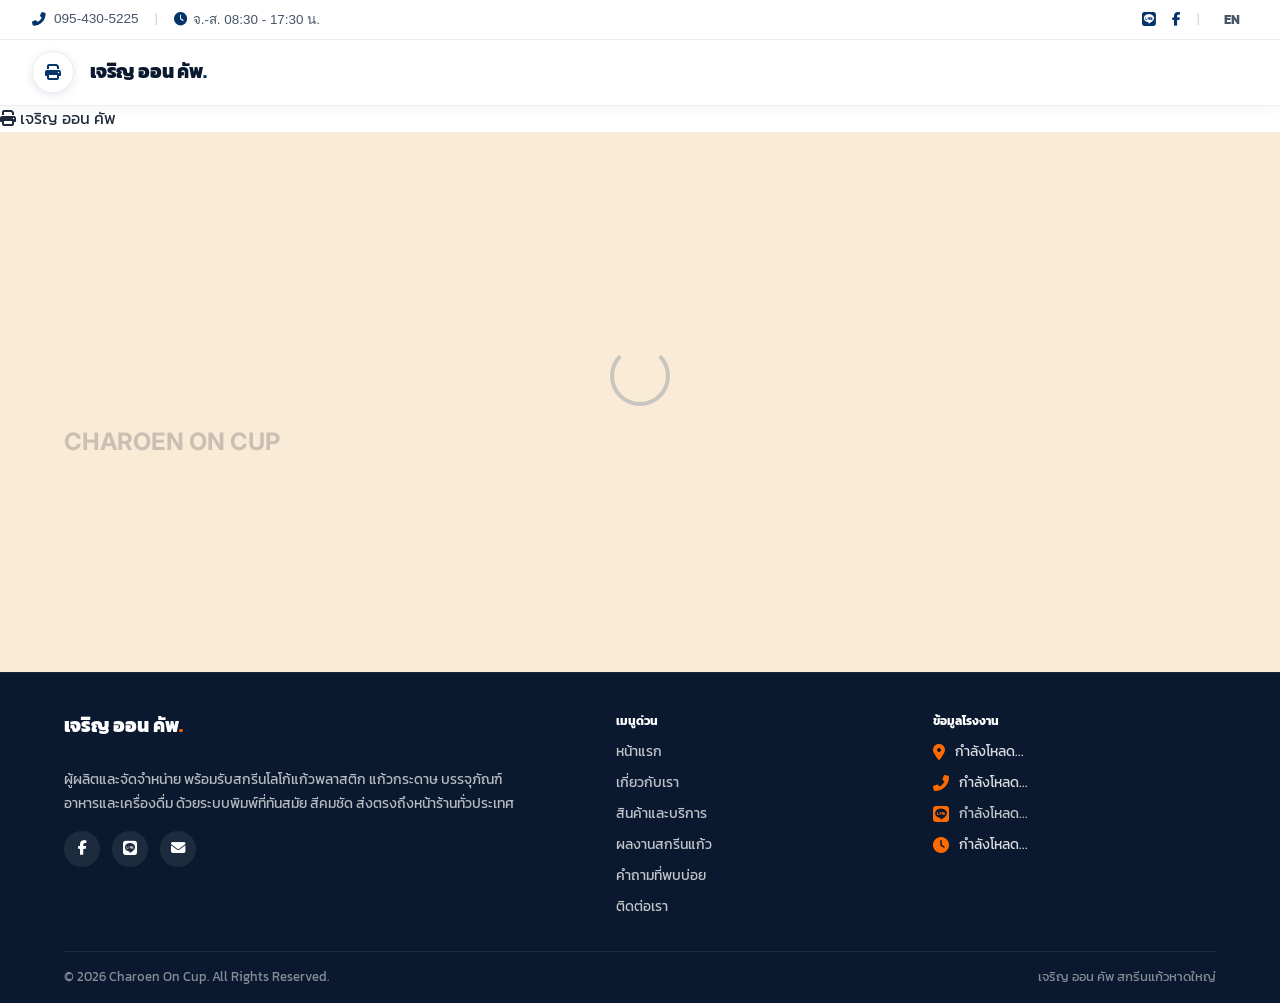
==== commit 35d90d48: "feat: complete website CMS and responsive frontend baseline" ====
--- a/index.html
+++ b/index.html
@@ -75,11 +75,7 @@
                     <a href="https://line.me" id="topbar-line-link" target="_blank" class="topbar-link topbar-social-icon" title="LINE Official"><i class="fab fa-line"></i></a>
                     <a href="https://facebook.com" id="topbar-fb-link" target="_blank" class="topbar-link topbar-social-icon" title="Facebook"><i class="fab fa-facebook-f"></i></a>
                     <span class="topbar-divider">|</span>
-                    <a href="#/products" id="topbar-search-trigger" class="topbar-link topbar-search-btn" title="ค้นหาสินค้า"><i class="fas fa-search"></i></a>
-                    <a href="#/quote" class="topbar-cart-link topbar-link" title="รายการขอใบเสนอราคา">
-                        <i class="fas fa-shopping-cart"></i>
-                        <span class="cart-badge">0</span>
-                    </a>
+                    <button class="btn-lang-toggle topbar-link" id="lang-toggle-btn" title="Toggle Language" style="background:none; border:none; cursor:pointer; font-weight:700; font-size:0.82rem; color:#475569; padding:0 4px; display:inline-flex; align-items:center;">EN</button>
                 </div>
             </div>
         </div>
@@ -191,7 +187,7 @@
     <script src="firebase-config.js" defer></script>
 
     <!-- Core Scripts -->
-    <script src="database.js?v=2.2" defer></script>
-    <script src="app.js?v=2.2" defer></script>
+    <script src="database.js?v=2.4" defer></script>
+    <script src="app.js?v=2.4" defer></script>
 </body>
 </html>
--- a/style.css
+++ b/style.css
@@ -5,28 +5,111 @@
  */
 
 :root {
-    /* Color Palette */
-    --primary: #04356a;        /* Yale Blue */
+    /* ==========================================================================
+       1. COLOR SYSTEM TOKENS
+       ========================================================================== */
+    --primary: #04356a;          /* Yale Blue / Corporate Primary */
     --primary-hover: #032244;
     --primary-light: rgba(4, 53, 106, 0.08);
-    --secondary: #0a192f;      /* Deep Navy Slate */
+    
+    --navy: #0a192f;             /* Dark Navy Slate Brand Color */
+    --navy-hover: #0d213f;
+    --secondary: #0a192f;        /* Secondary Navy (Alias for compatibility) */
     --secondary-light: rgba(10, 25, 47, 0.06);
-    --accent: #ff6b00;         /* Brand Accent Orange */
+    
+    --accent: #ff6b00;           /* Brand Accent Orange */
     --accent-hover: #e05e00;
-    --danger: #ef4444;
+    
+    --bg-main: #ffffff;          /* Main Background */
+    --bg-sec: #faebd7;           /* Surface Alt / Warm Cream */
+    --bg-surface: #ffffff;       /* Surface Card Background */
+    --bg-surface-alt: #faebd7;   /* Alternate Surface Background */
+    
+    --text-main: #1e293b;        /* Text Primary */
+    --text-muted: #64748b;       /* Text Secondary */
+    --text-light: rgba(255, 255, 255, 0.88);
+    
+    --border-color: rgba(4, 53, 106, 0.12); /* Standard Border */
+    --border-muted: rgba(4, 53, 106, 0.06);
+    
     --success: #10b981;
     --warning: #f59e0b;
-    
-    /* Backgrounds */
-    --bg-main: #ffffff;
-    --bg-sec: #faebd7;         /* Antique White Warm Cream */
-    --border-color: rgba(4, 53, 106, 0.12);
-    
-    /* Typography Colors */
-    --text-main: #1e293b;
-    --text-muted: #64748b;
-    
-    /* Spacing Tokens */
+    --danger: #ef4444;
+
+    /* ==========================================================================
+       2. TYPOGRAPHY SYSTEM TOKENS
+       ========================================================================== */
+    --font-family-base: 'Kanit', sans-serif;
+    --font-family-heading: 'Inter', 'Kanit', sans-serif;
+
+    /* Typography Scale */
+    --font-size-hero: 3rem;       /* 48px */
+    --font-size-h1: 2.25rem;     /* 36px */
+    --font-size-h2: 1.8rem;      /* 28.8px */
+    --font-size-h3: 1.35rem;     /* 21.6px */
+    --font-size-body: 1rem;      /* 16px */
+    --font-size-small: 0.85rem;  /* 13.6px */
+    --font-size-xs: 0.75rem;     /* 12px */
+
+    /* Line Heights */
+    --line-height-tight: 1.2;
+    --line-height-heading: 1.3;
+    --line-height-body: 1.6;
+
+    /* Font Weights */
+    --font-weight-normal: 400;
+    --font-weight-medium: 500;
+    --font-weight-semibold: 600;
+    --font-weight-bold: 700;
+    --font-weight-extrabold: 800;
+
+    /* ==========================================================================
+       3. BORDER RADIUS TOKENS
+       ========================================================================== */
+    --radius-xs: 4px;
+    --radius-sm: 8px;
+    --radius-md: 16px;
+    --radius-lg: 24px;
+    --radius-xl: 32px;
+    --radius-full: 9999px;
+
+    /* ==========================================================================
+       4. SHADOW TOKENS
+       ========================================================================== */
+    --shadow-sm: 0 1px 3px rgba(4, 53, 106, 0.05);
+    --shadow-md: 0 4px 12px rgba(4, 53, 106, 0.08);
+    --shadow-lg: 0 10px 25px rgba(4, 53, 106, 0.12);
+    --shadow-xl: 0 20px 40px rgba(4, 53, 106, 0.18);
+    --shadow-glow: 0 0 20px rgba(255, 107, 0, 0.25);
+
+    /* ==========================================================================
+       5. TRANSITIONS TOKENS
+       ========================================================================== */
+    --transition-fast: all 0.15s cubic-bezier(0.25, 0.8, 0.25, 1);
+    --transition-normal: all 0.3s cubic-bezier(0.25, 0.8, 0.25, 1);
+    --transition-slow: all 0.5s cubic-bezier(0.25, 0.8, 0.25, 1);
+    --transition: var(--transition-normal);
+
+    /* ==========================================================================
+       6. Z-INDEX SCALE TOKENS
+       ========================================================================== */
+    --z-dropdown: 100;
+    --z-sticky: 1000;
+    --z-overlay: 2000;
+    --z-modal: 3000;
+    --z-toast: 4000;
+
+    /* ==========================================================================
+       7. CONTAINER MAX-WIDTH TOKENS
+       ========================================================================== */
+    --container-desktop: 1280px;
+    --container-laptop: 1024px;
+    --container-tablet: 768px;
+    --container-mobile: 480px;
+
+    /* ==========================================================================
+       8. SPACING TOKENS
+       ========================================================================== */
     --space-xxs: 4px;
     --space-xs: 8px;
     --space-sm: 12px;
@@ -35,19 +118,6 @@
     --space-xl: 32px;
     --space-2xl: 40px;
     --space-3xl: 60px;
-
-    /* Border Radius */
-    --radius-sm: 8px;
-    --radius-md: 16px;
-    --radius-lg: 24px;
-    --radius-full: 9999px;
-    
-    /* Shadows */
-    --shadow-sm: 0 1px 3px rgba(4, 53, 106, 0.05);
-    --shadow-md: 0 4px 12px rgba(4, 53, 106, 0.08);
-    --shadow-lg: 0 10px 25px rgba(4, 53, 106, 0.12);
-    
-    --transition: all 0.3s cubic-bezier(0.25, 0.8, 0.25, 1);
 }
 
 /* RESET & BASICS */
@@ -55,7 +125,7 @@
     margin: 0;
     padding: 0;
     box-sizing: border-box;
-    font-family: 'Kanit', sans-serif;
+    font-family: var(--font-family-base);
 }
 
 main {
@@ -71,8 +141,8 @@
 body {
     background-color: var(--bg-main);
     color: var(--text-main);
-    line-height: 1.6;
-    padding-top: 92px; /* Offset for double sticky navbar - overlapping slightly to prevent gaps */
+    line-height: var(--line-height-body);
+    padding-top: 92px; /* Offset for double sticky navbar */
 }
 
 a {
@@ -82,9 +152,16 @@
 }
 
 h1, h2, h3, h4, h5, h6 {
-    font-family: 'Inter', 'Kanit', sans-serif;
+    font-family: var(--font-family-heading);
     color: var(--secondary);
-    font-weight: 800;
+    font-weight: var(--font-weight-extrabold);
+    line-height: var(--line-height-heading);
+}
+
+/* ACCESSIBILITY: Keyboard Focus Ring */
+:focus-visible {
+    outline: 2px solid var(--accent) !important;
+    outline-offset: 2px !important;
 }
 
 /* BUTTONS */
@@ -95,7 +172,7 @@
     gap: 8px;
     padding: 10px 20px;
     border-radius: var(--radius-sm);
-    font-weight: 700;
+    font-weight: var(--font-weight-bold);
     font-size: 0.92rem;
     cursor: pointer;
     border: none;
@@ -232,23 +309,7 @@
 }
 
 .topbar-cart-link {
-    position: relative;
-    padding-right: 12px;
-}
-
-.topbar-cart-link .cart-badge {
-    background: var(--secondary);
-    color: white;
-    font-size: 0.65rem;
-    font-weight: 800;
-    border-radius: 10px;
-    padding: 2px 7px;
-    display: inline-block;
-    line-height: 1.1;
-    position: absolute;
-    top: -8px;
-    right: -10px;
-    box-shadow: 0 2px 6px rgba(255, 107, 0, 0.4);
+    display: none !important;
 }
 
 .header-main-menu {
@@ -445,26 +506,364 @@
     color: var(--secondary);
 }
 
-/* SECTION STRUCTURES */
+/* SECTION STRUCTURES & SPACING SYSTEM (MILESTONE 4.3.1) */
 .section-padding {
-    padding: 80px 0;
+    padding-top: 96px !important;
+    padding-bottom: 96px !important;
+}
+
+@media (max-width: 1024px) {
+    .section-padding {
+        padding-top: 72px !important;
+        padding-bottom: 72px !important;
+    }
+}
+
+@media (max-width: 768px) {
+    .section-padding {
+        padding-top: 56px !important;
+        padding-bottom: 56px !important;
+    }
 }
 
 .section-title {
-    font-size: 2.2rem;
-    font-weight: 800;
+    font-size: clamp(1.65rem, 3.5vw, 2.15rem);
+    font-weight: var(--font-weight-extrabold);
     color: var(--secondary);
     margin-bottom: 12px;
+    line-height: var(--line-height-heading);
+    letter-spacing: -0.012em;
 }
 
 .section-subtitle {
-    font-size: 1.05rem;
+    font-size: clamp(0.92rem, 1.8vw, 1.02rem);
     color: var(--text-muted);
-    max-width: 600px;
-    margin: 0 auto 50px auto;
+    max-width: 640px;
+    margin: 0 auto 44px auto;
+    line-height: var(--line-height-body);
+    letter-spacing: 0.005em;
+}
+
+@media (max-width: 1024px) {
+    .section-subtitle {
+        margin-bottom: 34px;
+    }
+}
+
+@media (max-width: 768px) {
+    .section-title {
+        font-size: 1.55rem;
+        margin-bottom: 10px;
+    }
+    .section-subtitle {
+        margin-bottom: 26px;
+        font-size: 0.92rem;
+    }
 }
 
 /* HOMEPAGE SECTIONS */
+/* BACKGROUND LINE ART PATTERN (REFERENCE SPEC) */
+.section-pattern-wrapper {
+    position: absolute !important;
+    top: 0 !important;
+    left: 0 !important;
+    width: 100% !important;
+    height: 100% !important;
+    pointer-events: none !important;
+    user-select: none !important;
+    z-index: 0 !important;
+    overflow: hidden !important;
+}
+
+.pattern-left-art {
+    position: absolute !important;
+    left: -10px !important;
+    top: 50% !important;
+    transform: translateY(-50%) !important;
+    width: 340px !important;
+    height: auto !important;
+    opacity: 0.10 !important;
+    color: var(--accent) !important;
+    transition: opacity 0.3s ease, width 0.3s ease !important;
+}
+
+.pattern-right-art {
+    position: absolute !important;
+    right: -10px !important;
+    top: 50% !important;
+    transform: translateY(-50%) !important;
+    width: 300px !important;
+    height: auto !important;
+    opacity: 0.10 !important;
+    color: var(--accent) !important;
+    transition: opacity 0.3s ease, width 0.3s ease !important;
+}
+
+/* Tablet reduction (~40% density & smaller size) */
+@media (min-width: 769px) and (max-width: 1199px) {
+    .pattern-left-art {
+        width: 220px !important;
+        left: -25px !important;
+        opacity: 0.075 !important;
+    }
+    .pattern-right-art {
+        width: 190px !important;
+        right: -25px !important;
+        opacity: 0.075 !important;
+    }
+}
+
+/* Mobile reduction (1 small element in corner, opacity 0.06) */
+@media (max-width: 768px) {
+    .pattern-left-art {
+        width: 120px !important;
+        left: -30px !important;
+        top: 15px !important;
+        transform: none !important;
+        opacity: 0.06 !important;
+    }
+    .pattern-right-art {
+        display: none !important;
+    }
+}
+
+/* SECTION BACKGROUND MANAGER (MILESTONE 4.5) */
+.pattern-white-tint .pattern-left-art,
+.pattern-white-tint .pattern-right-art {
+    color: rgba(255, 255, 255, 0.45) !important;
+}
+
+@media (max-width: 768px) {
+    .has-bg-image .sec-bg-overlay-layer {
+        filter: brightness(0.85) !important;
+    }
+}
+
+/* FEATURE CARDS (MILESTONE 4.4) */
+.strength-grid {
+    display: grid !important;
+    gap: 24px !important;
+    margin-top: 48px !important;
+}
+
+@media (min-width: 1025px) {
+    .strength-grid {
+        grid-template-columns: repeat(3, 1fr) !important;
+    }
+    .strength-card:nth-child(4) {
+        grid-column: 2 !important;
+    }
+}
+
+@media (min-width: 769px) and (max-width: 1024px) {
+    .strength-grid {
+        grid-template-columns: repeat(2, 1fr) !important;
+        gap: 20px !important;
+    }
+    .strength-card:nth-child(4) {
+        grid-column: auto !important;
+    }
+}
+
+@media (max-width: 768px) {
+    .strength-grid {
+        grid-template-columns: 1fr !important;
+        gap: 16px !important;
+    }
+    .strength-card:nth-child(4) {
+        grid-column: auto !important;
+    }
+}
+
+.strength-card {
+    background-color: var(--bg-main) !important;
+    border: 1px solid var(--border-color) !important;
+    border-radius: var(--radius-lg) !important;
+    padding: 36px 28px !important;
+    text-align: center !important;
+    box-shadow: 0 6px 20px rgba(4, 53, 106, 0.05) !important;
+    transition: transform 0.3s cubic-bezier(0.25, 0.8, 0.25, 1), box-shadow 0.3s ease, border-color 0.3s ease !important;
+    display: flex !important;
+    flex-direction: column !important;
+    align-items: center !important;
+}
+
+.strength-circle-box {
+    width: 88px !important;
+    height: 88px !important;
+    min-width: 88px !important;
+    min-height: 88px !important;
+    border-radius: 50% !important;
+    background-color: rgba(255, 107, 0, 0.08) !important;
+    color: var(--secondary) !important;
+    display: flex !important;
+    align-items: center !important;
+    justify-content: center !important;
+    font-size: 2.2rem !important;
+    margin-bottom: 20px !important;
+    box-shadow: 0 4px 14px rgba(255, 107, 0, 0.12) !important;
+    overflow: hidden !important;
+    transition: transform 0.3s cubic-bezier(0.25, 0.8, 0.25, 1) !important;
+}
+
+.strength-img {
+    width: 100% !important;
+    height: 100% !important;
+    object-fit: cover !important;
+    border-radius: 50% !important;
+}
+
+.strength-card-title {
+    font-size: 1.25rem !important;
+    font-weight: 700 !important;
+    margin-bottom: 12px !important;
+    color: var(--primary) !important;
+    font-family: 'Kanit', sans-serif !important;
+    transition: color 0.25s ease !important;
+}
+
+.strength-card-desc {
+    font-size: 0.94rem !important;
+    color: var(--text-sec) !important;
+    line-height: 1.65 !important;
+    margin: 0 !important;
+}
+
+@media (hover: hover) {
+    .strength-card:hover {
+        transform: translateY(-6px) !important;
+        box-shadow: 0 16px 32px rgba(4, 53, 106, 0.12) !important;
+        border-color: rgba(255, 107, 0, 0.3) !important;
+    }
+
+    .strength-card:hover .strength-circle-box {
+        transform: scale(1.06) !important;
+    }
+
+    .strength-card:hover .strength-card-title {
+        color: var(--secondary) !important;
+    }
+}
+
+/* WHY CHOOSE US PREMIUM POLISH (MILESTONE 4.4.1) */
+.why-us-grid {
+    display: grid !important;
+    gap: 24px !important;
+    margin-top: 48px !important;
+}
+
+@media (min-width: 1025px) {
+    .why-us-grid {
+        grid-template-columns: repeat(3, 1fr) !important;
+    }
+}
+
+@media (min-width: 769px) and (max-width: 1024px) {
+    .why-us-grid {
+        grid-template-columns: repeat(2, 1fr) !important;
+        gap: 20px !important;
+    }
+}
+
+@media (max-width: 768px) {
+    .why-us-grid {
+        grid-template-columns: 1fr !important;
+        gap: 16px !important;
+    }
+}
+
+.why-us-card {
+    background-color: var(--bg-main) !important;
+    border: 1px solid var(--border-color) !important;
+    border-radius: var(--radius-lg) !important;
+    padding: 36px 28px !important;
+    text-align: left !important;
+    position: relative !important;
+    overflow: hidden !important;
+    box-shadow: 0 8px 24px rgba(4, 53, 106, 0.07) !important;
+    transition: transform 0.28s cubic-bezier(0.25, 0.8, 0.25, 1), box-shadow 0.28s ease, border-color 0.28s ease !important;
+    display: flex !important;
+    flex-direction: column !important;
+    align-items: flex-start !important;
+}
+
+.why-us-watermark {
+    position: absolute !important;
+    right: 10px !important;
+    bottom: -15px !important;
+    font-size: 7rem !important;
+    font-weight: 900 !important;
+    color: rgba(4, 53, 106, 0.05) !important;
+    line-height: 1 !important;
+    user-select: none !important;
+    pointer-events: none !important;
+    z-index: 0 !important;
+    font-family: 'Inter', sans-serif !important;
+}
+
+.why-us-circle-box {
+    width: 100px !important;
+    height: 100px !important;
+    min-width: 100px !important;
+    min-height: 100px !important;
+    border-radius: 50% !important;
+    border: 1px solid var(--border-color) !important;
+    box-shadow: 0 6px 18px rgba(0, 0, 0, 0.08) !important;
+    display: flex !important;
+    align-items: center !important;
+    justify-content: center !important;
+    font-size: 2.3rem !important;
+    margin-bottom: 22px !important;
+    position: relative !important;
+    z-index: 1 !important;
+    overflow: hidden !important;
+    transition: transform 0.28s cubic-bezier(0.25, 0.8, 0.25, 1) !important;
+}
+
+.why-us-img {
+    width: 100% !important;
+    height: 100% !important;
+    object-fit: cover !important;
+    border-radius: 50% !important;
+}
+
+.why-us-title {
+    font-size: 1.25rem !important;
+    font-weight: 700 !important;
+    color: var(--primary) !important;
+    margin: 0 0 12px 0 !important;
+    position: relative !important;
+    z-index: 1 !important;
+    font-family: 'Kanit', sans-serif !important;
+    line-height: 1.35 !important;
+    transition: color 0.25s ease !important;
+}
+
+.why-us-desc {
+    font-size: 0.95rem !important;
+    color: var(--text-sec) !important;
+    line-height: 1.68 !important;
+    margin: 0 !important;
+    position: relative !important;
+    z-index: 1 !important;
+}
+
+@media (hover: hover) {
+    .why-us-card:hover {
+        transform: translateY(-4px) !important;
+        box-shadow: 0 16px 36px rgba(4, 53, 106, 0.14) !important;
+        border-color: rgba(255, 107, 0, 0.28) !important;
+    }
+
+    .why-us-card:hover .why-us-circle-box {
+        transform: scale(1.05) !important;
+    }
+
+    .why-us-card:hover .why-us-title {
+        color: var(--secondary) !important;
+    }
+}
+
 .service-card {
     background-color: var(--bg-main);
     border: 1px solid var(--border-color);
@@ -550,6 +949,575 @@
     font-size: 0.88rem;
     color: var(--text-muted);
     line-height: 1.65;
+}
+
+/* Milestone 4.5.4 — Dedicated Activities & News Card Layout */
+.activity-card,
+.news-card {
+    position: relative;
+    width: 100%;
+    height: 100%;
+    aspect-ratio: auto !important; /* Overrides legacy .portfolio-card 4:3 height constraint */
+    display: flex;
+    flex-direction: column;
+    background-color: var(--bg-main);
+    border: 1px solid var(--border-color);
+    border-radius: var(--radius-md, 12px);
+    overflow: hidden;
+    box-shadow: var(--shadow-sm);
+    cursor: pointer;
+    box-sizing: border-box;
+    transition: transform 0.3s cubic-bezier(0.25, 0.8, 0.25, 1), box-shadow 0.3s cubic-bezier(0.25, 0.8, 0.25, 1);
+}
+
+.activity-card:hover,
+.news-card:hover {
+    transform: translateY(-4px);
+    box-shadow: var(--shadow-md);
+}
+
+.news-card-img-wrapper,
+.activity-card-media {
+    width: 100%;
+    height: auto;
+    aspect-ratio: 16 / 9;
+    min-height: 190px;
+    overflow: hidden;
+    position: relative;
+    background-color: var(--bg-sec);
+    border-radius: var(--radius-md, 12px) var(--radius-md, 12px) 0 0;
+}
+
+.news-card-img,
+.activity-card-media img {
+    width: 100%;
+    height: 100%;
+    display: block;
+    object-fit: cover;
+    object-position: center center;
+    transition: transform 350ms ease;
+}
+
+@media (hover: hover) and (pointer: fine) {
+    .activity-card:hover .news-card-img,
+    .news-card:hover .news-card-img,
+    .activity-card:hover .activity-card-media img {
+        transform: scale(1.04);
+    }
+}
+
+/* Tablet Responsive Proportions (641px to 1023px) */
+@media (min-width: 641px) and (max-width: 1023px) {
+    .news-card-img-wrapper,
+    .activity-card-media {
+        min-height: 190px !important;
+        aspect-ratio: 16 / 9.5 !important;
+    }
+}
+
+/* Mobile Responsive Proportions (640px and below) */
+@media (max-width: 640px) {
+    .news-card-img-wrapper,
+    .activity-card-media {
+        min-height: 180px !important;
+        aspect-ratio: 16 / 9 !important;
+    }
+}
+
+/* Milestone 4.5.3 — Reference-Matched Pill Descending Staircase Workflow */
+.steps-section-wrapper {
+    position: relative;
+    overflow: hidden;
+    background-color: var(--bg-main);
+    border-bottom: 1px solid var(--border-color);
+}
+
+.steps-pattern-layer {
+    position: absolute;
+    top: 0;
+    left: 0;
+    width: 100%;
+    height: 100%;
+    pointer-events: none;
+    z-index: 1;
+    opacity: 0.18;
+    color: var(--primary);
+}
+
+.steps-top-badge {
+    display: inline-block;
+    background-color: var(--secondary);
+    color: white;
+    font-weight: 700;
+    font-size: 0.8rem;
+    padding: 4px 16px;
+    border-radius: 20px;
+    margin-bottom: 12px;
+    box-shadow: 0 4px 10px rgba(255, 107, 0, 0.25);
+}
+
+.steps-staircase-container {
+    position: relative;
+    max-width: 1140px;
+    margin: 30px auto 0 auto;
+    padding: 10px 0 20px 0;
+    z-index: 2;
+}
+
+/* Staircase Item Placement for Desktop (Matching Screenshot 2) */
+.steps-stair-item {
+    position: relative;
+    z-index: 3;
+    margin-bottom: 18px;
+    width: 380px;
+    max-width: 36%;
+}
+
+.steps-stair-item.stair-step-1 {
+    margin-left: 0%;
+    margin-top: 0;
+}
+
+.steps-stair-item.stair-step-2 {
+    margin-left: 19%;
+    margin-top: -12px;
+}
+
+.steps-stair-item.stair-step-3 {
+    margin-left: 38%;
+    margin-top: -12px;
+}
+
+.steps-stair-item.stair-step-4 {
+    margin-left: 57%;
+    margin-top: -12px;
+    margin-bottom: 0;
+}
+
+/* Pill Card Styling (Matching Screenshot 2) */
+.step-card-pill {
+    background-color: #ffffff !important;
+    border: 1px solid var(--border-color) !important;
+    border-radius: 50px !important;
+    padding: 14px 24px 14px 14px !important;
+    position: relative !important;
+    overflow: visible !important;
+    box-shadow: 0 8px 24px rgba(0, 0, 0, 0.05) !important;
+    display: flex;
+    align-items: center;
+    gap: 16px;
+    transition: transform 250ms ease, box-shadow 250ms ease, border-color 250ms ease !important;
+    text-align: left;
+}
+
+@media (hover: hover) and (pointer: fine) {
+    .step-card-pill:hover {
+        transform: translateY(-4px) !important;
+        box-shadow: 0 14px 36px rgba(0, 0, 0, 0.09) !important;
+    }
+}
+
+/* Left Attached Icon Circle Badge */
+.step-pill-icon-badge {
+    width: 54px;
+    height: 54px;
+    min-width: 54px;
+    border-radius: 50%;
+    display: flex;
+    align-items: center;
+    justify-content: center;
+    font-size: 1.3rem;
+    position: relative;
+    z-index: 3;
+    box-shadow: 0 6px 16px rgba(0, 0, 0, 0.12);
+}
+
+/* Step Number & Title Row */
+.step-pill-body {
+    flex-grow: 1;
+    position: relative;
+    z-index: 2;
+}
+
+.step-pill-header {
+    display: flex;
+    align-items: center;
+    gap: 10px;
+    margin-bottom: 2px;
+}
+
+.step-pill-num-text {
+    font-size: 1.5rem;
+    font-weight: 900;
+    line-height: 1;
+    font-family: var(--font-heading, sans-serif);
+}
+
+.step-pill-title-text {
+    font-size: 1.05rem;
+    font-weight: 800;
+    color: var(--primary);
+    margin: 0;
+    line-height: 1.25;
+}
+
+.step-pill-desc-text {
+    font-size: 0.8rem;
+    color: var(--text-sec);
+    line-height: 1.45;
+    margin: 0;
+}
+
+/* Color Accents matching Reference */
+.step-theme-orange .step-pill-icon-badge { background: linear-gradient(135deg, #ff7a18, #e05600); color: white; }
+.step-theme-orange .step-pill-num-text { color: #ff6b00; }
+.step-theme-orange:hover { border-color: rgba(255, 107, 0, 0.4) !important; }
+
+.step-theme-blue .step-pill-icon-badge { background: linear-gradient(135deg, #1d4ed8, #0b2f93); color: white; }
+.step-theme-blue .step-pill-num-text { color: #1d4ed8; }
+.step-theme-blue:hover { border-color: rgba(29, 78, 216, 0.4) !important; }
+
+.step-theme-green .step-pill-icon-badge { background: linear-gradient(135deg, #22c55e, #138a3c); color: white; }
+.step-theme-green .step-pill-num-text { color: #22c55e; }
+.step-theme-green:hover { border-color: rgba(34, 197, 94, 0.4) !important; }
+
+.step-theme-purple .step-pill-icon-badge { background: linear-gradient(135deg, #6d28d9, #4914a2); color: white; }
+.step-theme-purple .step-pill-num-text { color: #6d28d9; }
+.step-theme-purple:hover { border-color: rgba(109, 40, 217, 0.4) !important; }
+
+/* Right Node Dot attached to Card Right Edge */
+.step-pill-right-node {
+    position: absolute;
+    right: -7px;
+    top: 50%;
+    transform: translateY(-50%);
+    width: 14px;
+    height: 14px;
+    border-radius: 50%;
+    background-color: #ffffff;
+    border: 3px solid currentColor;
+    z-index: 4;
+    box-shadow: 0 0 0 2px rgba(0, 0, 0, 0.05);
+}
+
+.step-theme-orange .step-pill-right-node { border-color: #ff6b00; color: #ff6b00; }
+.step-theme-blue .step-pill-right-node { border-color: #1d4ed8; color: #1d4ed8; }
+.step-theme-green .step-pill-right-node { border-color: #22c55e; color: #22c55e; }
+.step-theme-purple .step-pill-right-node { border-color: #6d28d9; color: #6d28d9; }
+
+/* Precise Desktop Connector Segment between Cards */
+.step-pill-connector {
+    position: absolute;
+    right: -75px;
+    top: 50%;
+    transform: translateY(-7px);
+    width: 75px;
+    height: 60px;
+    pointer-events: none;
+    z-index: 1;
+}
+
+.step-pill-connector svg {
+    width: 75px;
+    height: 60px;
+    overflow: visible;
+}
+
+/* Chevron Arrow in Card (Mobile & Desktop) */
+.step-pill-arrow {
+    font-size: 1.1rem;
+    margin-left: auto;
+    display: none;
+    transition: transform 250ms ease;
+}
+
+.step-theme-orange .step-pill-arrow { color: #ff6b00; }
+.step-theme-blue .step-pill-arrow { color: #1d4ed8; }
+.step-theme-green .step-pill-arrow { color: #22c55e; }
+.step-theme-purple .step-pill-arrow { color: #6d28d9; }
+
+/* Left Timeline Node for Mobile */
+.step-mobile-node {
+    display: none;
+    position: absolute;
+    left: -28px;
+    top: 50%;
+    transform: translateY(-50%);
+    width: 14px;
+    height: 14px;
+    border-radius: 50%;
+    background-color: #ffffff;
+    border: 3px solid currentColor;
+    z-index: 4;
+}
+
+.step-theme-orange .step-mobile-node { border-color: #ff6b00; color: #ff6b00; }
+.step-theme-blue .step-mobile-node { border-color: #1d4ed8; color: #1d4ed8; }
+.step-theme-green .step-mobile-node { border-color: #22c55e; color: #22c55e; }
+.step-theme-purple .step-mobile-node { border-color: #6d28d9; color: #6d28d9; }
+
+.step-mobile-branch-line {
+    display: none;
+    position: absolute;
+    left: -18px;
+    top: 50%;
+    width: 18px;
+    height: 2px;
+    border-top: 2px dashed currentColor;
+    z-index: 2;
+    transform: translateY(-50%);
+}
+
+.step-theme-orange .step-mobile-branch-line { color: #ff6b00; }
+.step-theme-blue .step-mobile-branch-line { color: #1d4ed8; }
+.step-theme-green .step-mobile-branch-line { color: #22c55e; }
+.step-theme-purple .step-mobile-branch-line { color: #6d28d9; }
+
+/* Desktop Top Row Wrapper Compatibility */
+.step-card-mobile-top-row {
+    display: flex;
+    align-items: center;
+    gap: 10px;
+}
+
+/* LAPTOP / TABLET LANDSCAPE BREAKPOINT (769px to 1199px) — Milestone 4.5.3 Responsive Fix */
+@media (min-width: 769px) and (max-width: 1199px) {
+    .steps-staircase-container {
+        width: min(100% - 48px, 960px) !important;
+        margin-inline: auto !important;
+        margin-top: 35px !important;
+        padding: 0 !important;
+        display: grid !important;
+        grid-template-columns: repeat(2, minmax(0, 1fr)) !important;
+        gap: 24px 28px !important;
+    }
+
+    .steps-stair-item {
+        width: 100% !important;
+        max-width: none !important;
+        margin-left: 0 !important;
+        margin-top: 0 !important;
+        margin-bottom: 0 !important;
+    }
+
+    .step-card-pill {
+        width: 100% !important;
+        max-width: none !important;
+        padding: 20px 22px !important;
+        display: flex !important;
+        flex-direction: row !important;
+        align-items: center !important;
+        gap: 16px !important;
+        box-sizing: border-box !important;
+    }
+
+    .step-card-mobile-top-row {
+        display: flex !important;
+        align-items: center !important;
+        gap: 12px !important;
+    }
+
+    .step-pill-icon-badge {
+        width: 50px !important;
+        height: 50px !important;
+        min-width: 50px !important;
+        font-size: 1.2rem !important;
+    }
+
+    .step-pill-num-text {
+        font-size: 1.45rem !important;
+        font-weight: 900 !important;
+    }
+
+    .step-pill-body {
+        flex: 1 !important;
+        min-width: 0 !important;
+    }
+
+    .step-pill-header {
+        display: block !important;
+        margin-bottom: 2px !important;
+    }
+
+    .step-pill-title-text {
+        font-size: 1.05rem !important;
+        font-weight: 800 !important;
+        line-height: 1.3 !important;
+        margin: 0 !important;
+        word-break: normal !important;
+        overflow-wrap: break-word !important;
+        white-space: normal !important;
+    }
+
+    .step-pill-desc-text {
+        font-size: 0.84rem !important;
+        line-height: 1.5 !important;
+        margin: 0 !important;
+        word-break: normal !important;
+        overflow-wrap: break-word !important;
+        white-space: normal !important;
+    }
+
+    .step-pill-connector,
+    .step-pill-right-node,
+    .step-mobile-node,
+    .step-mobile-branch-line,
+    .step-pill-arrow {
+        display: none !important;
+    }
+
+    .steps-pattern-layer {
+        opacity: 0.1 !important;
+    }
+}
+
+/* MOBILE & TABLET PORTRAIT BREAKPOINT (768px and below) — Dedicated Full-Width Timeline Layout */
+@media (max-width: 768px) {
+    .steps-staircase-container {
+        display: flex !important;
+        flex-direction: column !important;
+        gap: 16px !important;
+        margin-top: 24px !important;
+        padding: 0 16px 0 36px !important;
+        max-width: 100% !important;
+        width: 100% !important;
+        box-sizing: border-box !important;
+        position: relative !important;
+    }
+
+    .steps-staircase-container::before {
+        content: '' !important;
+        position: absolute !important;
+        top: 24px !important;
+        bottom: 24px !important;
+        left: 16px !important;
+        width: 2px !important;
+        background-color: var(--border-color) !important;
+        border-left: none !important;
+        z-index: 1 !important;
+    }
+
+    .steps-stair-item {
+        position: relative !important;
+        width: 100% !important;
+        max-width: 100% !important;
+        margin-left: 0 !important;
+        margin-top: 0 !important;
+        margin-bottom: 0 !important;
+        box-sizing: border-box !important;
+    }
+
+    .step-mobile-node {
+        display: block !important;
+        position: absolute !important;
+        left: -26px !important;
+        top: 24px !important;
+        transform: translateY(-50%) !important;
+        width: 14px !important;
+        height: 14px !important;
+        border-radius: 50% !important;
+        background-color: #ffffff !important;
+        border: 3px solid currentColor !important;
+        z-index: 4 !important;
+        box-shadow: 0 0 0 3px var(--bg-main) !important;
+    }
+
+    .step-mobile-branch-line {
+        display: block !important;
+        position: absolute !important;
+        left: -16px !important;
+        top: 24px !important;
+        width: 16px !important;
+        height: 2px !important;
+        background-color: currentColor !important;
+        border-top: none !important;
+        z-index: 2 !important;
+        transform: translateY(-50%) !important;
+    }
+
+    .step-card-pill {
+        width: 100% !important;
+        max-width: 100% !important;
+        box-sizing: border-box !important;
+        background-color: #ffffff !important;
+        border: 1px solid var(--border-color) !important;
+        border-radius: var(--radius-lg, 16px) !important;
+        padding: 18px 18px 18px 16px !important;
+        display: flex !important;
+        flex-direction: column !important;
+        align-items: flex-start !important;
+        gap: 10px !important;
+        box-shadow: 0 4px 16px rgba(0, 0, 0, 0.04) !important;
+    }
+
+    .step-card-mobile-top-row {
+        display: flex !important;
+        align-items: center !important;
+        width: 100% !important;
+        gap: 12px !important;
+    }
+
+    .step-pill-icon-badge {
+        width: 42px !important;
+        height: 42px !important;
+        min-width: 42px !important;
+        font-size: 1.1rem !important;
+        border-radius: 50% !important;
+    }
+
+    .step-pill-num-text {
+        font-size: 1.5rem !important;
+        font-weight: 900 !important;
+        line-height: 1 !important;
+    }
+
+    .step-pill-arrow {
+        display: block !important;
+        margin-left: auto !important;
+        font-size: 1rem !important;
+        opacity: 0.8 !important;
+    }
+
+    .step-pill-body {
+        width: 100% !important;
+        max-width: 100% !important;
+        box-sizing: border-box !important;
+    }
+
+    .step-pill-header {
+        display: block !important;
+        margin-bottom: 6px !important;
+    }
+
+    .step-pill-title-text {
+        font-size: 1.05rem !important;
+        font-weight: 800 !important;
+        color: var(--primary) !important;
+        line-height: 1.35 !important;
+        margin: 0 !important;
+        word-break: normal !important;
+        overflow-wrap: break-word !important;
+        white-space: normal !important;
+    }
+
+    .step-pill-desc-text {
+        font-size: 0.88rem !important;
+        color: var(--text-sec) !important;
+        line-height: 1.55 !important;
+        margin: 0 !important;
+        word-break: normal !important;
+        overflow-wrap: break-word !important;
+        white-space: normal !important;
+    }
+
+    .step-pill-connector,
+    .step-pill-right-node {
+        display: none !important;
+    }
+
+    .steps-pattern-layer {
+        opacity: 0.08 !important;
+    }
 }
 
 /* Reviews / Testimonials */
@@ -1153,10 +2121,1331 @@
     }
 }
 
+/* Milestone 5.1.2 — Portfolio Homepage Visual Fidelity Correction Styling */
+.highlight-orange {
+    color: var(--secondary);
+    font-weight: 800;
+}
+
+.portfolio-experience-section {
+    background-color: var(--bg-main);
+    border-bottom: 1px solid var(--border-color);
+    padding: 70px 0;
+}
+
+.portfolio-experience-container {
+    max-width: 1280px;
+    width: 92%;
+    margin: 0 auto;
+}
+
+.portfolio-header-block {
+    margin-bottom: 44px;
+}
+
+.portfolio-main-title {
+    font-size: 3rem; /* 48px desktop */
+    font-weight: 800;
+    color: var(--primary);
+    line-height: 1.2;
+    margin-bottom: 12px;
+    letter-spacing: -0.5px;
+}
+
+.portfolio-main-subtitle {
+    font-size: 1.15rem; /* ~18.5px desktop */
+    color: var(--text-sec);
+    max-width: 680px;
+    margin: 0 auto;
+    line-height: 1.6;
+}
+
+/* Wide Horizontal Statistics Panel */
+.portfolio-stats-bar {
+    display: flex;
+    align-items: center;
+    justify-content: space-around;
+    background: #F8FAFC;
+    border: 1px solid var(--border-color);
+    border-radius: var(--radius-lg, 16px);
+    padding: 24px 32px;
+    box-shadow: var(--shadow-sm);
+    margin-bottom: 56px;
+}
+
+.port-stat-card {
+    display: flex;
+    align-items: center;
+    gap: 16px;
+    padding: 6px 12px;
+    transition: transform 0.25s ease;
+}
+
+.port-stat-card:hover {
+    transform: translateY(-2px);
+}
+
+.port-stat-icon {
+    width: 48px;
+    height: 48px;
+    border-radius: 50%;
+    background: rgba(255, 107, 0, 0.12);
+    color: var(--secondary);
+    display: flex;
+    align-items: center;
+    justify-content: center;
+    font-size: 1.3rem;
+    flex-shrink: 0;
+}
+
+.port-stat-number {
+    display: block;
+    font-size: 1.55rem;
+    font-weight: 800;
+    color: var(--primary);
+    line-height: 1.15;
+}
+
+.port-stat-label {
+    display: block;
+    font-size: 0.85rem;
+    color: var(--text-sec);
+    font-weight: 600;
+}
+
+.port-stat-divider {
+    width: 1px;
+    height: 40px;
+    background-color: var(--border-color);
+    flex-shrink: 0;
+}
+
+/* Section Label with Orange Dot */
+.portfolio-section-label {
+    display: flex;
+    align-items: center;
+    gap: 10px;
+    font-weight: 700;
+    font-size: 1.05rem;
+    color: var(--primary);
+    margin-bottom: 14px;
+}
+
+.orange-dot-badge {
+    width: 9px;
+    height: 9px;
+    border-radius: 50%;
+    background-color: var(--secondary);
+    display: inline-block;
+    box-shadow: 0 0 0 3px rgba(255, 107, 0, 0.25);
+}
+
+/* 2-Column Editorial Featured Showcase Block */
+.portfolio-featured-showcase-block {
+    margin-bottom: 64px;
+}
+
+.portfolio-featured-layout {
+    display: grid;
+    grid-template-columns: 0.85fr 1.85fr;
+    gap: 48px;
+    align-items: center;
+}
+
+.portfolio-featured-left {
+    display: flex;
+    flex-direction: column;
+    justify-content: center;
+}
+
+.featured-left-heading {
+    font-size: 2.2rem;
+    font-weight: 800;
+    color: var(--primary);
+    line-height: 1.25;
+    margin: 12px 0 16px 0;
+}
+
+.featured-left-desc {
+    font-size: 0.98rem;
+    color: var(--text-sec);
+    line-height: 1.7;
+    margin-bottom: 28px;
+}
+
+.portfolio-all-cta-btn {
+    align-self: flex-start;
+    padding: 14px 28px;
+    font-size: 0.95rem;
+    font-weight: 700;
+    border-radius: var(--radius-sm, 8px);
+}
+
+/* Large Featured Image Card (Right Column) */
+.portfolio-featured-right {
+    width: 100%;
+}
+
+.portfolio-hero-card {
+    position: relative;
+    width: 100%;
+    aspect-ratio: 16 / 8;
+    min-height: 360px;
+    border-radius: var(--radius-lg, 16px);
+    overflow: hidden;
+    cursor: pointer;
+    box-shadow: 0 12px 36px rgba(10, 25, 47, 0.2);
+    border: 1px solid rgba(255, 255, 255, 0.1);
+    transition: transform 0.35s cubic-bezier(0.25, 0.8, 0.25, 1), box-shadow 0.35s cubic-bezier(0.25, 0.8, 0.25, 1);
+}
+
+.portfolio-hero-card:hover {
+    transform: translateY(-4px);
+    box-shadow: 0 16px 44px rgba(10, 25, 47, 0.3);
+}
+
+.portfolio-hero-img-box {
+    width: 100%;
+    height: 100%;
+    position: absolute;
+    top: 0;
+    left: 0;
+    overflow: hidden;
+    background-color: #0A192F;
+}
+
+.portfolio-hero-img-box img {
+    width: 100%;
+    height: 100%;
+    object-fit: cover;
+    transition: transform 0.45s ease;
+}
+
+.portfolio-hero-card:hover .portfolio-hero-img-box img {
+    transform: scale(1.04);
+}
+
+.portfolio-hero-card-overlay {
+    position: absolute;
+    top: 0;
+    left: 0;
+    width: 100%;
+    height: 100%;
+    background: linear-gradient(to top, rgba(10, 25, 47, 0.95) 0%, rgba(10, 25, 47, 0.45) 55%, rgba(10, 25, 47, 0.15) 100%);
+    display: flex;
+    flex-direction: column;
+    justify-content: space-between;
+    padding: 32px 36px;
+    box-sizing: border-box;
+    z-index: 2;
+}
+
+.hero-overlay-top {
+    display: flex;
+    justify-content: flex-start;
+}
+
+.portfolio-hero-tag {
+    display: inline-block;
+    font-size: 0.75rem;
+    font-weight: 700;
+    text-transform: uppercase;
+    letter-spacing: 0.8px;
+    color: #FF6B00;
+    background: rgba(255, 107, 0, 0.16);
+    border: 1px solid rgba(255, 107, 0, 0.45);
+    padding: 4px 14px;
+    border-radius: 20px;
+    backdrop-filter: blur(4px);
+}
+
+.hero-overlay-bottom {
+    display: flex;
+    flex-direction: column;
+    gap: 8px;
+}
+
+.portfolio-hero-title {
+    font-size: 2rem;
+    font-weight: 800;
+    color: #FFFFFF;
+    line-height: 1.25;
+    margin: 0;
+    text-shadow: 0 2px 8px rgba(0, 0, 0, 0.4);
+}
+
+.portfolio-hero-spec {
+    font-size: 0.95rem;
+    color: rgba(255, 255, 255, 0.92);
+    margin: 0 0 10px 0;
+    display: flex;
+    align-items: center;
+    gap: 8px;
+    font-weight: 500;
+}
+
+.portfolio-hero-spec i {
+    color: #FF6B00;
+}
+
+.hero-overlay-footer {
+    display: flex;
+    align-items: center;
+    justify-content: space-between;
+    border-top: 1px solid rgba(255, 255, 255, 0.15);
+    padding-top: 14px;
+    margin-top: 4px;
+}
+
+.portfolio-hero-meta {
+    display: flex;
+    gap: 20px;
+    font-size: 0.88rem;
+    color: rgba(255, 255, 255, 0.85);
+    font-weight: 500;
+}
+
+.portfolio-hero-meta span {
+    display: flex;
+    align-items: center;
+    gap: 6px;
+}
+
+.portfolio-hero-btn {
+    padding: 10px 20px;
+    font-size: 0.88rem;
+    font-weight: 700;
+    border-radius: var(--radius-sm, 8px);
+    background-color: var(--secondary) !important;
+    color: #FFFFFF !important;
+    border: none !important;
+    box-shadow: 0 2px 8px rgba(0, 0, 0, 0.25) !important;
+    transition: transform 200ms ease, background-color 200ms ease !important;
+}
+
+.portfolio-hero-btn:hover {
+    background-color: #E55C00 !important;
+    transform: translateY(-2px) !important;
+}
+
+/* Latest Works Header & Grid */
+.portfolio-latest-header {
+    display: flex;
+    align-items: center;
+    justify-content: space-between;
+    margin-bottom: 22px;
+}
+
+.portfolio-view-all-link {
+    font-size: 0.92rem;
+    font-weight: 700;
+    color: var(--secondary);
+    text-decoration: none;
+    display: inline-flex;
+    align-items: center;
+    gap: 6px;
+    transition: color 0.2s ease;
+}
+
+.portfolio-view-all-link:hover {
+    color: var(--primary);
+}
+
+.portfolio-latest-grid {
+    display: grid;
+    grid-template-columns: repeat(4, 1fr);
+    gap: 24px;
+}
+
+.portfolio-latest-card {
+    background: var(--bg-main);
+    border: 1px solid var(--border-color);
+    border-radius: var(--radius-md, 12px);
+    overflow: hidden;
+    cursor: pointer;
+    transition: transform 0.3s cubic-bezier(0.25, 0.8, 0.25, 1), box-shadow 0.3s cubic-bezier(0.25, 0.8, 0.25, 1);
+    box-shadow: var(--shadow-sm);
+    display: flex;
+    flex-direction: column;
+}
+
+.portfolio-latest-card:hover {
+    transform: translateY(-4px);
+    box-shadow: var(--shadow-md);
+}
+
+.latest-card-img-box {
+    position: relative;
+    width: 100%;
+    height: 220px;
+    overflow: hidden;
+    background: var(--bg-sec);
+}
+
+.latest-card-img-box img {
+    width: 100%;
+    height: 100%;
+    object-fit: cover;
+    transition: transform 0.35s ease;
+}
+
+.latest-card-category-badge {
+    position: absolute;
+    top: 12px;
+    left: 12px;
+    z-index: 2;
+    background: rgba(10, 25, 47, 0.85);
+    backdrop-filter: blur(4px);
+    color: white;
+    font-size: 0.72rem;
+    font-weight: 700;
+    padding: 4px 10px;
+    border-radius: 20px;
+}
+
+.latest-card-overlay {
+    position: absolute;
+    top: 0;
+    left: 0;
+    width: 100%;
+    height: 100%;
+    background: rgba(10, 25, 47, 0.45);
+    opacity: 0;
+    transition: opacity 0.3s ease;
+    display: flex;
+    align-items: center;
+    justify-content: center;
+    z-index: 3;
+}
+
+.latest-card-hover-btn {
+    background: var(--secondary);
+    color: white;
+    padding: 8px 18px;
+    border-radius: 20px;
+    font-size: 0.82rem;
+    font-weight: 700;
+    transform: translateY(10px);
+    transition: transform 0.3s ease;
+    display: inline-flex;
+    align-items: center;
+    gap: 6px;
+    box-shadow: 0 4px 12px rgba(255, 107, 0, 0.3);
+}
+
+.portfolio-latest-card:hover .latest-card-overlay {
+    opacity: 1;
+}
+
+.portfolio-latest-card:hover .latest-card-hover-btn {
+    transform: translateY(0);
+}
+
+.portfolio-latest-card:hover .latest-card-img-box img {
+    transform: scale(1.05);
+}
+
+.latest-card-content {
+    padding: 18px;
+    flex-grow: 1;
+    display: flex;
+    flex-direction: column;
+    justify-content: space-between;
+}
+
+.latest-card-title {
+    font-size: 1.08rem;
+    font-weight: 700;
+    color: var(--primary);
+    margin-bottom: 6px;
+    line-height: 1.35;
+}
+
+.latest-card-spec {
+    font-size: 0.85rem;
+    color: var(--text-sec);
+    margin-bottom: 14px;
+}
+
+.latest-card-meta {
+    display: flex;
+    justify-content: space-between;
+    font-size: 0.78rem;
+    color: var(--text-muted);
+    border-top: 1px solid var(--border-color);
+    padding-top: 10px;
+}
+
+.latest-card-meta span {
+    display: flex;
+    align-items: center;
+    gap: 5px;
+}
+
+/* Lightbox Premium Modal Styling */
+.portfolio-lightbox-window {
+    max-width: 960px !important;
+    width: 92% !important;
+    max-height: 92dvh !important;
+    padding: 0 !important;
+    border-radius: var(--radius-lg, 16px) !important;
+    overflow: hidden !important;
+    background: var(--bg-main) !important;
+    border: 1px solid var(--border-color) !important;
+    box-shadow: var(--shadow-lg) !important;
+    position: relative !important;
+    display: flex !important;
+    flex-direction: column !important;
+}
+
+.portfolio-lightbox-window .modal-close-btn {
+    position: absolute !important;
+    top: 14px !important;
+    right: 14px !important;
+    z-index: 30 !important;
+    width: 40px !important;
+    height: 40px !important;
+    border-radius: 50% !important;
+    background: rgba(5, 12, 24, 0.82) !important;
+    color: #ffffff !important;
+    border: 1px solid rgba(255, 255, 255, 0.3) !important;
+    display: flex !important;
+    align-items: center !important;
+    justify-content: center !important;
+    backdrop-filter: blur(6px) !important;
+    -webkit-backdrop-filter: blur(6px) !important;
+    cursor: pointer !important;
+    box-shadow: 0 4px 14px rgba(0,0,0,0.4) !important;
+    transition: transform 0.2s ease, background 0.2s ease !important;
+}
+
+.portfolio-lightbox-window .modal-close-btn:hover {
+    transform: scale(1.08) !important;
+    background: var(--secondary) !important;
+    border-color: var(--secondary) !important;
+}
+
+.portfolio-lightbox-scroll-wrapper {
+    display: flex;
+    flex-direction: column;
+    width: 100%;
+    height: 100%;
+    max-height: 92dvh;
+    overflow: hidden;
+}
+
+.portfolio-lightbox-grid {
+    display: grid;
+    grid-template-columns: 1.15fr 1fr;
+    height: 100%;
+    max-height: 92dvh;
+    overflow: hidden;
+}
+
+.lightbox-media-col {
+    background: #060D18;
+    position: relative;
+    display: flex;
+    flex-direction: column;
+    justify-content: center;
+    align-items: center;
+    padding: 24px;
+    box-sizing: border-box;
+}
+
+.lightbox-main-img-box {
+    position: relative;
+    width: 100%;
+    height: 380px;
+    display: flex;
+    align-items: center;
+    justify-content: center;
+    overflow: hidden;
+    border-radius: var(--radius-md, 10px);
+}
+
+.lightbox-main-img-box img {
+    max-width: 100%;
+    max-height: 100%;
+    object-fit: contain;
+    transition: opacity 200ms cubic-bezier(0.4, 0, 0.2, 1);
+}
+
+.lightbox-arrow {
+    position: absolute;
+    top: 50%;
+    transform: translateY(-50%);
+    width: 40px;
+    height: 40px;
+    border-radius: 50%;
+    background: rgba(0, 0, 0, 0.65);
+    color: white;
+    border: 1px solid rgba(255, 255, 255, 0.2);
+    display: flex;
+    align-items: center;
+    justify-content: center;
+    cursor: pointer;
+    z-index: 5;
+    transition: background 0.2s ease;
+}
+
+.lightbox-arrow.prev { left: 12px; }
+.lightbox-arrow.next { right: 12px; }
+
+.lightbox-arrow:hover {
+    background: var(--secondary);
+    border-color: var(--secondary);
+}
+
+.lightbox-thumbnails-wrapper {
+    display: flex;
+    gap: 8px;
+    margin-top: 14px;
+    justify-content: center;
+    overflow-x: auto;
+    padding-bottom: 4px;
+}
+
+.lightbox-thumb-btn {
+    width: 56px;
+    height: 56px;
+    border-radius: 8px;
+    overflow: hidden;
+    border: 2px solid transparent;
+    background: #111;
+    cursor: pointer;
+    padding: 0;
+    flex-shrink: 0;
+    opacity: 0.65;
+    transition: opacity 0.2s ease, border-color 0.2s ease, transform 0.2s ease, box-shadow 0.2s ease;
+    transform: scale(1);
+}
+
+.lightbox-thumb-btn.active {
+    border-color: var(--secondary);
+    opacity: 1;
+    transform: scale(1.05);
+    box-shadow: 0 4px 12px rgba(255, 107, 0, 0.35);
+}
+
+.lightbox-thumb-btn:hover:not(.active) {
+    opacity: 0.85;
+}
+
+.lightbox-thumb-btn img {
+    width: 100%;
+    height: 100%;
+    object-fit: cover;
+}
+
+/* ==========================================================================
+   Portfolio Module — Skeleton Loading & GPU Shimmer System
+   ========================================================================== */
+
+.skeleton-shimmer {
+    background: linear-gradient(
+        90deg,
+        rgba(226, 232, 240, 0.4) 0%,
+        rgba(241, 245, 249, 0.85) 50%,
+        rgba(226, 232, 240, 0.4) 100%
+    ) !important;
+    background-size: 200% 100% !important;
+    animation: portfolioSkeletonShimmer 1.4s infinite linear !important;
+    transform: translateZ(0);
+    will-change: background-position;
+}
+
+@keyframes portfolioSkeletonShimmer {
+    0% {
+        background-position: 200% 0;
+    }
+    100% {
+        background-position: -200% 0;
+    }
+}
+
+.portfolio-skeleton-card {
+    position: relative;
+    overflow: hidden;
+    background: var(--bg-main, #ffffff);
+    border: 1px solid var(--border-color, #e2e8f0);
+    border-radius: var(--radius-lg, 12px);
+    pointer-events: none;
+    user-select: none;
+}
+
+.portfolio-skeleton-card .skeleton-box {
+    width: 100%;
+    height: 240px;
+    background-color: var(--bg-sec, #f1f5f9);
+}
+
+.portfolio-skeleton-card .skeleton-overlay {
+    padding: 20px;
+    display: flex;
+    flex-direction: column;
+    gap: 8px;
+    background: var(--bg-main, #ffffff);
+}
+
+.portfolio-grid-content-fade {
+    animation: portfolioContentFadeIn 300ms cubic-bezier(0.4, 0, 0.2, 1) forwards;
+}
+
+@keyframes portfolioContentFadeIn {
+    0% {
+        opacity: 0;
+        transform: translateY(6px);
+    }
+    100% {
+        opacity: 1;
+        transform: translateY(0);
+    }
+}
+
+.lightbox-info-col {
+    padding: 32px 28px;
+    display: flex;
+    flex-direction: column;
+    gap: 18px;
+    background: var(--bg-main);
+    overflow-y: auto;
+    max-height: 92dvh;
+    box-sizing: border-box;
+    -webkit-overflow-scrolling: touch;
+}
+
+.lightbox-category-badge {
+    display: inline-block;
+    font-size: 0.76rem;
+    font-weight: 700;
+    color: var(--secondary);
+    background: rgba(255, 107, 0, 0.12);
+    padding: 4px 12px;
+    border-radius: 20px;
+    text-transform: uppercase;
+    letter-spacing: 0.5px;
+}
+
+.lightbox-title {
+    font-size: 1.55rem;
+    font-weight: 800;
+    color: var(--primary);
+    margin-top: 6px;
+    line-height: 1.35;
+}
+
+.lightbox-specs-grid {
+    display: grid;
+    grid-template-columns: repeat(2, 1fr);
+    gap: 12px;
+    background: var(--bg-sec);
+    padding: 16px;
+    border-radius: var(--radius-md, 10px);
+    border: 1px solid var(--border-color);
+}
+
+.lightbox-spec-item {
+    display: flex;
+    flex-direction: column;
+    gap: 3px;
+    font-size: 0.82rem;
+}
+
+.spec-label {
+    color: var(--text-sec);
+    font-weight: 600;
+    display: flex;
+    align-items: center;
+    gap: 6px;
+}
+
+.spec-label i {
+    color: var(--secondary);
+    font-size: 0.8rem;
+}
+
+.spec-value {
+    color: var(--primary);
+    font-weight: 700;
+    font-size: 0.92rem;
+}
+
+.lightbox-desc-box {
+    border-top: 1px solid var(--border-color);
+    padding-top: 16px;
+}
+
+.lightbox-desc-box h4 {
+    font-size: 0.92rem;
+    font-weight: 700;
+    color: var(--primary);
+    margin-bottom: 8px;
+}
+
+.lightbox-desc-box p {
+    font-size: 0.9rem;
+    line-height: 1.6;
+    color: var(--text-sec);
+}
+
+.lightbox-actions {
+    display: flex;
+    gap: 12px;
+    margin-top: auto;
+    padding-top: 12px;
+}
+
+.lightbox-primary-btn {
+    flex: 1;
+    justify-content: center;
+    font-weight: 700;
+}
+
+.lightbox-share-btn {
+    border-color: var(--border-color);
+    color: var(--primary);
+    font-weight: 700;
+}
+
+/* Portfolio Lightbox Breakpoint at <= 820px (Mobile and Tablet Portrait) */
+@media (max-width: 820px) {
+    .portfolio-lightbox-window {
+        width: calc(100vw - 24px) !important;
+        max-width: 580px !important;
+        height: auto !important;
+        max-height: 94dvh !important;
+        margin: 12px auto !important;
+        border-radius: 16px !important;
+        overflow: hidden !important;
+        display: flex !important;
+        flex-direction: column !important;
+        position: relative !important;
+        box-shadow: 0 20px 60px rgba(0, 0, 0, 0.75) !important;
+    }
+
+    /* Single Scroll Container Strategy */
+    .portfolio-lightbox-scroll-wrapper {
+        overflow-y: auto !important;
+        overscroll-behavior: contain !important;
+        -webkit-overflow-scrolling: touch !important;
+        flex: 1 1 auto !important;
+        max-height: calc(94dvh - 0px) !important;
+        width: 100% !important;
+        box-sizing: border-box !important;
+    }
+
+    .portfolio-lightbox-grid {
+        display: flex !important;
+        flex-direction: column !important;
+        min-height: auto !important;
+        height: auto !important;
+        max-height: none !important;
+        overflow: visible !important;
+        width: 100% !important;
+    }
+
+    /* 1. Gallery Section */
+    .lightbox-media-col {
+        width: 100% !important;
+        padding: 16px 14px 12px 14px !important;
+        box-sizing: border-box !important;
+        background: #060D18 !important;
+        height: auto !important;
+    }
+
+    .lightbox-main-img-box {
+        width: 100% !important;
+        height: auto !important;
+        min-height: 220px !important;
+        max-height: 44dvh !important;
+        aspect-ratio: 4 / 3 !important;
+        border-radius: 12px !important;
+    }
+
+    .lightbox-main-img-box img {
+        width: 100% !important;
+        height: 100% !important;
+        max-height: 44dvh !important;
+        object-fit: contain !important;
+    }
+
+    /* Thumbnails Horizontal Scroll Strip */
+    .lightbox-thumbnails-wrapper {
+        width: 100% !important;
+        display: flex !important;
+        gap: 8px !important;
+        margin-top: 10px !important;
+        justify-content: flex-start !important;
+        overflow-x: auto !important;
+        overflow-y: hidden !important;
+        padding: 4px 2px 6px 2px !important;
+        touch-action: pan-x !important;
+        -webkit-overflow-scrolling: touch !important;
+    }
+
+    .lightbox-thumb-btn {
+        width: 58px !important;
+        height: 58px !important;
+        flex-shrink: 0 !important;
+        border-radius: 8px !important;
+    }
+
+    /* 2. Detail Information Column */
+    .lightbox-info-col {
+        width: 100% !important;
+        padding: 20px 18px 24px 18px !important;
+        box-sizing: border-box !important;
+        overflow: visible !important;
+        max-height: none !important;
+        background: var(--bg-main) !important;
+        display: flex !important;
+        flex-direction: column !important;
+        gap: 16px !important;
+    }
+
+    .lightbox-category-badge {
+        font-size: 0.74rem !important;
+        padding: 4px 12px !important;
+    }
+
+    .lightbox-title {
+        font-size: 1.3rem !important;
+        font-weight: 800 !important;
+        line-height: 1.35 !important;
+        color: var(--primary) !important;
+        margin-top: 4px !important;
+        word-break: normal !important;
+        overflow-wrap: anywhere !important;
+    }
+
+    /* Information Grid */
+    .lightbox-specs-grid {
+        display: grid !important;
+        grid-template-columns: repeat(2, 1fr) !important;
+        gap: 10px !important;
+        padding: 14px !important;
+        width: 100% !important;
+        box-sizing: border-box !important;
+    }
+
+    /* Action Buttons Stack */
+    .lightbox-actions {
+        display: flex !important;
+        flex-direction: column !important;
+        gap: 10px !important;
+        width: 100% !important;
+        margin-top: 8px !important;
+        padding-top: 8px !important;
+    }
+
+    .lightbox-primary-btn,
+    .lightbox-share-btn {
+        width: 100% !important;
+        min-height: 44px !important;
+        display: flex !important;
+        align-items: center !important;
+        justify-content: center !important;
+        font-size: 0.9rem !important;
+        border-radius: 8px !important;
+    }
+}
+
+@media (max-width: 380px) {
+    .lightbox-specs-grid {
+        grid-template-columns: 1fr !important;
+    }
+}
+
+/* Premium Corporate Service Assurance Strip */
+.portfolio-bottom-service-strip {
+    display: grid;
+    grid-template-columns: repeat(4, 1fr);
+    align-items: center;
+    background: linear-gradient(135deg, #0A192F 0%, #112240 100%);
+    color: #FFFFFF;
+    border-radius: var(--radius-lg, 20px);
+    padding: 24px 28px;
+    margin-top: 56px;
+    box-shadow: 0 10px 30px rgba(10, 25, 47, 0.2);
+    border: 1px solid rgba(255, 255, 255, 0.1);
+}
+
+.bottom-service-item {
+    display: flex;
+    align-items: center;
+    gap: 16px;
+    padding: 6px 16px;
+    position: relative;
+    transition: transform 220ms ease;
+}
+
+.bottom-service-item:hover {
+    transform: translateY(-2px);
+}
+
+.bottom-service-item:hover .bottom-service-icon {
+    transform: translateY(-2px);
+    border-color: rgba(255, 107, 0, 0.6);
+}
+
+.bottom-service-icon {
+    width: 44px;
+    height: 44px;
+    border-radius: 50%;
+    background: rgba(255, 107, 0, 0.15);
+    color: #FF6B00;
+    border: 1px solid rgba(255, 107, 0, 0.35);
+    display: flex;
+    align-items: center;
+    justify-content: center;
+    font-size: 1.15rem;
+    flex-shrink: 0;
+    transition: transform 220ms ease, border-color 220ms ease;
+}
+
+.bottom-service-text {
+    display: flex;
+    flex-direction: column;
+    gap: 3px;
+}
+
+.bottom-service-title {
+    font-size: 1.02rem;
+    font-weight: 700;
+    color: #FFFFFF;
+    line-height: 1.25;
+    margin: 0;
+}
+
+.bottom-service-desc {
+    font-size: 0.84rem;
+    color: rgba(255, 255, 255, 0.72);
+    line-height: 1.35;
+    margin: 0;
+}
+
+.bottom-service-divider {
+    display: none;
+}
+
+/* Item separators for desktop single row layout */
+.portfolio-bottom-service-strip > .bottom-service-item:not(:last-child)::after {
+    content: '';
+    position: absolute;
+    right: 0;
+    top: 10%;
+    height: 80%;
+    width: 1px;
+    background-color: rgba(255, 255, 255, 0.12);
+}
+
+/* Portfolio Responsive Breakpoints — Zero Content Clipping across all screens */
+@media (min-width: 1024px) and (max-width: 1199px) {
+    .portfolio-experience-container {
+        width: min(calc(100% - 48px), 1100px);
+        margin: 0 auto;
+    }
+
+    .portfolio-featured-layout {
+        grid-template-columns: 0.9fr 1.6fr;
+        gap: 32px;
+    }
+
+    .portfolio-hero-card {
+        aspect-ratio: auto;
+        min-height: 380px;
+        height: auto;
+        display: flex;
+        flex-direction: column;
+        justify-content: flex-end;
+    }
+
+    .portfolio-hero-card-overlay {
+        padding: 24px 28px;
+    }
+
+    .portfolio-latest-grid {
+        grid-template-columns: repeat(2, 1fr);
+        gap: 24px;
+    }
+}
+
+@media (min-width: 768px) and (max-width: 1023px) {
+    .portfolio-experience-section {
+        padding: 50px 0;
+    }
+
+    .portfolio-experience-container {
+        width: min(calc(100% - 40px), 940px);
+        margin: 0 auto;
+    }
+
+    .portfolio-main-title {
+        font-size: 2.2rem;
+        line-height: 1.25;
+    }
+
+    .portfolio-stats-bar {
+        display: grid;
+        grid-template-columns: repeat(2, 1fr);
+        gap: 16px;
+        padding: 20px 24px;
+    }
+
+    .port-stat-divider {
+        display: none;
+    }
+
+    .portfolio-featured-layout {
+        grid-template-columns: 1fr;
+        gap: 24px;
+    }
+
+    .portfolio-featured-left {
+        width: 100%;
+    }
+
+    .featured-left-heading {
+        font-size: 1.8rem;
+        margin: 8px 0 12px 0;
+    }
+
+    .portfolio-hero-card {
+        width: 100%;
+        aspect-ratio: auto;
+        height: auto;
+        min-height: 380px;
+        border-radius: 16px;
+        display: flex;
+        flex-direction: column;
+        justify-content: flex-end;
+    }
+
+    .portfolio-hero-card-overlay {
+        position: relative;
+        padding: 24px 28px;
+        background: linear-gradient(to top, rgba(10, 25, 47, 0.96) 0%, rgba(10, 25, 47, 0.85) 60%, rgba(10, 25, 47, 0.4) 100%);
+        border-radius: 0 0 16px 16px;
+    }
+
+    .portfolio-latest-grid {
+        grid-template-columns: repeat(2, 1fr);
+        gap: 20px;
+    }
+
+    .portfolio-bottom-service-strip {
+        display: grid;
+        grid-template-columns: repeat(2, 1fr);
+        gap: 16px;
+        padding: 20px 24px;
+    }
+
+    .portfolio-bottom-service-strip > .bottom-service-item::after {
+        display: none;
+    }
+
+    .bottom-service-divider {
+        display: none;
+    }
+
+    .portfolio-lightbox-grid {
+        grid-template-columns: 1fr;
+    }
+
+    .lightbox-main-img-box {
+        height: 300px;
+    }
+}
+
+@media (max-width: 767px) {
+    .portfolio-experience-section {
+        padding: 40px 0;
+    }
+
+    .portfolio-experience-container {
+        width: calc(100% - 32px);
+        padding: 0 16px;
+        box-sizing: border-box;
+    }
+
+    .portfolio-main-title {
+        font-size: clamp(1.6rem, 5.5vw, 2.2rem);
+        line-height: 1.25;
+        word-break: normal;
+        overflow-wrap: break-word;
+    }
+
+    .portfolio-main-subtitle {
+        font-size: 0.95rem;
+        line-height: 1.55;
+    }
+
+    .portfolio-stats-bar {
+        display: grid;
+        grid-template-columns: repeat(2, 1fr);
+        gap: 12px;
+        padding: 16px 14px;
+        border-radius: 12px;
+    }
+
+    .port-stat-card {
+        padding: 6px 4px;
+        gap: 10px;
+    }
+
+    .port-stat-icon {
+        width: 38px;
+        height: 38px;
+        font-size: 1rem;
+    }
+
+    .port-stat-number {
+        font-size: 1.15rem;
+    }
+
+    .port-stat-label {
+        font-size: 0.76rem;
+    }
+
+    .port-stat-divider {
+        display: none;
+    }
+
+    .portfolio-featured-layout {
+        grid-template-columns: 1fr;
+        gap: 20px;
+    }
+
+    .featured-left-heading {
+        font-size: 1.5rem;
+        line-height: 1.3;
+    }
+
+    .featured-left-desc {
+        font-size: 0.9rem;
+        line-height: 1.6;
+        margin-bottom: 20px;
+    }
+
+    .portfolio-hero-card {
+        width: 100%;
+        aspect-ratio: auto;
+        height: auto;
+        border-radius: 14px;
+        overflow: hidden;
+        display: flex;
+        flex-direction: column;
+        background: #0A192F;
+    }
+
+    .portfolio-hero-img-box {
+        position: relative;
+        width: 100%;
+        aspect-ratio: 16 / 9;
+        height: auto;
+        min-height: 180px;
+    }
+
+    .portfolio-hero-card-overlay {
+        position: relative;
+        inset: auto;
+        width: 100%;
+        height: auto;
+        padding: 20px 18px;
+        background: linear-gradient(135deg, #0A192F 0%, #112240 100%);
+        gap: 12px;
+    }
+
+    .portfolio-hero-title {
+        font-size: 1.35rem;
+        line-height: 1.3;
+        word-break: normal;
+        overflow-wrap: break-word;
+    }
+
+    .hero-overlay-footer {
+        flex-direction: column;
+        align-items: flex-start;
+        gap: 14px;
+        border-top: 1px solid rgba(255, 255, 255, 0.12);
+        padding-top: 12px;
+        margin-top: 6px;
+    }
+
+    .portfolio-hero-meta {
+        flex-direction: column;
+        gap: 6px;
+        font-size: 0.82rem;
+    }
+
+    .portfolio-hero-btn {
+        width: 100%;
+        justify-content: center;
+        text-align: center;
+    }
+
+    .portfolio-latest-grid {
+        display: grid;
+        grid-template-columns: 1fr;
+        gap: 20px;
+    }
+
+    .portfolio-latest-card {
+        width: 100%;
+        min-width: 0;
+        height: auto;
+    }
+
+    .latest-card-img-box {
+        height: auto;
+        aspect-ratio: 16 / 10;
+        min-height: 190px;
+    }
+
+    .portfolio-bottom-service-strip {
+        display: grid;
+        grid-template-columns: repeat(2, 1fr);
+        gap: 14px;
+        padding: 18px 16px;
+        border-radius: 14px;
+    }
+
+    .portfolio-bottom-service-strip > .bottom-service-item::after {
+        display: none;
+    }
+
+    .bottom-service-icon {
+        width: 38px;
+        height: 38px;
+        font-size: 1rem;
+    }
+
+    .bottom-service-title {
+        font-size: 0.92rem;
+    }
+
+    .bottom-service-desc {
+        font-size: 0.76rem;
+    }
+
+    .bottom-service-divider {
+        display: none;
+    }
+
+    .lightbox-specs-grid {
+        grid-template-columns: 1fr;
+    }
+
+    .lightbox-main-img-box {
+        height: 240px;
+    }
+}
+
 .portfolio-grid {
     display: grid;
-    grid-template-columns: repeat(3, 1fr);
-    gap: 30px;
+    grid-template-columns: repeat(4, 1fr);
+    gap: 24px;
     width: 100%;
     box-sizing: border-box;
 }
@@ -1271,6 +3560,31 @@
     overflow: hidden;
 }
 
+.portfolio-card-qty {
+    font-size: 0.76rem;
+    color: rgba(255, 255, 255, 0.9);
+    font-weight: 600;
+    display: inline-flex;
+    align-items: center;
+    gap: 6px;
+    margin-top: 2px;
+}
+
+.portfolio-card-batch-fade {
+    animation: portfolioBatchFadeIn 0.35s cubic-bezier(0.25, 0.8, 0.25, 1) forwards;
+}
+
+@keyframes portfolioBatchFadeIn {
+    from {
+        opacity: 0;
+        transform: translateY(16px);
+    }
+    to {
+        opacity: 1;
+        transform: translateY(0);
+    }
+}
+
 .portfolio-card-cta {
     display: inline-flex;
     align-items: center;
@@ -1493,36 +3807,354 @@
 .badge-success { background-color: #d1fae5; color: #065f46; }
 .badge-danger { background-color: #fee2e2; color: #991b1b; }
 
-/* DYNAMIC HERO SLIDER STYLES */
-.slider-section {
-    height: 540px;
-    min-height: 500px;
-}
-
-.slider-single-slide {
-    background-size: cover !important;
-    background-position: center center !important;
-    background-repeat: no-repeat !important;
-}
-
-.hero-overlay {
+/* DYNAMIC HERO EXPERIENCE STYLES (MILESTONE 4.2) */
+.hero-premium-section {
+    position: relative;
+    overflow: hidden;
+    background: linear-gradient(135deg, #ffffff 0%, #f8fafc 50%, #f1f5f9 100%);
+    width: 100%;
+    min-height: 560px;
+    display: block;
+    border-bottom: 1px solid var(--border-color);
+}
+
+.hero-premium-section .slider-slides-container {
+    display: flex;
+    height: 100%;
+}
+
+.hero-slide-item {
+    padding: 60px 0 70px 0;
+    display: flex;
+    align-items: center;
+    box-sizing: border-box;
+}
+
+.hero-slide-container {
+    width: 100%;
+    max-width: 1280px;
+    margin: 0 auto;
+}
+
+.hero-content-grid {
+    display: grid;
+    grid-template-columns: 1.15fr 0.85fr;
+    gap: 40px;
+    align-items: center;
+}
+
+.hero-text-col {
+    display: flex;
+    flex-direction: column;
+    align-items: flex-start;
+    text-align: left;
+}
+
+.hero-eyebrow-badge {
+    display: inline-flex;
+    align-items: center;
+    gap: 8px;
+    background-color: rgba(4, 53, 106, 0.06);
+    border: 1px solid rgba(4, 53, 106, 0.12);
+    color: var(--primary);
+    padding: 6px 14px;
+    border-radius: 20px;
+    font-size: 0.82rem;
+    font-weight: 700;
+    margin-bottom: 20px;
+    letter-spacing: 0.2px;
+}
+
+.hero-main-title {
+    font-size: clamp(2.1rem, 3.5vw, 3.2rem);
+    font-weight: 800;
+    color: var(--primary);
+    line-height: 1.25;
+    margin-bottom: 18px;
+    letter-spacing: -0.5px;
+    font-family: 'Inter', 'Kanit', sans-serif;
+}
+
+.hero-description {
+    font-size: clamp(1.02rem, 1.2vw, 1.15rem);
+    line-height: 1.7;
+    color: var(--text-sec);
+    margin-bottom: 32px;
+    max-width: 580px;
+    font-weight: 400;
+}
+
+.hero-cta-group {
+    display: flex;
+    align-items: center;
+    gap: 16px;
+    flex-wrap: wrap;
+    margin-bottom: 36px;
+}
+
+.btn-hero-primary {
+    background: linear-gradient(135deg, #ff6b00 0%, #e05e00 100%) !important;
+    color: white !important;
+    border-radius: 30px !important;
+    padding: 14px 32px !important;
+    font-weight: 700 !important;
+    font-size: 1rem !important;
+    box-shadow: 0 6px 20px rgba(255, 107, 0, 0.35) !important;
+    border: none !important;
+    display: inline-flex !important;
+    align-items: center !important;
+    gap: 10px !important;
+    transition: all 0.3s cubic-bezier(0.25, 0.8, 0.25, 1) !important;
+    text-decoration: none !important;
+}
+
+.btn-hero-primary:hover {
+    transform: translateY(-3px) !important;
+    box-shadow: 0 10px 25px rgba(255, 107, 0, 0.5) !important;
+    background: linear-gradient(135deg, #ff781a 0%, #ff6b00 100%) !important;
+}
+
+.btn-hero-secondary {
+    background: transparent !important;
+    color: var(--primary) !important;
+    border: 2px solid var(--primary) !important;
+    border-radius: 30px !important;
+    padding: 12px 28px !important;
+    font-weight: 700 !important;
+    font-size: 1rem !important;
+    display: inline-flex !important;
+    align-items: center !important;
+    gap: 10px !important;
+    transition: all 0.3s cubic-bezier(0.25, 0.8, 0.25, 1) !important;
+    text-decoration: none !important;
+}
+
+.btn-hero-secondary:hover {
+    background: var(--primary) !important;
+    color: white !important;
+    transform: translateY(-3px) !important;
+    box-shadow: 0 6px 18px rgba(4, 53, 106, 0.25) !important;
+}
+
+/* Trust Badges Grid */
+.hero-trust-badges {
+    display: grid;
+    grid-template-columns: repeat(2, 1fr);
+    gap: 12px 24px;
+    padding-top: 20px;
+    border-top: 1px solid var(--border-color);
+    width: 100%;
+    max-width: 580px;
+}
+
+.hero-trust-item {
+    display: flex;
+    align-items: center;
+    gap: 10px;
+    font-size: 0.88rem;
+    font-weight: 600;
+    color: var(--text-main);
+}
+
+.hero-trust-item i {
+    color: var(--secondary);
+    font-size: 1rem;
+    width: 22px;
+    height: 22px;
+    border-radius: 50%;
+    background: rgba(255, 107, 0, 0.12);
+    display: flex;
+    align-items: center;
+    justify-content: center;
+    flex-shrink: 0;
+}
+
+/* Right Column Showcase & Floating Cards */
+.hero-visual-col {
+    position: relative;
+    display: flex;
+    justify-content: center;
+    align-items: center;
+}
+
+.hero-showcase-frame {
+    position: relative;
+    width: 100%;
+    max-width: 440px;
+    aspect-ratio: 1 / 1;
+    border-radius: var(--radius-lg);
+    background: white;
+    box-shadow: 0 20px 40px rgba(4, 53, 106, 0.12);
+    border: 1px solid var(--border-color);
+    display: flex;
+    align-items: center;
+    justify-content: center;
+    padding: 24px;
+    box-sizing: border-box;
+}
+
+.hero-showcase-glow {
     position: absolute;
-    top: 0;
-    left: 0;
-    width: 100%;
-    height: 100%;
-    background: linear-gradient(180deg, rgba(15,34,61,0.6) 0%, rgba(15,34,61,0.85) 100%);
+    top: -20px;
+    right: -20px;
+    bottom: -20px;
+    left: -20px;
+    background: radial-gradient(circle, rgba(255, 107, 0, 0.08) 0%, rgba(4, 53, 106, 0.04) 60%, transparent 100%);
+    border-radius: 50%;
+    z-index: 0;
+    pointer-events: none;
+}
+
+.hero-showcase-img {
+    position: relative;
     z-index: 1;
-}
-
-.slider-dot:hover {
-    background: var(--primary) !important;
-    opacity: 0.9;
-}
-
-.slider-arrow:hover {
-    background: var(--primary) !important;
-    transform: translateY(-50%) scale(1.08) !important;
+    max-width: 90%;
+    max-height: 90%;
+    object-fit: contain;
+    filter: drop-shadow(0 12px 20px rgba(0, 0, 0, 0.15));
+    transition: transform 0.4s ease;
+}
+
+.hero-showcase-frame:hover .hero-showcase-img {
+    transform: scale(1.04) translateY(-4px);
+}
+
+/* Floating Info Cards */
+.hero-float-card {
+    position: absolute;
+    background: white;
+    border: 1px solid var(--border-color);
+    border-radius: var(--radius-md);
+    padding: 10px 16px;
+    box-shadow: 0 10px 25px rgba(0, 0, 0, 0.1);
+    display: flex;
+    align-items: center;
+    gap: 12px;
+    z-index: 3;
+    animation: heroFloat 4s ease-in-out infinite alternate;
+}
+
+.float-card-top {
+    top: -15px;
+    right: -15px;
+}
+
+.float-card-bottom {
+    bottom: 20px;
+    left: -25px;
+    animation-delay: 2s;
+}
+
+.float-chip-badge {
+    position: absolute;
+    bottom: -15px;
+    right: 20px;
+    background: var(--primary);
+    color: white;
+    border-radius: 20px;
+    padding: 8px 16px;
+    font-size: 0.82rem;
+    font-weight: 700;
+    display: flex;
+    align-items: center;
+    gap: 8px;
+    box-shadow: 0 6px 16px rgba(4, 53, 106, 0.3);
+    z-index: 3;
+}
+
+.float-icon-box {
+    width: 32px;
+    height: 32px;
+    border-radius: 50%;
+    background: rgba(16, 185, 129, 0.12);
+    color: #10b981;
+    display: flex;
+    align-items: center;
+    justify-content: center;
+    font-size: 0.9rem;
+    flex-shrink: 0;
+}
+
+.float-card-text {
+    display: flex;
+    flex-direction: column;
+    text-align: left;
+}
+
+.float-card-text strong {
+    font-size: 0.85rem;
+    color: var(--primary);
+    line-height: 1.2;
+}
+
+.float-card-text span {
+    font-size: 0.72rem;
+    color: var(--text-sec);
+}
+
+@keyframes heroFloat {
+    0% { transform: translateY(0px); }
+    100% { transform: translateY(-8px); }
+}
+
+/* Arrow controls & dots */
+.hero-premium-section .slider-arrow {
+    position: absolute;
+    top: 50%;
+    transform: translateY(-50%);
+    width: 44px;
+    height: 44px;
+    min-width: 44px;
+    min-height: 44px;
+    border-radius: 50%;
+    border: 2px solid #ffffff;
+    background: var(--primary);
+    color: #ffffff;
+    font-size: 1.05rem;
+    cursor: pointer;
+    z-index: 10;
+    box-shadow: 0 4px 14px rgba(4, 53, 106, 0.28);
+    display: flex !important;
+    justify-content: center;
+    align-items: center;
+    transition: all 0.25s ease;
+}
+
+.hero-visual-col .prev-arrow { left: -14px; }
+.hero-visual-col .next-arrow { right: -14px; }
+
+.hero-premium-section .slider-arrow:hover,
+.hero-premium-section .slider-arrow:active {
+    background: var(--secondary) !important;
+    color: white !important;
+    border-color: white !important;
+    transform: translateY(-50%) scale(1.1) !important;
+    box-shadow: 0 6px 18px rgba(255, 107, 0, 0.4) !important;
+}
+
+.hero-premium-section .slider-dots {
+    position: absolute;
+    bottom: 20px;
+    left: 50%;
+    transform: translateX(-50%);
+    display: flex;
+    gap: 8px;
+    z-index: 10;
+}
+
+.hero-premium-section .slider-dot {
+    width: 10px;
+    height: 10px;
+    border-radius: 50%;
+    background: rgba(4, 53, 106, 0.25);
+    cursor: pointer;
+    transition: all 0.25s ease;
+}
+
+.hero-premium-section .slider-dot.active {
+    background: var(--secondary) !important;
+    width: 24px !important;
+    border-radius: 12px !important;
 }
 
 /* HOMEPAGE DYNAMIC VIDEOS STYLES */
@@ -1592,6 +4224,24 @@
 .video-card-meta-info {
     position: relative;
     z-index: 2;
+}
+
+.home-video-card:hover {
+    transform: translateY(-4px);
+    box-shadow: var(--shadow-md) !important;
+}
+
+.home-video-card:hover .video-play-btn-circle {
+    transform: translate(-50%, -50%) scale(1.12) !important;
+    background: #ff6b00 !important;
+    box-shadow: 0 10px 28px rgba(230, 81, 0, 0.6) !important;
+}
+
+@media (max-width: 768px) {
+    .home-video-grid {
+        grid-template-columns: 1fr !important;
+        gap: 20px !important;
+    }
 }
 
 /* MEDIA CARD AND SELECTOR STYLES */
@@ -1824,20 +4474,7 @@
     }
 }
 
-@media (max-width: 1024px) {
-    .slider-section {
-        height: 360px !important;
-        min-height: 320px !important;
-    }
-}
-
 @media (max-width: 768px) {
-    /* Hero Slider Mobile Overrides */
-    .slider-section {
-        height: 210px !important;
-        min-height: 170px !important;
-    }
-    
     .slider-single-slide {
         background-size: cover !important;
         background-position: center center !important;
@@ -1879,22 +4516,6 @@
     }
     .store-intro-brand-section {
         padding: 30px 0 !important;
-    }
-}
-
-@media (min-width: 360px) and (max-width: 390px) {
-    /* Mobile M Hero Slider adjustments only */
-    .slider-section {
-        height: 195px !important;
-        min-height: 160px !important;
-    }
-    
-    .slider-arrow {
-        width: 26px !important;
-        height: 26px !important;
-        font-size: 0.7rem !important;
-        opacity: 0.55 !important;
-        background-color: rgba(0, 0, 0, 0.25) !important;
     }
     
     .prev-arrow {
@@ -2173,31 +4794,123 @@
     }
 }
 
-/* Public Desktop Header Sizing, Layout, and Padding (>=1025px) */
+/* Public Desktop Header Refinement (>=1025px) — Refined White Corporate Direction */
 @media (min-width: 1025px) {
     .site-header-double {
-        height: 104px !important;
+        height: 106px !important;
         position: fixed !important;
+        top: 0 !important;
+        left: 0 !important;
+        width: 100% !important;
+        z-index: 1000 !important;
         display: flex !important;
         flex-direction: column !important;
-        background-color: var(--primary) !important;
-    }
-    
+        background-color: #ffffff !important;
+        box-shadow: 0 2px 12px rgba(4, 53, 106, 0.05) !important;
+        border-bottom: 1px solid rgba(4, 53, 106, 0.08) !important;
+        transition: background-color 0.3s ease, box-shadow 0.3s ease !important;
+    }
+    
+    .site-header-double.header-scrolled {
+        background-color: rgba(255, 255, 255, 0.98) !important;
+        backdrop-filter: blur(12px) !important;
+        -webkit-backdrop-filter: blur(12px) !important;
+        box-shadow: 0 4px 20px rgba(4, 53, 106, 0.08) !important;
+    }
+    
+    /* Top Bar (White / Light Background with Subtle Divider) */
     .header-topbar {
         display: flex !important;
         height: 40px !important;
-    }
-    
+        background-color: #ffffff !important;
+        border-bottom: 1px solid rgba(4, 53, 106, 0.08) !important;
+    }
+    
+    .header-topbar .topbar-container {
+        max-width: 1360px !important;
+        padding-inline: 32px !important;
+        width: 100% !important;
+    }
+    
+    .topbar-link {
+        color: #475569 !important;
+        font-weight: 500 !important;
+        font-size: 0.85rem !important;
+    }
+    
+    .topbar-link i {
+        color: var(--primary) !important;
+    }
+    
+    .topbar-link:hover {
+        color: var(--accent) !important;
+        transform: translateY(-1px) !important;
+    }
+    
+    .topbar-text {
+        color: #475569 !important;
+        font-weight: 500 !important;
+        font-size: 0.84rem !important;
+    }
+    
+    .topbar-text i {
+        color: var(--primary) !important;
+    }
+    
+    .topbar-divider {
+        color: rgba(4, 53, 106, 0.18) !important;
+    }
+    
+    .topbar-cart-link .cart-badge {
+        background: var(--accent) !important;
+        color: white !important;
+        box-shadow: 0 2px 6px rgba(255, 107, 0, 0.35) !important;
+    }
+    
+    /* Main Navigation Bar (Clean White, Balanced Typography & Spacing) */
     .header-main-menu {
         display: flex !important;
-        height: 64px !important;
+        height: 66px !important;
         align-items: center !important;
-    }
-    
-    body {
-        padding-top: 104px !important; /* Premium double-header offset */
-    }
-
+        background-color: #ffffff !important;
+        border-bottom: none !important;
+    }
+    
+    .main-menu-container {
+        max-width: 1360px !important;
+        padding-inline: 32px !important;
+        width: 100% !important;
+    }
+    
+    /* Logo Container (Distinct Brand Group) */
+    .site-header-double .logo-container {
+        gap: 16px !important;
+        margin-right: clamp(24px, 3.5vw, 56px) !important;
+        flex-shrink: 0 !important;
+    }
+    
+    .site-header-double .logo-icon-img,
+    .site-header-double .logo-icon {
+        width: 42px !important;
+        height: 42px !important;
+        box-shadow: 0 2px 8px rgba(4, 53, 106, 0.12) !important;
+        border: 1px solid rgba(4, 53, 106, 0.08) !important;
+    }
+    
+    .site-header-double .logo-text {
+        font-size: 1.35rem !important;
+        font-weight: 800 !important;
+        color: #0a192f !important;
+        white-space: nowrap !important;
+        max-width: none !important;
+        overflow: visible !important;
+    }
+    
+    .site-header-double .logo-text span {
+        color: var(--primary) !important;
+    }
+    
+    /* Main Menu Nav Links (Spacious Distinct Navigation Group) */
     .site-header-double .main-nav {
         flex-direction: row !important;
         position: static !important;
@@ -2208,36 +4921,111 @@
         border-top: none !important;
         overflow: visible !important;
         display: flex !important;
-    }
-    
+        gap: clamp(14px, 2.2vw, 36px) !important;
+        justify-content: center !important;
+        flex: 1 1 auto !important;
+        margin-right: clamp(16px, 2.5vw, 40px) !important;
+    }
+    
+    .site-header-double .nav-link {
+        color: #1e293b !important;
+        font-size: 0.92rem !important;
+        font-weight: 600 !important;
+        padding: 8px 12px !important;
+        border-radius: var(--radius-sm) !important;
+        background: transparent !important;
+        transition: color 0.2s ease, background-color 0.2s ease, transform 0.2s ease !important;
+    }
+    
+    .site-header-double .nav-link:hover {
+        color: var(--accent) !important;
+        background-color: rgba(255, 107, 0, 0.06) !important;
+        transform: translateY(-1px) !important;
+    }
+    
+    .site-header-double .nav-link.active {
+        color: var(--accent) !important;
+        font-weight: 700 !important;
+        background-color: transparent !important;
+        box-shadow: none !important;
+        position: relative !important;
+    }
+    
+    .site-header-double .nav-link.active::after {
+        content: '';
+        position: absolute;
+        bottom: -4px;
+        left: 12px;
+        right: 12px;
+        height: 2.5px;
+        background-color: var(--accent);
+        border-radius: 2px;
+    }
+    
+    /* Nav Action Buttons (Language Switcher & Quote CTA) */
+    .site-header-double .nav-actions {
+        display: flex !important;
+        align-items: center !important;
+        gap: 12px !important;
+        margin-left: 16px !important;
+        flex: 0 0 auto !important;
+    }
+    
+    .header-topbar .btn-lang-toggle {
+        background: transparent !important;
+        border: none !important;
+        color: #475569 !important;
+        font-weight: 700 !important;
+        font-size: 0.84rem !important;
+        padding: 4px 8px !important;
+        border-radius: var(--radius-sm) !important;
+        transition: color 0.2s ease, background-color 0.2s ease !important;
+        cursor: pointer !important;
+    }
+    
+    .header-topbar .btn-lang-toggle:hover {
+        color: var(--accent) !important;
+        background-color: rgba(255, 107, 0, 0.08) !important;
+    }
+    
+    .site-header-double .btn-primary {
+        background: var(--accent) !important;
+        color: white !important;
+        border-radius: 22px !important;
+        padding: 9px 20px !important;
+        font-weight: 700 !important;
+        font-size: 0.88rem !important;
+        box-shadow: 0 3px 10px rgba(255, 107, 0, 0.25) !important;
+        border: none !important;
+        transition: all 0.25s ease !important;
+        display: inline-flex !important;
+        align-items: center !important;
+        gap: 8px !important;
+        text-decoration: none !important;
+    }
+    
+    .site-header-double .btn-primary:hover {
+        background: var(--accent-hover) !important;
+        transform: translateY(-1.5px) !important;
+        box-shadow: 0 6px 16px rgba(255, 107, 0, 0.38) !important;
+    }
+    
+    body {
+        padding-top: 106px !important; /* Matches desktop header height */
+    }
+}
+
+/* Narrow Desktop Layout overrides (1025px - 1280px) */
+@media (min-width: 1025px) and (max-width: 1280px) {
+    .site-header-double .nav-link {
+        padding: 6px 8px !important;
+        font-size: 0.86rem !important;
+    }
+    .site-header-double .main-nav {
+        gap: 10px !important;
+    }
     .site-header-double .logo-text {
-        font-size: 1.3rem !important;
-        font-weight: 800 !important;
-        color: white !important;
-        white-space: nowrap !important;
-        max-width: none !important;
-        overflow: visible !important;
-        text-overflow: clip !important;
-    }
-    
-    .site-header-double .logo-icon-img,
-    .site-header-double .logo-icon {
-        width: 38px !important;
-        height: 38px !important;
-    }
-}
-
-/* Narrow Desktop / Laptop Layout overrides (1025px - 1280px) */
-@media (min-width: 1025px) and (max-width: 1280px) {
-    .site-header-double .quote-btn-text {
-        display: none !important; /* Hide text to keep action bar compact */
-    }
-    .site-header-double .logo-text {
-        font-size: 1.18rem !important;
-    }
-    .site-header-double .nav-link {
-        padding: 8px 10px !important;
-        font-size: 0.86rem !important;
+        font-size: 1.2rem !important;
     }
 }
 
@@ -2281,25 +5069,165 @@
     }
 }
 
-@media (min-width: 1281px) {
-    /* Homepage Hero Desktop adjustment only */
-    #hero-slider-section {
-        height: clamp(540px, 36vw, 650px) !important;
-        min-height: 0 !important;
-    }
-    
-    #hero-slider-section .slider-single-slide {
-        background-position: center 42% !important;
-        background-size: cover !important;
-        background-repeat: no-repeat !important;
+/* Mobile & Tablet Responsiveness for Hero (Milestone 4.2 Polish) */
+@media (max-width: 1024px) {
+    .hero-premium-section,
+    .hero-premium-section.slider-section {
+        height: auto !important;
+        min-height: auto !important;
+        overflow-x: hidden !important;
+        overflow-y: visible !important;
+    }
+    .hero-premium-section .slider-slides-container {
+        height: auto !important;
+    }
+    .hero-slide-item {
+        height: auto !important;
+        padding: 36px 0 54px 0 !important;
+        align-items: flex-start !important;
+    }
+    .hero-content-grid {
+        display: flex !important;
+        flex-direction: column !important;
+        align-items: center !important;
+        text-align: center !important;
+        gap: 0 !important;
+    }
+    .hero-text-col {
+        display: contents !important;
+    }
+    .hero-eyebrow-badge {
+        order: 1 !important;
+        font-size: 0.78rem !important;
+        padding: 5px 12px !important;
+        margin-bottom: 14px !important;
+    }
+    .hero-main-title {
+        order: 2 !important;
+        font-size: clamp(1.6rem, 5vw, 2.2rem) !important;
+        margin-bottom: 14px !important;
+    }
+    .hero-description {
+        order: 3 !important;
+        font-size: 0.95rem !important;
+        margin-bottom: 24px !important;
+        max-width: 100% !important;
+    }
+    .hero-visual-col {
+        order: 4 !important;
+        width: 100% !important;
+        margin-bottom: 32px !important;
+    }
+    .hero-cta-group {
+        order: 5 !important;
+        justify-content: center !important;
+        width: 100% !important;
+        margin-bottom: 0 !important;
+    }
+    .hero-showcase-frame {
+        max-width: 320px;
+    }
+    .float-card-top {
+        right: -10px;
+    }
+    .float-card-bottom {
+        left: -10px;
+    }
+    .hero-premium-section .slider-arrow {
+        display: flex !important;
+        width: 44px !important;
+        height: 44px !important;
+        min-width: 44px !important;
+        min-height: 44px !important;
+        background: var(--primary) !important;
+        color: #ffffff !important;
+        border: 2px solid #ffffff !important;
+        box-shadow: 0 4px 14px rgba(4, 53, 106, 0.3) !important;
+        z-index: 12 !important;
+    }
+    .hero-visual-col .prev-arrow {
+        left: 0px !important;
+    }
+    .hero-visual-col .next-arrow {
+        right: 0px !important;
+    }
+}
+
+@media (max-width: 768px) {
+    .hero-slide-container {
+        padding-left: 20px !important;
+        padding-right: 20px !important;
+        box-sizing: border-box !important;
+    }
+    .hero-main-title {
+        padding-left: 8px !important;
+        padding-right: 8px !important;
+        box-sizing: border-box !important;
+    }
+    .hero-description {
+        padding-left: 12px !important;
+        padding-right: 12px !important;
+        line-height: 1.7 !important;
+        box-sizing: border-box !important;
+        max-width: 100% !important;
+    }
+}
+
+@media (max-width: 480px) {
+    .hero-slide-item {
+        padding: 24px 0 44px 0 !important;
+    }
+    .hero-visual-col .prev-arrow {
+        left: -4px !important;
+    }
+    .hero-visual-col .next-arrow {
+        right: -4px !important;
+    }
+    .btn-hero-primary,
+    .btn-hero-secondary {
+        width: 100%;
+        justify-content: center;
+        padding: 12px 20px !important;
+        font-size: 0.92rem !important;
+    }
+    .hero-showcase-frame {
+        max-width: 270px !important;
+    }
+    .float-card-top {
+        top: -10px !important;
+        right: -5px !important;
+        padding: 6px 10px !important;
+    }
+    .float-card-bottom {
+        bottom: 10px !important;
+        left: -5px !important;
+        padding: 6px 10px !important;
+    }
+    .float-chip-badge {
+        bottom: -10px !important;
+        right: 5px !important;
+        padding: 6px 12px !important;
+    }
+}
+
+@media (max-width: 360px) {
+    .hero-slide-container {
+        padding-left: 16px !important;
+        padding-right: 16px !important;
+    }
+    .hero-description {
+        padding-left: 4px !important;
+        padding-right: 4px !important;
+        font-size: 0.9rem !important;
     }
 }
 
 /* PREMIUM HOMEPAGE CATEGORY CARDS (PHASE A UI) */
+/* PREMIUM HOMEPAGE CATEGORY CARDS (MILESTONE 4.3.2) */
 .home-category-grid {
     display: grid !important;
     gap: 24px !important;
-    margin-top: 40px !important;
+    margin-top: 48px !important;
 }
 
 /* 3 columns on desktop wide */
@@ -2313,6 +5241,7 @@
 @media (min-width: 769px) and (max-width: 1024px) {
     .home-category-grid {
         grid-template-columns: repeat(2, 1fr) !important;
+        gap: 20px !important;
     }
 }
 
@@ -2320,25 +5249,30 @@
 @media (max-width: 768px) {
     .home-category-grid {
         grid-template-columns: 1fr !important;
+        gap: 16px !important;
     }
 }
 
 .home-category-card {
     position: relative !important;
-    height: 280px !important; /* Fixed premium height */
+    height: 300px !important; /* Premium fixed height */
     border-radius: var(--radius-lg) !important;
     overflow: hidden !important;
-    background-color: var(--secondary) !important; /* Fallback deep navy */
-    box-shadow: var(--shadow-sm) !important;
+    background-color: #0f172a !important; /* Neutral dark fallback */
+    box-shadow: 0 4px 16px rgba(0, 0, 0, 0.10) !important;
     cursor: pointer !important;
-    transition: transform 0.3s ease, box-shadow 0.3s ease !important;
+    transition: transform 0.3s cubic-bezier(0.25, 0.8, 0.25, 1), box-shadow 0.3s cubic-bezier(0.25, 0.8, 0.25, 1) !important;
     outline: none !important;
     display: block !important;
     text-decoration: none !important;
 }
 
 .home-category-card:focus-visible {
-    box-shadow: 0 0 0 3px var(--accent) !important;
+    box-shadow: 0 0 0 3px var(--secondary), 0 8px 24px rgba(0, 0, 0, 0.2) !important;
+}
+
+.home-category-card:active {
+    transform: scale(0.98) !important;
 }
 
 .home-category-image-wrapper {
@@ -2355,7 +5289,7 @@
     width: 100% !important;
     height: 100% !important;
     object-fit: cover !important;
-    transition: transform 0.3s ease !important;
+    transition: transform 0.4s cubic-bezier(0.25, 0.8, 0.25, 1) !important;
 }
 
 .home-category-image-fallback {
@@ -2364,9 +5298,9 @@
     display: flex !important;
     align-items: center !important;
     justify-content: center !important;
-    background: linear-gradient(135deg, var(--secondary) 0%, var(--primary) 100%) !important;
-    color: rgba(255, 255, 255, 0.15) !important;
-    font-size: 5rem !important;
+    background: linear-gradient(135deg, #1e293b 0%, #0f172a 100%) !important;
+    color: rgba(255, 255, 255, 0.18) !important;
+    font-size: 4.5rem !important;
 }
 
 .home-category-overlay {
@@ -2375,9 +5309,9 @@
     left: 0 !important;
     width: 100% !important;
     height: 100% !important;
-    background: linear-gradient(to top, rgba(4, 53, 106, 0.95) 0%, rgba(4, 53, 106, 0.4) 50%, rgba(4, 53, 106, 0) 100%) !important;
+    background: linear-gradient(to top, rgba(0, 0, 0, 0.85) 0%, rgba(0, 0, 0, 0.50) 45%, rgba(0, 0, 0, 0.15) 75%, rgba(0, 0, 0, 0) 100%) !important;
     z-index: 1 !important;
-    transition: background-color 0.3s ease !important;
+    transition: background 0.3s ease !important;
 }
 
 .home-category-content {
@@ -2388,50 +5322,108 @@
     padding: 24px !important;
     box-sizing: border-box !important;
     z-index: 2 !important;
-    color: white !important;
+    color: #ffffff !important;
     text-align: left !important;
 }
 
 .home-category-title {
     font-size: 1.35rem !important;
-    font-weight: 800 !important;
-    margin: 0 0 6px 0 !important;
+    font-weight: 700 !important;
+    margin: 0 0 8px 0 !important;
     font-family: 'Kanit', sans-serif !important;
-    color: white !important;
+    color: #ffffff !important;
+    line-height: 1.35 !important;
+    display: -webkit-box !important;
+    -webkit-line-clamp: 2 !important;
+    -webkit-box-orient: vertical !important;
+    overflow: hidden !important;
 }
 
 .home-category-description {
+    font-size: 0.88rem !important;
+    margin: 0 0 18px 0 !important;
+    color: rgba(255, 255, 255, 0.90) !important;
+    line-height: 1.48 !important;
+    font-weight: 400 !important;
+    display: -webkit-box !important;
+    -webkit-line-clamp: 2 !important;
+    -webkit-box-orient: vertical !important;
+    overflow: hidden !important;
+}
+
+/* Compact Premium Pill Tag CTA */
+.home-category-link {
     font-size: 0.85rem !important;
-    margin: 0 0 16px 0 !important;
-    color: rgba(255, 255, 255, 0.8) !important;
-    line-height: 1.4 !important;
-    font-weight: 400 !important;
-}
-
-.home-category-link {
-    font-size: 0.88rem !important;
     font-weight: 700 !important;
-    color: var(--bg-sec) !important;
+    color: var(--secondary) !important;
+    background: #ffffff !important;
+    padding: 8px 16px !important;
+    border-radius: 50px !important;
     display: inline-flex !important;
     align-items: center !important;
     gap: 6px !important;
-    transition: gap 0.25s ease !important;
+    box-shadow: 0 4px 12px rgba(0, 0, 0, 0.18) !important;
+    width: fit-content !important;
+    transition: transform 0.25s cubic-bezier(0.25, 0.8, 0.25, 1), box-shadow 0.25s ease, gap 0.25s ease !important;
+}
+
+.home-category-link i {
+    font-size: 0.75rem !important;
+    color: var(--secondary) !important;
+    transition: transform 0.25s ease !important;
 }
 
 /* Desktop Hover Interactions */
 @media (hover: hover) {
     .home-category-card:hover {
-        transform: translateY(-4px) !important;
-        box-shadow: var(--shadow-lg) !important;
+        transform: translateY(-6px) !important;
+        box-shadow: 0 16px 32px rgba(0, 0, 0, 0.22) !important;
     }
     
     .home-category-card:hover .home-category-image {
         transform: scale(1.05) !important;
     }
+
+    .home-category-card:hover .home-category-overlay {
+        background: linear-gradient(to top, rgba(0, 0, 0, 0.90) 0%, rgba(0, 0, 0, 0.55) 50%, rgba(0, 0, 0, 0.2) 80%, rgba(0, 0, 0, 0) 100%) !important;
+    }
     
     .home-category-card:hover .home-category-link {
-        gap: 12px !important;
-        color: var(--accent) !important;
+        background: #ffffff !important;
+        color: var(--secondary) !important;
+        transform: translateY(-2px) !important;
+        box-shadow: 0 6px 16px rgba(0, 0, 0, 0.24) !important;
+    }
+
+    .home-category-card:hover .home-category-link i {
+        transform: translateX(4px) !important;
+    }
+}
+
+/* Tablet Responsive Adjustment */
+@media (max-width: 1024px) {
+    .home-category-card {
+        height: 280px !important;
+    }
+    .home-category-content {
+        padding: 20px !important;
+    }
+}
+
+/* Mobile Responsive Adjustment */
+@media (max-width: 480px) {
+    .home-category-card {
+        height: 250px !important;
+    }
+    .home-category-content {
+        padding: 18px !important;
+    }
+    .home-category-title {
+        font-size: 1.2rem !important;
+    }
+    .home-category-description {
+        font-size: 0.82rem !important;
+        margin-bottom: 12px !important;
     }
 }
 
@@ -2579,6 +5571,13 @@
         grid-template-columns: minmax(0, 1fr) !important;
         gap: 20px !important;
         padding: 20px !important;
+        box-sizing: border-box !important;
+    }
+    
+    .portfolio-hero-grid {
+        grid-template-columns: minmax(0, 1fr) !important;
+        gap: 12px !important;
+        width: 100% !important;
         box-sizing: border-box !important;
     }
     
@@ -2759,3 +5758,27 @@
 .detail-description {
     font-family: 'Kanit', sans-serif;
 }
+
+/* About Us Redesign Scoped Styling */
+.about-highlight-card:hover {
+    transform: translateY(-6px) !important;
+    box-shadow: 0 16px 36px rgba(4, 53, 106, 0.12) !important;
+}
+
+@media (max-width: 992px) {
+    .about-highlights-grid {
+        grid-template-columns: repeat(2, 1fr) !important;
+    }
+}
+
+@media (max-width: 768px) {
+    .about-highlights-grid {
+        grid-template-columns: 1fr !important;
+    }
+    .about-contact-grid {
+        grid-template-columns: 1fr !important;
+    }
+    .about-contact-card {
+        padding: 32px 20px !important;
+    }
+}
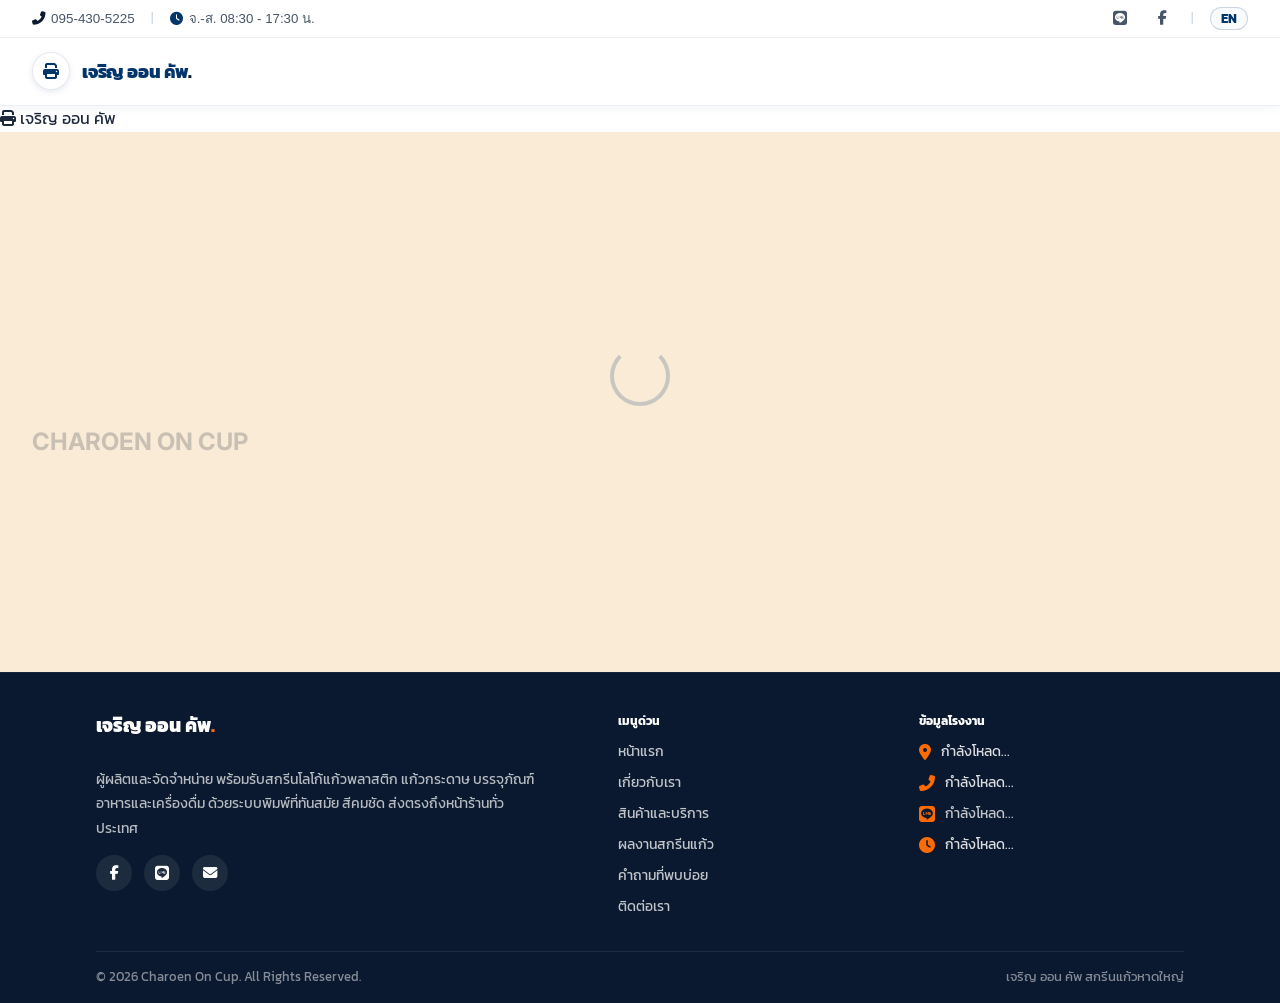
==== commit de0c81a0: "feat: add responsive floating contact widget" ====
--- a/index.html
+++ b/index.html
@@ -181,6 +181,9 @@
         </div>
     </footer>
 
+    <!-- Persistent Floating Contact Widget -->
+    <div id="floating-contact-widget" class="floating-contact-widget" aria-label="ช่องทางติดต่อ"></div>
+
     <!-- Firebase SDK Compat (Required for optional Firebase connection) -->
     <script src="https://www.gstatic.com/firebasejs/10.8.0/firebase-app-compat.js" defer></script>
     <script src="https://www.gstatic.com/firebasejs/10.8.0/firebase-firestore-compat.js" defer></script>
--- a/style.css
+++ b/style.css
@@ -27,6 +27,7 @@
     
     --text-main: #1e293b;        /* Text Primary */
     --text-muted: #64748b;       /* Text Secondary */
+    --text-sec: var(--text-muted); /* Alias for Secondary Muted Text */
     --text-light: rgba(255, 255, 255, 0.88);
     
     --border-color: rgba(4, 53, 106, 0.12); /* Standard Border */
@@ -118,6 +119,42 @@
     --space-xl: 32px;
     --space-2xl: 40px;
     --space-3xl: 60px;
+
+    /* ==========================================================================
+       9. DESIGN SYSTEM PHASE 2 SEMANTIC ROLE ALIASES & COMPONENT TOKENS
+       ========================================================================== */
+    /* Safe Brand Role Aliases */
+    --brand-primary: var(--primary);
+    --brand-navy: var(--navy);
+    --brand-orange: var(--accent);
+    --brand-orange-hover: var(--accent-hover);
+
+    /* Safe Surface & Text Role Aliases */
+    --surface-page: var(--bg-main);
+    --surface-card: var(--bg-surface);
+    --surface-alt: var(--bg-surface-alt);
+
+    --text-primary: var(--text-main);
+    --text-secondary: var(--text-muted);
+
+    /* Shared Card Foundation Tokens */
+    --card-bg: var(--bg-surface);
+    --card-border-color: var(--border-color);
+    --card-radius: var(--radius-md);
+    --card-shadow: var(--shadow-sm);
+    --card-shadow-hover: var(--shadow-md);
+
+    /* Shared Form Foundation Tokens */
+    --input-height: 44px;
+    --input-radius: var(--radius-sm);
+    --input-border-color: var(--border-color);
+    --input-focus-color: var(--accent);
+    --input-focus-shadow: 0 0 0 3px rgba(255, 107, 0, 0.12);
+
+    /* Shared Motion & Interaction Aliases */
+    --motion-fast: var(--transition-fast);
+    --motion-normal: var(--transition-normal);
+    --motion-slow: var(--transition-slow);
 }
 
 /* RESET & BASICS */
@@ -203,23 +240,26 @@
     border-color: var(--primary);
 }
 
-/* CONTAINER & RESPONSIVE GRID */
+/* CONTAINER & RESPONSIVE GRID (DESIGN SYSTEM PHASE 5A) */
 .container {
-    width: 90%;
-    max-width: 1200px;
+    width: 100%;
+    max-width: 1280px;
     margin: 0 auto;
+    padding-left: 32px;
+    padding-right: 32px;
+    box-sizing: border-box;
 }
 
 .grid-2 {
     display: grid;
     grid-template-columns: repeat(2, 1fr);
-    gap: 30px;
+    gap: 28px;
 }
 
 .grid-3 {
     display: grid;
     grid-template-columns: repeat(3, 1fr);
-    gap: 30px;
+    gap: 28px;
 }
 
 .grid-4 {
@@ -506,23 +546,38 @@
     color: var(--secondary);
 }
 
-/* SECTION STRUCTURES & SPACING SYSTEM (MILESTONE 4.3.1) */
+/* SECTION STRUCTURES & SPACING SYSTEM (DESIGN SYSTEM PHASE 5A) */
 .section-padding {
-    padding-top: 96px !important;
-    padding-bottom: 96px !important;
+    padding-top: 72px !important;
+    padding-bottom: 72px !important;
 }
 
 @media (max-width: 1024px) {
-    .section-padding {
-        padding-top: 72px !important;
-        padding-bottom: 72px !important;
-    }
-}
-
-@media (max-width: 768px) {
+    .container {
+        padding-left: 24px;
+        padding-right: 24px;
+    }
     .section-padding {
         padding-top: 56px !important;
         padding-bottom: 56px !important;
+    }
+}
+
+@media (max-width: 768px) {
+    .container {
+        padding-left: 20px;
+        padding-right: 20px;
+    }
+    .section-padding {
+        padding-top: 44px !important;
+        padding-bottom: 44px !important;
+    }
+}
+
+@media (max-width: 480px) {
+    .container {
+        padding-left: 16px;
+        padding-right: 16px;
     }
 }
 
@@ -539,14 +594,20 @@
     font-size: clamp(0.92rem, 1.8vw, 1.02rem);
     color: var(--text-muted);
     max-width: 640px;
-    margin: 0 auto 44px auto;
+    margin: 0 auto 40px auto;
     line-height: var(--line-height-body);
     letter-spacing: 0.005em;
 }
 
+.section-cta,
+.section-actions {
+    margin-top: 36px;
+    text-align: center;
+}
+
 @media (max-width: 1024px) {
     .section-subtitle {
-        margin-bottom: 34px;
+        margin-bottom: 32px;
     }
 }
 
@@ -556,8 +617,12 @@
         margin-bottom: 10px;
     }
     .section-subtitle {
-        margin-bottom: 26px;
+        margin-bottom: 24px;
         font-size: 0.92rem;
+    }
+    .section-cta,
+    .section-actions {
+        margin-top: 28px;
     }
 }
 
@@ -868,7 +933,7 @@
     background-color: var(--bg-main);
     border: 1px solid var(--border-color);
     border-radius: var(--radius-md);
-    padding: 30px;
+    padding: 28px 24px;
     text-align: center;
     box-shadow: var(--shadow-sm);
     transition: var(--transition);
@@ -890,7 +955,7 @@
     align-items: center;
     justify-content: center;
     font-size: 1.6rem;
-    margin-bottom: 20px;
+    margin-bottom: 18px;
     transition: var(--transition);
 }
 
@@ -903,7 +968,7 @@
 .service-card h3 {
     font-size: 1.25rem;
     font-weight: 700;
-    margin-bottom: 12px;
+    margin-bottom: 10px;
 }
 
 .service-card p {
@@ -917,7 +982,7 @@
     background-color: var(--bg-main);
     border: 1px solid var(--border-color);
     border-radius: var(--radius-md);
-    padding: 30px 24px;
+    padding: 28px 24px;
     position: relative;
 }
 
@@ -942,7 +1007,7 @@
     margin-top: 10px;
     font-size: 1.15rem;
     font-weight: 700;
-    margin-bottom: 10px;
+    margin-bottom: 8px;
 }
 
 .step-card p {
@@ -960,20 +1025,28 @@
     aspect-ratio: auto !important; /* Overrides legacy .portfolio-card 4:3 height constraint */
     display: flex;
     flex-direction: column;
-    background-color: var(--bg-main);
-    border: 1px solid var(--border-color);
-    border-radius: var(--radius-md, 12px);
+    background-color: var(--card-bg);
+    border: 1px solid var(--card-border-color);
+    border-radius: var(--card-radius);
     overflow: hidden;
-    box-shadow: var(--shadow-sm);
+    box-shadow: var(--card-shadow);
     cursor: pointer;
     box-sizing: border-box;
-    transition: transform 0.3s cubic-bezier(0.25, 0.8, 0.25, 1), box-shadow 0.3s cubic-bezier(0.25, 0.8, 0.25, 1);
-}
-
-.activity-card:hover,
-.news-card:hover {
-    transform: translateY(-4px);
-    box-shadow: var(--shadow-md);
+    transition: transform var(--motion-normal), box-shadow var(--motion-normal);
+}
+
+@media (hover: hover) and (pointer: fine) {
+    .activity-card:hover,
+    .news-card:hover {
+        transform: translateY(-2px);
+        box-shadow: var(--card-shadow-hover);
+    }
+}
+
+.activity-card:focus-visible,
+.news-card:focus-visible {
+    outline: 2px solid var(--brand-orange);
+    outline-offset: 2px;
 }
 
 .news-card-img-wrapper,
@@ -1520,11 +1593,11 @@
     }
 }
 
-/* Reviews / Testimonials */
+/* Reviews / Testimonials (Design System Phase 5B Rhythm) */
 .review-card {
     background-color: var(--bg-sec); /* Antique White for contrast */
     border-radius: var(--radius-md);
-    padding: 30px;
+    padding: 28px 24px;
     box-shadow: var(--shadow-sm);
     border: 1px solid rgba(4, 53, 106, 0.05);
 }
@@ -1583,6 +1656,96 @@
 .subpage-hero-banner p {
     font-size: 1.05rem;
     opacity: 0.8;
+}
+
+/* Contact & FAQ Hero B2B Refinement */
+.subpage-hero-banner.contact-hero-banner,
+.subpage-hero-banner.faq-hero-banner {
+    background-color: var(--secondary, #0c2340);
+    padding: 56px 0;
+    position: relative;
+    overflow: hidden;
+    text-align: center;
+    background-size: cover;
+    background-position: center;
+}
+
+.subpage-hero-banner.contact-hero-banner::before,
+.subpage-hero-banner.faq-hero-banner::before {
+    content: '';
+    position: absolute;
+    top: 0;
+    left: 0;
+    width: 100%;
+    height: 100%;
+    background: linear-gradient(135deg, rgba(10, 25, 47, 0.88) 0%, rgba(12, 35, 64, 0.82) 100%);
+    z-index: 1;
+}
+
+.subpage-hero-banner.contact-hero-banner .container,
+.subpage-hero-banner.faq-hero-banner .container {
+    position: relative;
+    z-index: 2;
+}
+
+.subpage-hero-banner.contact-hero-banner h2,
+.subpage-hero-banner.faq-hero-banner h2 {
+    font-size: clamp(2rem, 3.2vw, 2.4rem);
+    font-weight: 700;
+    color: #ffffff !important;
+    margin-bottom: 10px;
+    font-family: 'Kanit', sans-serif;
+    letter-spacing: 0;
+    line-height: 1.3;
+}
+
+.subpage-hero-banner.contact-hero-banner p,
+.subpage-hero-banner.faq-hero-banner p {
+    font-size: clamp(0.95rem, 1.4vw, 1.05rem);
+    color: rgba(255, 255, 255, 0.88) !important;
+    font-weight: 400;
+    line-height: 1.6;
+    letter-spacing: 0;
+    max-width: 680px;
+    margin: 0 auto;
+    opacity: 1;
+}
+
+.contact-section,
+.faq-section {
+    padding-top: 48px !important;
+}
+
+@media (max-width: 1024px) {
+    .subpage-hero-banner.contact-hero-banner,
+    .subpage-hero-banner.faq-hero-banner {
+        padding: 46px 0 !important;
+    }
+    .contact-section,
+    .faq-section {
+        padding-top: 36px !important;
+    }
+}
+
+@media (max-width: 768px) {
+    .subpage-hero-banner.contact-hero-banner,
+    .subpage-hero-banner.faq-hero-banner {
+        padding: 38px 0 !important;
+    }
+    .subpage-hero-banner.contact-hero-banner h2,
+    .subpage-hero-banner.faq-hero-banner h2 {
+        font-size: 1.65rem !important;
+        margin-bottom: 8px !important;
+    }
+    .subpage-hero-banner.contact-hero-banner p,
+    .subpage-hero-banner.faq-hero-banner p {
+        font-size: 0.92rem !important;
+        line-height: 1.55 !important;
+    }
+    .contact-section,
+    .faq-section {
+        padding-top: 28px !important;
+    }
 }
 
 .catalog-layout {
@@ -1667,12 +1830,12 @@
 }
 
 .product-card {
-    background-color: var(--bg-main);
-    border: 1px solid var(--border-color);
-    border-radius: var(--radius-lg);
+    background-color: var(--card-bg);
+    border: 1px solid var(--card-border-color);
+    border-radius: var(--card-radius);
     overflow: hidden;
-    box-shadow: var(--shadow-sm);
-    transition: transform 0.3s cubic-bezier(0.25, 0.8, 0.25, 1), box-shadow 0.3s cubic-bezier(0.25, 0.8, 0.25, 1), border-color 0.3s ease;
+    box-shadow: var(--card-shadow);
+    transition: transform var(--motion-normal), box-shadow var(--motion-normal), border-color var(--motion-fast);
     cursor: pointer;
     display: flex;
     flex-direction: column;
@@ -1680,10 +1843,17 @@
     box-sizing: border-box;
 }
 
-.product-card:hover {
-    transform: translateY(-6px);
-    box-shadow: var(--shadow-md);
-    border-color: var(--primary);
+@media (hover: hover) and (pointer: fine) {
+    .product-card:hover {
+        transform: translateY(-2px);
+        box-shadow: var(--card-shadow-hover);
+        border-color: var(--brand-primary);
+    }
+}
+
+.product-card:focus-visible {
+    outline: 2px solid var(--brand-orange);
+    outline-offset: 2px;
 }
 
 .product-image-box,
@@ -1713,7 +1883,7 @@
 }
 
 .product-info {
-    padding: 20px;
+    padding: 20px 20px 18px;
     display: flex;
     flex-direction: column;
     flex-grow: 1;
@@ -1730,6 +1900,7 @@
     line-height: 1.3;
     display: -webkit-box;
     -webkit-line-clamp: 2;
+    line-clamp: 2;
     -webkit-box-orient: vertical;
     overflow: hidden;
     text-overflow: ellipsis;
@@ -1740,10 +1911,11 @@
     font-size: 0.85rem;
     color: var(--text-muted);
     margin-top: 0;
-    margin-bottom: 16px;
+    margin-bottom: 14px;
     line-height: 1.4;
     display: -webkit-box;
     -webkit-line-clamp: 2;
+    line-clamp: 2;
     -webkit-box-orient: vertical;
     overflow: hidden;
     text-overflow: ellipsis;
@@ -1846,134 +2018,293 @@
     outline-offset: 2px;
 }
 
-.product-details-grid {
+/* Product detail modal scoped premium styling */
+.modal-overlay[data-modal-type="product-details"] .modal-window {
+    width: min(94vw, 1020px);
+    max-height: min(90vh, 880px);
+    border-radius: var(--radius-xl);
+    box-shadow: 0 20px 50px rgba(4, 53, 106, 0.18), 0 4px 12px rgba(0, 0, 0, 0.08);
+    border: 1px solid rgba(226, 232, 240, 0.8);
+    background-color: var(--bg-main);
+    position: relative;
+    overflow-y: auto;
+    box-sizing: border-box;
+}
+
+.modal-overlay[data-modal-type="product-details"] .product-details-grid {
     display: grid;
-    grid-template-columns: 1fr 1.2fr;
-    gap: 30px;
-    padding: 30px;
+    grid-template-columns: minmax(0, 0.95fr) minmax(0, 1.15fr);
+    gap: 32px;
+    padding: 36px;
     box-sizing: border-box;
-}
-
-.product-gallery-container {
+    align-items: start;
+}
+
+.modal-overlay[data-modal-type="product-details"] .product-gallery-container {
     display: flex;
     flex-direction: column;
     gap: 16px;
     width: 100%;
-}
-
-.detail-img-box {
+    min-width: 0;
+}
+
+.modal-overlay[data-modal-type="product-details"] .detail-img-box {
     aspect-ratio: 1 / 1;
-    background-color: var(--bg-sec);
-    border-radius: var(--radius-md);
+    background-color: #f8fafc;
+    border: 1px solid var(--border-color);
+    border-radius: var(--radius-lg);
     overflow: hidden;
     display: flex;
     align-items: center;
     justify-content: center;
     width: 100%;
-}
-
-.detail-img-box img {
-    max-width: 95%;
-    max-height: 95%;
+    padding: 16px;
+    box-sizing: border-box;
+}
+
+.modal-overlay[data-modal-type="product-details"] .detail-img-box img {
+    max-width: 100%;
+    max-height: 100%;
     object-fit: contain;
-    transition: opacity 0.15s ease;
-}
-
-.product-thumbnails-scroll-container {
+    transition: opacity 0.2s ease;
+}
+
+.modal-overlay[data-modal-type="product-details"] .product-thumbnails-scroll-container {
     width: 100%;
     overflow-x: auto;
     scrollbar-width: thin;
-    padding-bottom: 6px;
+    padding: 4px 2px 8px 2px;
     -webkit-overflow-scrolling: touch;
 }
 
-.product-thumbnails-wrapper {
+.modal-overlay[data-modal-type="product-details"] .product-thumbnails-wrapper {
     display: flex;
     gap: 10px;
-    flex-wrap: wrap;
-}
-
-.product-thumbnail-btn {
-    width: 60px;
-    height: 60px;
-    border-radius: var(--radius-sm);
+    flex-wrap: nowrap;
+}
+
+.modal-overlay[data-modal-type="product-details"] .product-thumbnail-btn {
+    width: 64px;
+    height: 64px;
+    border-radius: var(--radius-md);
     border: 2px solid var(--border-color);
-    background-color: var(--bg-sec);
-    padding: 2px;
+    background-color: #f8fafc;
+    padding: 4px;
     cursor: pointer;
     overflow: hidden;
     display: flex;
     align-items: center;
     justify-content: center;
-    transition: border-color 0.2s ease, transform 0.2s ease;
+    transition: border-color 0.2s ease, transform 0.2s ease, box-shadow 0.2s ease;
     flex-shrink: 0;
     box-sizing: border-box;
 }
 
-.product-thumbnail-btn img {
+.modal-overlay[data-modal-type="product-details"] .product-thumbnail-btn img {
     width: 100%;
     height: 100%;
     object-fit: contain;
 }
 
-.product-thumbnail-btn:hover {
-    border-color: var(--primary-light);
-}
-
-.product-thumbnail-btn:focus-visible {
-    outline: 2px solid var(--accent);
+@media (hover: hover) {
+    .modal-overlay[data-modal-type="product-details"] .product-thumbnail-btn:hover {
+        border-color: rgba(230, 81, 0, 0.6);
+        transform: translateY(-1px);
+    }
+}
+
+.modal-overlay[data-modal-type="product-details"] .product-thumbnail-btn:focus-visible {
+    outline: 2px solid var(--secondary);
     outline-offset: 2px;
 }
 
-.product-thumbnail-btn.active {
-    border-color: var(--primary);
-    transform: scale(1.05);
-}
-
-.product-modal-badge {
-    display: inline-block;
-    background-color: var(--primary-light);
+.modal-overlay[data-modal-type="product-details"] .product-thumbnail-btn.active {
+    border-color: var(--secondary);
+    box-shadow: 0 4px 12px rgba(230, 81, 0, 0.25);
+    transform: scale(1.04);
+}
+
+.modal-overlay[data-modal-type="product-details"] .detail-info-box {
+    display: flex;
+    flex-direction: column;
+    width: 100%;
+    min-width: 0;
+}
+
+.modal-overlay[data-modal-type="product-details"] .product-modal-badge {
+    display: inline-flex;
+    align-items: center;
+    background-color: rgba(4, 53, 106, 0.08);
     color: var(--primary);
-    font-size: 0.75rem;
+    font-size: 0.78rem;
     font-weight: 700;
-    padding: 4px 10px;
+    padding: 5px 14px;
     border-radius: var(--radius-full);
+    border: 1px solid rgba(4, 53, 106, 0.15);
     text-transform: uppercase;
-    margin-bottom: 12px;
-}
-
-.product-modal-desc {
+    letter-spacing: 0.5px;
+    margin-bottom: 14px;
+    align-self: flex-start;
+}
+
+.modal-overlay[data-modal-type="product-details"] #modal-product-title {
+    font-size: 1.6rem;
+    font-weight: 800;
+    margin: 0 0 6px 0;
+    color: var(--primary);
+    line-height: 1.3;
+    word-wrap: break-word;
+    overflow-wrap: anywhere;
+}
+
+.modal-overlay[data-modal-type="product-details"] .product-modal-subtitle {
+    font-size: 0.92rem;
     color: var(--text-muted);
-    line-height: 1.6;
-    margin-bottom: 20px;
-    font-size: 0.92rem;
-}
-
-.detail-info-box h3 {
-    font-size: 1.5rem;
-    font-weight: 800;
-    margin-top: 0;
-    margin-bottom: 12px;
-    color: var(--secondary);
-    line-height: 1.3;
-}
-
-.spec-table {
+    font-weight: 500;
+    margin-bottom: 14px;
+}
+
+.modal-overlay[data-modal-type="product-details"] .product-modal-desc {
+    color: var(--text-sec);
+    line-height: 1.65;
+    margin-bottom: 24px;
+    font-size: 0.95rem;
+}
+
+.modal-overlay[data-modal-type="product-details"] .spec-table-container {
+    background: #f8fafc;
+    border: 1px solid var(--border-color);
+    border-radius: var(--radius-lg);
+    padding: 18px 20px;
+    margin-bottom: 24px;
+    width: 100%;
+    box-sizing: border-box;
+}
+
+.modal-overlay[data-modal-type="product-details"] .spec-table-heading {
+    font-size: 0.95rem;
+    font-weight: 700;
+    color: var(--primary);
+    margin: 0 0 12px 0;
+}
+
+.modal-overlay[data-modal-type="product-details"] .spec-table {
     width: 100%;
     border-collapse: collapse;
-    margin-bottom: 24px;
-}
-
-.spec-table td {
-    padding: 8px 12px;
-    border-bottom: 1px solid var(--border-color);
+}
+
+.modal-overlay[data-modal-type="product-details"] .spec-table td {
+    padding: 10px 0;
+    border-bottom: 1px dashed rgba(203, 213, 225, 0.8);
     font-size: 0.9rem;
 }
 
-.spec-table td:first-child {
-    font-weight: 700;
+.modal-overlay[data-modal-type="product-details"] .spec-table tr:last-child td {
+    border-bottom: none;
+}
+
+.modal-overlay[data-modal-type="product-details"] .spec-table td:first-child {
+    font-weight: 600;
     color: var(--text-muted);
     width: 40%;
+}
+
+.modal-overlay[data-modal-type="product-details"] .spec-table td:last-child {
+    color: var(--text-main);
+    font-weight: 600;
+}
+
+.modal-overlay[data-modal-type="product-details"] .spec-table td strong {
+    color: var(--secondary);
+    font-size: 1.05rem;
+    font-weight: 800;
+}
+
+.modal-overlay[data-modal-type="product-details"] .modal-action-buttons {
+    display: flex;
+    gap: 12px;
+    margin-top: auto;
+    padding-top: 8px;
+    align-items: center;
+    width: 100%;
+}
+
+.modal-overlay[data-modal-type="product-details"] .modal-action-buttons a.btn {
+    flex: 1;
+    min-height: 48px;
+    padding: 12px 20px;
+    border-radius: var(--radius-md);
+    font-size: 0.95rem;
+    font-weight: 700;
+    display: inline-flex;
+    align-items: center;
+    justify-content: center;
+    gap: 8px;
+    box-sizing: border-box;
+    transition: all 0.2s ease;
+}
+
+.modal-overlay[data-modal-type="product-details"] .modal-action-buttons .btn-primary {
+    background-color: var(--secondary);
+    color: #ffffff;
+    border: none;
+    box-shadow: 0 4px 14px rgba(230, 81, 0, 0.25);
+}
+
+@media (hover: hover) {
+    .modal-overlay[data-modal-type="product-details"] .modal-action-buttons .btn-primary:hover {
+        background-color: #d94800;
+        transform: translateY(-2px);
+        box-shadow: 0 6px 18px rgba(230, 81, 0, 0.35);
+    }
+}
+
+.modal-overlay[data-modal-type="product-details"] .modal-action-buttons .btn-line-inquire {
+    border: 2px solid #10b981;
+    color: #10b981;
+    background-color: transparent;
+}
+
+@media (hover: hover) {
+    .modal-overlay[data-modal-type="product-details"] .modal-action-buttons .btn-line-inquire:hover {
+        background-color: #10b981;
+        color: #ffffff;
+        transform: translateY(-2px);
+        box-shadow: 0 6px 18px rgba(16, 185, 129, 0.25);
+    }
+}
+
+.modal-overlay[data-modal-type="product-details"] .modal-close-btn {
+    position: absolute;
+    top: 16px;
+    right: 16px;
+    width: 40px;
+    height: 40px;
+    border-radius: 50%;
+    background-color: #ffffff;
+    color: var(--primary);
+    border: 1px solid var(--border-color);
+    box-shadow: 0 4px 12px rgba(0, 0, 0, 0.08);
+    display: flex;
+    align-items: center;
+    justify-content: center;
+    cursor: pointer;
+    z-index: 20;
+    font-size: 1.1rem;
+    transition: all 0.2s ease;
+}
+
+@media (hover: hover) {
+    .modal-overlay[data-modal-type="product-details"] .modal-close-btn:hover {
+        background-color: #f1f5f9;
+        color: var(--secondary);
+        transform: scale(1.08);
+    }
+}
+
+.modal-overlay[data-modal-type="product-details"] .modal-close-btn:focus-visible {
+    outline: 2px solid var(--secondary);
+    outline-offset: 2px;
 }
 
 @media (prefers-reduced-motion: reduce) {
@@ -1999,9 +2330,881 @@
     box-shadow: var(--shadow-md) !important;
 }
 
+/* ==========================================================================
+   Portfolio Premium Modal — Visual Polish Pass System
+   ========================================================================== */
+
+.portfolio-lightbox-modal {
+    position: fixed;
+    inset: 0;
+    z-index: 10000;
+    background-color: rgba(12, 35, 64, 0.72);
+    backdrop-filter: blur(10px);
+    display: flex;
+    align-items: center;
+    justify-content: center;
+    padding: 24px;
+    box-sizing: border-box;
+    overflow-y: auto;
+    opacity: 0;
+    transition: opacity 280ms cubic-bezier(0.4, 0, 0.2, 1);
+}
+
+.portfolio-lightbox-modal.active {
+    opacity: 1;
+}
+
+.portfolio-lightbox-window {
+    position: relative;
+    width: min(94vw, 1280px);
+    max-height: calc(100vh - 48px);
+    background: #ffffff;
+    border-radius: 24px;
+    box-shadow: 0 24px 64px rgba(4, 53, 106, 0.22);
+    border: 1px solid rgba(4, 53, 106, 0.08);
+    overflow: hidden;
+    display: flex;
+    flex-direction: column;
+    transform: scale(0.96);
+    transition: transform 280ms cubic-bezier(0.4, 0, 0.2, 1);
+    box-sizing: border-box;
+}
+
+.portfolio-lightbox-modal.active .portfolio-lightbox-window {
+    transform: scale(1);
+}
+
+.portfolio-lightbox-window .modal-close-btn {
+    position: absolute;
+    top: 16px;
+    right: 16px;
+    z-index: 50;
+    width: 40px;
+    height: 40px;
+    border-radius: 50%;
+    background: rgba(12, 35, 64, 0.06);
+    border: 1px solid rgba(12, 35, 64, 0.08);
+    color: #0c2340;
+    display: flex;
+    align-items: center;
+    justify-content: center;
+    font-size: 1rem;
+    cursor: pointer;
+    transition: all 200ms cubic-bezier(0.4, 0, 0.2, 1);
+}
+
+.portfolio-lightbox-window .modal-close-btn:hover {
+    background: rgba(255, 107, 0, 0.12);
+    color: #ff6b00;
+    border-color: rgba(255, 107, 0, 0.2);
+    transform: scale(1.05);
+}
+
+.portfolio-modal-layout {
+    display: grid;
+    grid-template-columns: minmax(0, 1.4fr) minmax(340px, 0.9fr);
+    width: 100%;
+    height: 100%;
+    max-height: calc(100vh - 48px);
+    overflow: hidden;
+    box-sizing: border-box;
+}
+
+.portfolio-modal-media {
+    display: flex;
+    flex-direction: column;
+    background: #f8fafc;
+    position: relative;
+    overflow: hidden;
+    min-width: 0;
+    padding: 28px;
+    box-sizing: border-box;
+    justify-content: center;
+}
+
+.lightbox-main-img-box {
+    position: relative;
+    width: 100%;
+    flex: 1;
+    min-height: 360px;
+    max-height: calc(100vh - 180px);
+    background: #f1f5f9;
+    border-radius: 20px;
+    border: 1px solid #e2e8f0;
+    overflow: hidden;
+    display: flex;
+    align-items: center;
+    justify-content: center;
+}
+
+.lightbox-main-img-box img {
+    max-width: 100%;
+    max-height: 100%;
+    width: auto;
+    height: auto;
+    object-fit: contain;
+    object-position: center;
+    transition: opacity 0.25s ease;
+}
+
+.lightbox-img-counter {
+    position: absolute;
+    top: 14px;
+    left: 14px;
+    right: auto;
+    z-index: 20;
+    background: rgba(12, 35, 64, 0.85);
+    color: #ffffff;
+    font-size: 0.72rem;
+    font-weight: 700;
+    padding: 4px 10px;
+    border-radius: 20px;
+    backdrop-filter: blur(4px);
+    letter-spacing: 0.5px;
+    font-family: 'Kanit', 'Inter', sans-serif;
+}
+
+.lightbox-arrow {
+    position: absolute;
+    top: 50%;
+    transform: translateY(-50%);
+    z-index: 20;
+    width: 42px;
+    height: 42px;
+    border-radius: 50%;
+    background: rgba(12, 35, 64, 0.78);
+    color: #ffffff;
+    border: 1px solid rgba(255, 255, 255, 0.2);
+    display: flex;
+    align-items: center;
+    justify-content: center;
+    font-size: 1rem;
+    cursor: pointer;
+    backdrop-filter: blur(4px);
+    transition: all 200ms cubic-bezier(0.4, 0, 0.2, 1);
+}
+
+.lightbox-arrow:hover {
+    background: #ff6b00;
+    border-color: #ff6b00;
+    transform: translateY(-50%) scale(1.08);
+}
+
+.lightbox-arrow.prev { left: 12px; }
+.lightbox-arrow.next { right: 12px; }
+
+.lightbox-thumbnails-wrapper {
+    display: flex;
+    align-items: center;
+    gap: 12px;
+    margin-top: 20px;
+    padding: 4px 2px;
+    overflow-x: auto;
+    scrollbar-width: thin;
+    scrollbar-color: rgba(12, 35, 64, 0.2) transparent;
+}
+
+.lightbox-thumb-btn {
+    width: 76px;
+    height: 56px;
+    flex-shrink: 0;
+    border-radius: 12px;
+    overflow: hidden;
+    border: 2px solid transparent;
+    padding: 0;
+    background: #e2e8f0;
+    cursor: pointer;
+    opacity: 0.65;
+    transition: all 200ms cubic-bezier(0.4, 0, 0.2, 1);
+}
+
+@media (pointer: fine) {
+    .lightbox-thumb-btn:hover {
+        opacity: 0.95;
+        transform: translateY(-2px) scale(1.03);
+        box-shadow: 0 4px 12px rgba(12, 35, 64, 0.12);
+    }
+}
+
+.lightbox-thumb-btn.active {
+    border-color: #ff6b00;
+    box-shadow: 0 0 0 2px rgba(255, 107, 0, 0.2);
+    opacity: 1;
+    transform: none;
+}
+
+.lightbox-thumb-btn img {
+    width: 100%;
+    height: 100%;
+    object-fit: cover;
+}
+
+.portfolio-modal-info {
+    padding: 36px 32px;
+    overflow-y: auto;
+    display: flex;
+    flex-direction: column;
+    background: #ffffff;
+    box-sizing: border-box;
+}
+
+.lightbox-header-info {
+    display: flex;
+    flex-direction: column;
+    align-items: flex-start;
+    margin-bottom: 20px;
+}
+
+.lightbox-category-badge {
+    background: rgba(255, 107, 0, 0.1);
+    color: #ff6b00;
+    font-size: 0.76rem;
+    font-weight: 500;
+    line-height: 1.35;
+    letter-spacing: 0;
+    padding: 5px 14px;
+    border-radius: 20px;
+    display: inline-block;
+    margin-bottom: 14px;
+    border: none;
+    box-shadow: none;
+}
+
+.lightbox-title {
+    font-size: clamp(1.6rem, 2.3vw, 2.35rem);
+    font-weight: 700;
+    line-height: 1.3;
+    color: #0c2340;
+    margin: 0;
+    font-family: 'Kanit', sans-serif;
+    word-break: break-word;
+    border: none;
+}
+
+.portfolio-modal-section-title {
+    font-size: 0.98rem;
+    font-weight: 700;
+    color: #0c2340;
+    margin: 0 0 12px 0;
+    font-family: 'Kanit', sans-serif;
+    letter-spacing: 0;
+    border-bottom: none;
+}
+
+.portfolio-modal-description-section {
+    margin-bottom: 32px;
+    padding-bottom: 0;
+    border-bottom: none;
+}
+
+.portfolio-modal-description {
+    font-size: 0.95rem;
+    color: #64748b;
+    line-height: 1.7;
+    white-space: pre-line;
+    margin: 0;
+}
+
+.portfolio-modal-metadata {
+    display: flex;
+    flex-direction: column;
+    margin-bottom: 36px;
+}
+
+.portfolio-modal-meta-list,
+.portfolio-modal-meta-grid,
+.portfolio-modal-metadata .lightbox-specs-grid {
+    background: transparent;
+    border: none;
+    border-radius: 0;
+    box-shadow: none;
+    display: flex;
+    flex-direction: column;
+    gap: 12px;
+    padding: 6px 0 0 0;
+    margin: 0;
+}
+
+.portfolio-modal-meta-row,
+.portfolio-modal-meta-item,
+.portfolio-modal-metadata .lightbox-spec-item {
+    display: flex;
+    flex-direction: row;
+    align-items: center;
+    justify-content: space-between;
+    gap: 24px;
+    padding: 4px 0;
+    border: none;
+    box-shadow: none;
+    background: transparent;
+    margin: 0;
+}
+
+.portfolio-modal-meta-label,
+.portfolio-modal-metadata .spec-label {
+    font-size: 0.85rem;
+    font-weight: 600;
+    color: #64748b;
+    margin: 0;
+    display: flex;
+    align-items: center;
+    gap: 8px;
+    white-space: nowrap;
+    flex-shrink: 0;
+}
+
+.portfolio-modal-meta-label i,
+.portfolio-modal-metadata .spec-label i {
+    font-size: 0.85rem;
+    color: #0c2340;
+    width: 16px;
+    text-align: center;
+}
+
+.portfolio-modal-meta-value,
+.portfolio-modal-metadata .spec-value {
+    font-size: 0.92rem;
+    font-weight: 700;
+    color: #0c2340;
+    margin: 0;
+    text-align: right;
+    word-break: break-word;
+}
+
+.lightbox-actions {
+    display: flex;
+    flex-direction: column;
+    gap: 10px;
+    margin-top: auto;
+    padding-top: 16px;
+}
+
+.lightbox-primary-btn {
+    width: 100%;
+    height: 50px;
+    background: #ff6b00;
+    color: #ffffff !important;
+    font-size: 0.98rem;
+    font-weight: 700;
+    line-height: 1.4;
+    letter-spacing: 0;
+    border-radius: 12px;
+    border: none;
+    display: flex;
+    align-items: center;
+    justify-content: center;
+    gap: 9px;
+    box-shadow: 0 6px 18px rgba(255, 107, 0, 0.28);
+    transition: all 200ms cubic-bezier(0.4, 0, 0.2, 1);
+    cursor: pointer;
+    text-decoration: none;
+}
+
+.lightbox-primary-btn i {
+    font-size: 0.95rem;
+}
+
+@media (pointer: fine) {
+    .lightbox-primary-btn:hover {
+        background: #ff5500;
+        color: #ffffff !important;
+        transform: translateY(-2px);
+        box-shadow: 0 10px 24px rgba(255, 107, 0, 0.38);
+    }
+}
+
+.lightbox-primary-btn:active {
+    transform: translateY(0);
+    box-shadow: 0 3px 10px rgba(255, 107, 0, 0.3);
+    transition-duration: 50ms;
+}
+
+.lightbox-primary-btn:focus-visible {
+    outline: 2px solid #ff6b00;
+    outline-offset: 2px;
+}
+
+.lightbox-share-btn {
+    width: 100%;
+    height: 46px;
+    background: #ffffff;
+    color: #0c2340;
+    font-size: 0.92rem;
+    font-weight: 700;
+    line-height: 1.4;
+    letter-spacing: 0;
+    border-radius: 12px;
+    border: 1.5px solid #cbd5e1;
+    display: flex;
+    align-items: center;
+    justify-content: center;
+    gap: 9px;
+    transition: all 200ms cubic-bezier(0.4, 0, 0.2, 1);
+    cursor: pointer;
+}
+
+.lightbox-share-btn i {
+    font-size: 0.9rem;
+}
+
+@media (pointer: fine) {
+    .lightbox-share-btn:hover {
+        background: #f8fafc;
+        border-color: #94a3b8;
+        color: #0c2340;
+        transform: translateY(-1px);
+    }
+}
+
+.lightbox-share-btn:active {
+    transform: translateY(0);
+    background: #f1f5f9;
+    transition-duration: 50ms;
+}
+
+.lightbox-share-btn:focus-visible {
+    outline: 2px solid #0c2340;
+    outline-offset: 2px;
+}
+
+@media (prefers-reduced-motion: reduce) {
+    .lightbox-primary-btn,
+    .lightbox-share-btn {
+        transition: none !important;
+        transform: none !important;
+    }
+}
+
+/* Tablet Breakpoint (769px to 1024px) */
+@media (min-width: 769px) and (max-width: 1024px) {
+    .portfolio-lightbox-window {
+        width: min(94vw, 860px);
+        max-height: calc(100vh - 40px);
+    }
+    .portfolio-modal-layout {
+        grid-template-columns: 1fr;
+        max-height: calc(100vh - 40px);
+        overflow-y: auto;
+    }
+    .portfolio-modal-info {
+        padding: 28px 24px;
+    }
+    .lightbox-main-img-box {
+        min-height: 320px;
+        max-height: 420px;
+    }
+}
+
+/* Mobile Breakpoint (<= 768px) */
+@media (max-width: 768px) {
+    .portfolio-lightbox-modal {
+        padding: 0 !important;
+        align-items: flex-end;
+    }
+    .portfolio-lightbox-window {
+        width: 100% !important;
+        max-width: 100% !important;
+        height: 100dvh !important;
+        max-height: 100dvh !important;
+        border-radius: 0 !important;
+        transform: translateY(100%);
+        transition: transform 280ms cubic-bezier(0.4, 0, 0.2, 1);
+    }
+    .portfolio-lightbox-modal.active .portfolio-lightbox-window {
+        transform: translateY(0);
+    }
+    .portfolio-modal-layout {
+        grid-template-columns: 1fr !important;
+        max-height: 100dvh !important;
+        overflow-y: auto !important;
+    }
+    .portfolio-modal-media {
+        padding: 14px !important;
+        background: #f8fafc !important;
+        display: flex !important;
+        flex-direction: column !important;
+    }
+    .lightbox-main-img-box {
+        position: relative !important;
+        width: 100% !important;
+        min-height: 300px !important;
+        height: min(52dvh, 520px) !important;
+        max-height: 56dvh !important;
+        border-radius: 16px !important;
+        background: #f1f5f9 !important;
+        border: 1px solid #e2e8f0 !important;
+        overflow: hidden !important;
+        display: flex !important;
+        align-items: center !important;
+        justify-content: center !important;
+    }
+    .lightbox-main-img-box img {
+        max-width: 100% !important;
+        max-height: 100% !important;
+        width: auto !important;
+        height: auto !important;
+        object-fit: contain !important;
+        object-position: center !important;
+    }
+    .portfolio-modal-thumbnails,
+    .lightbox-thumbnails-wrapper {
+        margin-top: 12px !important;
+        padding: 4px 2px !important;
+        display: flex !important;
+        align-items: center !important;
+        gap: 8px !important;
+        width: 100% !important;
+        overflow-x: auto !important;
+        box-sizing: border-box !important;
+    }
+    .lightbox-thumb-btn {
+        width: 60px !important;
+        height: 48px !important;
+        flex-shrink: 0 !important;
+        border-radius: 8px !important;
+        border: 2px solid transparent !important;
+        overflow: hidden !important;
+        padding: 0 !important;
+        background: #e2e8f0 !important;
+        cursor: pointer !important;
+        opacity: 0.7 !important;
+        transition: all 0.2s ease !important;
+    }
+    .lightbox-thumb-btn.active {
+        border-color: #ff6b00 !important;
+        box-shadow: 0 0 0 2px rgba(255, 107, 0, 0.25) !important;
+        opacity: 1 !important;
+    }
+    .lightbox-thumb-btn img {
+        width: 100% !important;
+        height: 100% !important;
+        object-fit: cover !important;
+        display: block !important;
+    }
+    .portfolio-modal-info {
+        padding: 28px 20px 40px 20px !important;
+        border-radius: 24px 24px 0 0 !important;
+        background: #ffffff !important;
+        border-left: none !important;
+        border-top: 1px solid rgba(15, 23, 42, 0.06) !important;
+        box-shadow: 0 -4px 20px rgba(0, 0, 0, 0.04) !important;
+        margin-top: 0 !important;
+    }
+    .lightbox-title {
+        font-size: 1.4rem !important;
+    }
+    .portfolio-lightbox-window .modal-close-btn {
+        top: 12px !important;
+        right: 12px !important;
+        width: 38px !important;
+        height: 38px !important;
+        font-size: 0.95rem !important;
+        background: rgba(12, 35, 64, 0.75) !important;
+        color: #ffffff !important;
+        border: 1px solid rgba(255, 255, 255, 0.2) !important;
+        z-index: 50 !important;
+    }
+    .portfolio-lightbox-window .modal-close-btn:hover {
+        background: #ff6b00 !important;
+        border-color: #ff6b00 !important;
+        color: #ffffff !important;
+    }
+    .lightbox-img-counter {
+        top: 12px !important;
+        left: 12px !important;
+        right: auto !important;
+        z-index: 20 !important;
+        font-size: 0.72rem !important;
+        padding: 4px 9px !important;
+    }
+    .lightbox-arrow {
+        width: 32px !important;
+        height: 32px !important;
+        font-size: 0.8rem !important;
+        top: 50% !important;
+        transform: translateY(-50%) !important;
+        z-index: 20 !important;
+    }
+    .lightbox-arrow.prev { left: 10px !important; }
+    .lightbox-arrow.next { right: 10px !important; }
+
+    .portfolio-modal-meta-list,
+    .portfolio-modal-meta-grid,
+    .portfolio-modal-metadata .lightbox-specs-grid {
+        display: flex !important;
+        flex-direction: column !important;
+        gap: 14px !important;
+    }
+    .portfolio-modal-meta-row,
+    .portfolio-modal-meta-item,
+    .portfolio-modal-metadata .lightbox-spec-item {
+        flex-direction: column !important;
+        align-items: flex-start !important;
+        gap: 4px !important;
+        padding: 0 !important;
+    }
+    .portfolio-modal-meta-value,
+    .portfolio-modal-metadata .spec-value {
+        text-align: left !important;
+        padding-left: 24px !important;
+    }
+}
+
 /* SUBPAGE: Behance-style Portfolio */
 .portfolio-layout {
-    padding: 50px 0;
+    padding: 36px 0 60px 0;
+    overflow-x: hidden;
+    min-width: 0;
+    box-sizing: border-box;
+}
+
+/* Portfolio Desktop Workspace Layout (Milestone 1.1) */
+.portfolio-workspace {
+    display: grid;
+    grid-template-columns: 240px minmax(0, 1fr);
+    gap: 28px;
+    align-items: start;
+    width: 100%;
+    min-width: 0;
+    box-sizing: border-box;
+}
+
+.portfolio-sidebar {
+    min-width: 0;
+    box-sizing: border-box;
+    position: sticky;
+    top: calc(var(--header-height, 70px) + 24px);
+    max-height: calc(100vh - 120px);
+    overflow-y: auto;
+    scrollbar-width: thin;
+    scrollbar-color: rgba(4, 53, 106, 0.2) transparent;
+}
+
+.portfolio-sidebar::-webkit-scrollbar {
+    width: 4px;
+}
+.portfolio-sidebar::-webkit-scrollbar-thumb {
+    background: rgba(4, 53, 106, 0.2);
+    border-radius: 4px;
+}
+
+.portfolio-sidebar-inner {
+    background: #ffffff;
+    border: 1px solid rgba(15, 23, 42, 0.08);
+    border-radius: 14px;
+    padding: 20px 16px;
+    box-shadow: 0 4px 16px rgba(15, 23, 42, 0.03);
+}
+
+.portfolio-sidebar-widget {
+    margin-bottom: 20px;
+    padding-bottom: 16px;
+    border-bottom: 1px solid rgba(15, 23, 42, 0.06);
+}
+.portfolio-sidebar-widget:last-child {
+    margin-bottom: 0;
+    padding-bottom: 0;
+    border-bottom: none;
+}
+
+.portfolio-sidebar-title {
+    font-size: 0.86rem;
+    font-weight: 700;
+    color: var(--secondary, #0c2340);
+    margin: 0 0 12px 0;
+    display: flex;
+    align-items: center;
+    font-family: 'Kanit', sans-serif;
+    letter-spacing: 0;
+    text-transform: none;
+}
+
+.portfolio-sidebar-search-box {
+    position: relative;
+    width: 100%;
+}
+
+.portfolio-sidebar-cat-list {
+    list-style: none;
+    padding: 0;
+    margin: 0;
+    display: flex;
+    flex-direction: column;
+    gap: 4px;
+}
+
+.portfolio-sidebar-cat-item {
+    display: flex;
+    align-items: center;
+    justify-content: space-between;
+    height: 38px;
+    padding: 8px 10px;
+    border-radius: 8px;
+    font-size: 0.85rem;
+    font-weight: 500;
+    color: var(--text-main, #334155);
+    text-decoration: none;
+    font-family: 'Prompt', 'Kanit', sans-serif;
+    letter-spacing: 0;
+    transition: all 0.2s ease;
+}
+
+.portfolio-sidebar-cat-item:hover {
+    background: var(--bg-sec, #f8fafc);
+    color: var(--primary, #04356a);
+}
+
+.portfolio-sidebar-cat-item.active {
+    background: var(--primary, #04356a);
+    color: #ffffff !important;
+    font-weight: 600;
+}
+
+.portfolio-sidebar-count {
+    font-size: 0.74rem;
+    font-weight: 600;
+    padding: 2px 7px;
+    border-radius: 10px;
+    background: rgba(4, 53, 106, 0.08);
+    color: var(--primary, #04356a);
+    transition: background 0.2s ease, color 0.2s ease;
+}
+
+.portfolio-sidebar-cat-item.active .portfolio-sidebar-count {
+    background: rgba(255, 255, 255, 0.22);
+    color: #ffffff;
+}
+
+.portfolio-sidebar-reset-btn {
+    display: inline-flex;
+    align-items: center;
+    justify-content: center;
+    gap: 8px;
+    width: 100%;
+    padding: 8px 12px;
+    border-radius: 8px;
+    border: 1px solid rgba(255, 107, 0, 0.4);
+    color: var(--accent, #ff6b00);
+    font-size: 0.82rem;
+    font-weight: 600;
+    text-decoration: none;
+    transition: all 0.2s ease;
+}
+
+.portfolio-sidebar-reset-btn:hover {
+    background: rgba(255, 107, 0, 0.06);
+    border-color: var(--accent, #ff6b00);
+}
+
+.portfolio-results {
+    min-width: 0;
+    width: 100%;
+    box-sizing: border-box;
+}
+
+.portfolio-results-toolbar {
+    display: flex;
+    align-items: center;
+    justify-content: space-between;
+    padding: 10px 16px;
+    background: #ffffff;
+    border: 1px solid rgba(15, 23, 42, 0.08);
+    border-radius: 12px;
+    margin-bottom: 20px;
+    box-shadow: none;
+}
+
+.portfolio-results-count {
+    font-size: 0.88rem;
+    font-weight: 700;
+    color: var(--secondary, #0c2340);
+    font-family: 'Kanit', 'Inter', sans-serif;
+}
+
+.portfolio-results-active-tag {
+    display: inline-flex;
+    align-items: center;
+    gap: 8px;
+    padding: 4px 12px;
+    border-radius: 20px;
+    background: rgba(255, 107, 0, 0.08);
+    color: var(--accent, #ff6b00);
+    font-size: 0.8rem;
+    font-weight: 600;
+}
+
+.portfolio-results-active-tag a {
+    color: var(--accent, #ff6b00);
+    text-decoration: none;
+    margin-left: 2px;
+}
+
+/* Responsive Breakpoint Overrides for Portfolio Workspace & Sidebar */
+@media (min-width: 1025px) {
+    .portfolio-top-filter-bar {
+        display: none !important;
+    }
+    .portfolio-grid {
+        grid-template-columns: repeat(3, minmax(0, 1fr)) !important;
+        gap: 24px !important;
+    }
+}
+
+@media (min-width: 1025px) and (max-width: 1199px) {
+    .portfolio-workspace {
+        grid-template-columns: 210px minmax(0, 1fr);
+        gap: 20px;
+    }
+    .portfolio-grid {
+        grid-template-columns: repeat(3, minmax(0, 1fr)) !important;
+        gap: 20px !important;
+    }
+}
+
+@media (min-width: 769px) and (max-width: 1024px) {
+    .portfolio-workspace {
+        grid-template-columns: 1fr !important;
+    }
+    .portfolio-sidebar {
+        display: none !important;
+    }
+    .portfolio-top-filter-bar {
+        display: block !important;
+    }
+    .portfolio-grid {
+        grid-template-columns: repeat(2, minmax(0, 1fr)) !important;
+        gap: 20px !important;
+    }
+}
+
+@media (min-width: 360px) and (max-width: 768px) {
+    .portfolio-workspace {
+        grid-template-columns: 1fr !important;
+    }
+    .portfolio-sidebar {
+        display: none !important;
+    }
+    .portfolio-top-filter-bar {
+        display: block !important;
+        margin-bottom: 20px !important;
+    }
+    .portfolio-grid {
+        grid-template-columns: repeat(2, minmax(0, 1fr)) !important;
+        gap: 12px !important;
+    }
+}
+
+@media (max-width: 359px) {
+    .portfolio-workspace {
+        grid-template-columns: 1fr !important;
+    }
+    .portfolio-sidebar {
+        display: none !important;
+    }
+    .portfolio-grid {
+        grid-template-columns: 1fr !important;
+        gap: 12px !important;
+    }
 }
 
 .search-filter-bar {
@@ -2582,161 +3785,7 @@
     gap: 5px;
 }
 
-/* Lightbox Premium Modal Styling */
-.portfolio-lightbox-window {
-    max-width: 960px !important;
-    width: 92% !important;
-    max-height: 92dvh !important;
-    padding: 0 !important;
-    border-radius: var(--radius-lg, 16px) !important;
-    overflow: hidden !important;
-    background: var(--bg-main) !important;
-    border: 1px solid var(--border-color) !important;
-    box-shadow: var(--shadow-lg) !important;
-    position: relative !important;
-    display: flex !important;
-    flex-direction: column !important;
-}
-
-.portfolio-lightbox-window .modal-close-btn {
-    position: absolute !important;
-    top: 14px !important;
-    right: 14px !important;
-    z-index: 30 !important;
-    width: 40px !important;
-    height: 40px !important;
-    border-radius: 50% !important;
-    background: rgba(5, 12, 24, 0.82) !important;
-    color: #ffffff !important;
-    border: 1px solid rgba(255, 255, 255, 0.3) !important;
-    display: flex !important;
-    align-items: center !important;
-    justify-content: center !important;
-    backdrop-filter: blur(6px) !important;
-    -webkit-backdrop-filter: blur(6px) !important;
-    cursor: pointer !important;
-    box-shadow: 0 4px 14px rgba(0,0,0,0.4) !important;
-    transition: transform 0.2s ease, background 0.2s ease !important;
-}
-
-.portfolio-lightbox-window .modal-close-btn:hover {
-    transform: scale(1.08) !important;
-    background: var(--secondary) !important;
-    border-color: var(--secondary) !important;
-}
-
-.portfolio-lightbox-scroll-wrapper {
-    display: flex;
-    flex-direction: column;
-    width: 100%;
-    height: 100%;
-    max-height: 92dvh;
-    overflow: hidden;
-}
-
-.portfolio-lightbox-grid {
-    display: grid;
-    grid-template-columns: 1.15fr 1fr;
-    height: 100%;
-    max-height: 92dvh;
-    overflow: hidden;
-}
-
-.lightbox-media-col {
-    background: #060D18;
-    position: relative;
-    display: flex;
-    flex-direction: column;
-    justify-content: center;
-    align-items: center;
-    padding: 24px;
-    box-sizing: border-box;
-}
-
-.lightbox-main-img-box {
-    position: relative;
-    width: 100%;
-    height: 380px;
-    display: flex;
-    align-items: center;
-    justify-content: center;
-    overflow: hidden;
-    border-radius: var(--radius-md, 10px);
-}
-
-.lightbox-main-img-box img {
-    max-width: 100%;
-    max-height: 100%;
-    object-fit: contain;
-    transition: opacity 200ms cubic-bezier(0.4, 0, 0.2, 1);
-}
-
-.lightbox-arrow {
-    position: absolute;
-    top: 50%;
-    transform: translateY(-50%);
-    width: 40px;
-    height: 40px;
-    border-radius: 50%;
-    background: rgba(0, 0, 0, 0.65);
-    color: white;
-    border: 1px solid rgba(255, 255, 255, 0.2);
-    display: flex;
-    align-items: center;
-    justify-content: center;
-    cursor: pointer;
-    z-index: 5;
-    transition: background 0.2s ease;
-}
-
-.lightbox-arrow.prev { left: 12px; }
-.lightbox-arrow.next { right: 12px; }
-
-.lightbox-arrow:hover {
-    background: var(--secondary);
-    border-color: var(--secondary);
-}
-
-.lightbox-thumbnails-wrapper {
-    display: flex;
-    gap: 8px;
-    margin-top: 14px;
-    justify-content: center;
-    overflow-x: auto;
-    padding-bottom: 4px;
-}
-
-.lightbox-thumb-btn {
-    width: 56px;
-    height: 56px;
-    border-radius: 8px;
-    overflow: hidden;
-    border: 2px solid transparent;
-    background: #111;
-    cursor: pointer;
-    padding: 0;
-    flex-shrink: 0;
-    opacity: 0.65;
-    transition: opacity 0.2s ease, border-color 0.2s ease, transform 0.2s ease, box-shadow 0.2s ease;
-    transform: scale(1);
-}
-
-.lightbox-thumb-btn.active {
-    border-color: var(--secondary);
-    opacity: 1;
-    transform: scale(1.05);
-    box-shadow: 0 4px 12px rgba(255, 107, 0, 0.35);
-}
-
-.lightbox-thumb-btn:hover:not(.active) {
-    opacity: 0.85;
-}
-
-.lightbox-thumb-btn img {
-    width: 100%;
-    height: 100%;
-    object-fit: cover;
-}
+
 
 /* ==========================================================================
    Portfolio Module — Skeleton Loading & GPU Shimmer System
@@ -2803,259 +3852,6 @@
     }
 }
 
-.lightbox-info-col {
-    padding: 32px 28px;
-    display: flex;
-    flex-direction: column;
-    gap: 18px;
-    background: var(--bg-main);
-    overflow-y: auto;
-    max-height: 92dvh;
-    box-sizing: border-box;
-    -webkit-overflow-scrolling: touch;
-}
-
-.lightbox-category-badge {
-    display: inline-block;
-    font-size: 0.76rem;
-    font-weight: 700;
-    color: var(--secondary);
-    background: rgba(255, 107, 0, 0.12);
-    padding: 4px 12px;
-    border-radius: 20px;
-    text-transform: uppercase;
-    letter-spacing: 0.5px;
-}
-
-.lightbox-title {
-    font-size: 1.55rem;
-    font-weight: 800;
-    color: var(--primary);
-    margin-top: 6px;
-    line-height: 1.35;
-}
-
-.lightbox-specs-grid {
-    display: grid;
-    grid-template-columns: repeat(2, 1fr);
-    gap: 12px;
-    background: var(--bg-sec);
-    padding: 16px;
-    border-radius: var(--radius-md, 10px);
-    border: 1px solid var(--border-color);
-}
-
-.lightbox-spec-item {
-    display: flex;
-    flex-direction: column;
-    gap: 3px;
-    font-size: 0.82rem;
-}
-
-.spec-label {
-    color: var(--text-sec);
-    font-weight: 600;
-    display: flex;
-    align-items: center;
-    gap: 6px;
-}
-
-.spec-label i {
-    color: var(--secondary);
-    font-size: 0.8rem;
-}
-
-.spec-value {
-    color: var(--primary);
-    font-weight: 700;
-    font-size: 0.92rem;
-}
-
-.lightbox-desc-box {
-    border-top: 1px solid var(--border-color);
-    padding-top: 16px;
-}
-
-.lightbox-desc-box h4 {
-    font-size: 0.92rem;
-    font-weight: 700;
-    color: var(--primary);
-    margin-bottom: 8px;
-}
-
-.lightbox-desc-box p {
-    font-size: 0.9rem;
-    line-height: 1.6;
-    color: var(--text-sec);
-}
-
-.lightbox-actions {
-    display: flex;
-    gap: 12px;
-    margin-top: auto;
-    padding-top: 12px;
-}
-
-.lightbox-primary-btn {
-    flex: 1;
-    justify-content: center;
-    font-weight: 700;
-}
-
-.lightbox-share-btn {
-    border-color: var(--border-color);
-    color: var(--primary);
-    font-weight: 700;
-}
-
-/* Portfolio Lightbox Breakpoint at <= 820px (Mobile and Tablet Portrait) */
-@media (max-width: 820px) {
-    .portfolio-lightbox-window {
-        width: calc(100vw - 24px) !important;
-        max-width: 580px !important;
-        height: auto !important;
-        max-height: 94dvh !important;
-        margin: 12px auto !important;
-        border-radius: 16px !important;
-        overflow: hidden !important;
-        display: flex !important;
-        flex-direction: column !important;
-        position: relative !important;
-        box-shadow: 0 20px 60px rgba(0, 0, 0, 0.75) !important;
-    }
-
-    /* Single Scroll Container Strategy */
-    .portfolio-lightbox-scroll-wrapper {
-        overflow-y: auto !important;
-        overscroll-behavior: contain !important;
-        -webkit-overflow-scrolling: touch !important;
-        flex: 1 1 auto !important;
-        max-height: calc(94dvh - 0px) !important;
-        width: 100% !important;
-        box-sizing: border-box !important;
-    }
-
-    .portfolio-lightbox-grid {
-        display: flex !important;
-        flex-direction: column !important;
-        min-height: auto !important;
-        height: auto !important;
-        max-height: none !important;
-        overflow: visible !important;
-        width: 100% !important;
-    }
-
-    /* 1. Gallery Section */
-    .lightbox-media-col {
-        width: 100% !important;
-        padding: 16px 14px 12px 14px !important;
-        box-sizing: border-box !important;
-        background: #060D18 !important;
-        height: auto !important;
-    }
-
-    .lightbox-main-img-box {
-        width: 100% !important;
-        height: auto !important;
-        min-height: 220px !important;
-        max-height: 44dvh !important;
-        aspect-ratio: 4 / 3 !important;
-        border-radius: 12px !important;
-    }
-
-    .lightbox-main-img-box img {
-        width: 100% !important;
-        height: 100% !important;
-        max-height: 44dvh !important;
-        object-fit: contain !important;
-    }
-
-    /* Thumbnails Horizontal Scroll Strip */
-    .lightbox-thumbnails-wrapper {
-        width: 100% !important;
-        display: flex !important;
-        gap: 8px !important;
-        margin-top: 10px !important;
-        justify-content: flex-start !important;
-        overflow-x: auto !important;
-        overflow-y: hidden !important;
-        padding: 4px 2px 6px 2px !important;
-        touch-action: pan-x !important;
-        -webkit-overflow-scrolling: touch !important;
-    }
-
-    .lightbox-thumb-btn {
-        width: 58px !important;
-        height: 58px !important;
-        flex-shrink: 0 !important;
-        border-radius: 8px !important;
-    }
-
-    /* 2. Detail Information Column */
-    .lightbox-info-col {
-        width: 100% !important;
-        padding: 20px 18px 24px 18px !important;
-        box-sizing: border-box !important;
-        overflow: visible !important;
-        max-height: none !important;
-        background: var(--bg-main) !important;
-        display: flex !important;
-        flex-direction: column !important;
-        gap: 16px !important;
-    }
-
-    .lightbox-category-badge {
-        font-size: 0.74rem !important;
-        padding: 4px 12px !important;
-    }
-
-    .lightbox-title {
-        font-size: 1.3rem !important;
-        font-weight: 800 !important;
-        line-height: 1.35 !important;
-        color: var(--primary) !important;
-        margin-top: 4px !important;
-        word-break: normal !important;
-        overflow-wrap: anywhere !important;
-    }
-
-    /* Information Grid */
-    .lightbox-specs-grid {
-        display: grid !important;
-        grid-template-columns: repeat(2, 1fr) !important;
-        gap: 10px !important;
-        padding: 14px !important;
-        width: 100% !important;
-        box-sizing: border-box !important;
-    }
-
-    /* Action Buttons Stack */
-    .lightbox-actions {
-        display: flex !important;
-        flex-direction: column !important;
-        gap: 10px !important;
-        width: 100% !important;
-        margin-top: 8px !important;
-        padding-top: 8px !important;
-    }
-
-    .lightbox-primary-btn,
-    .lightbox-share-btn {
-        width: 100% !important;
-        min-height: 44px !important;
-        display: flex !important;
-        align-items: center !important;
-        justify-content: center !important;
-        font-size: 0.9rem !important;
-        border-radius: 8px !important;
-    }
-}
-
-@media (max-width: 380px) {
-    .lightbox-specs-grid {
-        grid-template-columns: 1fr !important;
-    }
-}
 
 /* Premium Corporate Service Assurance Strip */
 .portfolio-bottom-service-strip {
@@ -3249,13 +4045,6 @@
         display: none;
     }
 
-    .portfolio-lightbox-grid {
-        grid-template-columns: 1fr;
-    }
-
-    .lightbox-main-img-box {
-        height: 300px;
-    }
 }
 
 @media (max-width: 767px) {
@@ -3429,22 +4218,12 @@
         font-size: 0.76rem;
     }
 
-    .bottom-service-divider {
-        display: none;
-    }
-
-    .lightbox-specs-grid {
-        grid-template-columns: 1fr;
-    }
-
-    .lightbox-main-img-box {
-        height: 240px;
-    }
+
 }
 
 .portfolio-grid {
     display: grid;
-    grid-template-columns: repeat(4, 1fr);
+    grid-template-columns: repeat(3, minmax(0, 1fr));
     gap: 24px;
     width: 100%;
     box-sizing: border-box;
@@ -3452,24 +4231,102 @@
 
 .portfolio-card {
     position: relative;
-    aspect-ratio: 4 / 3;
-    border-radius: var(--radius-lg);
+    aspect-ratio: 16 / 10;
+    border-radius: 16px;
     overflow: hidden;
-    background-color: var(--bg-sec);
-    box-shadow: var(--shadow-sm);
-    border: 1px solid var(--border-color);
+    background-color: var(--card-bg, #ffffff);
+    box-shadow: 0 4px 16px rgba(4, 53, 106, 0.08);
+    border: 1px solid var(--border-color, rgba(4, 53, 106, 0.12));
     cursor: pointer;
     box-sizing: border-box;
-    transition: transform 0.3s cubic-bezier(0.25, 0.8, 0.25, 1), box-shadow 0.3s cubic-bezier(0.25, 0.8, 0.25, 1);
+    transition: transform 220ms ease, box-shadow 220ms ease;
+}
+
+@media (hover: hover) and (pointer: fine) {
+    .portfolio-card:hover {
+        transform: translateY(-3px);
+        box-shadow: 0 12px 28px rgba(4, 53, 106, 0.14);
+    }
+    .portfolio-card:hover .portfolio-card-image {
+        transform: scale(1.04);
+    }
+    .portfolio-card:hover .portfolio-card-cta {
+        color: var(--accent, #ff6b00);
+    }
+    .portfolio-card:hover .portfolio-card-cta i {
+        transform: translateX(4px);
+    }
+}
+
+.portfolio-card:focus-visible {
+    outline: 3px solid var(--accent, #ff6b00);
+    outline-offset: 2px;
 }
 
 .portfolio-card-image-wrapper,
 .portfolio-img-box {
+    position: relative;
     width: 100%;
     height: 100%;
-    aspect-ratio: 4 / 3;
-    background-color: var(--bg-sec);
+    aspect-ratio: 16 / 10;
+    background-color: var(--bg-sec, #f8fafc);
     overflow: hidden;
+}
+
+.portfolio-card-preview-primary,
+.portfolio-card-preview-secondary {
+    position: absolute;
+    top: 0;
+    left: 0;
+    width: 100%;
+    height: 100%;
+    object-fit: cover;
+    object-position: center;
+    transition: opacity 300ms cubic-bezier(0.4, 0, 0.2, 1);
+}
+
+.portfolio-card-preview-primary {
+    z-index: 1;
+    opacity: 1;
+}
+
+.portfolio-card-preview-secondary {
+    z-index: 2;
+    opacity: 0;
+    pointer-events: none;
+}
+
+.portfolio-card-preview-counter {
+    position: absolute;
+    bottom: 12px;
+    right: 12px;
+    z-index: 6;
+    background-color: rgba(12, 35, 64, 0.88);
+    color: #ffffff;
+    font-size: 0.72rem;
+    font-weight: 700;
+    padding: 3px 8px;
+    border-radius: 6px;
+    backdrop-filter: blur(4px);
+    box-shadow: 0 2px 8px rgba(0, 0, 0, 0.2);
+    pointer-events: none;
+    letter-spacing: 0.5px;
+    font-family: 'Kanit', 'Inter', sans-serif;
+    transition: opacity 200ms ease;
+}
+
+.portfolio-card.is-preview-active .portfolio-card-preview-counter {
+    display: inline-block !important;
+}
+
+@media (prefers-reduced-motion: reduce) {
+    .portfolio-card-preview-primary,
+    .portfolio-card-preview-secondary {
+        transition: none !important;
+    }
+    .portfolio-card-preview-counter {
+        display: none !important;
+    }
 }
 
 .portfolio-card-image,
@@ -3478,28 +4335,69 @@
     height: 100%;
     object-fit: cover;
     object-position: center;
-    transition: transform 0.4s cubic-bezier(0.25, 0.8, 0.25, 1);
-}
-
-.portfolio-card-badge-container {
+    transition: transform 350ms cubic-bezier(0.4, 0, 0.2, 1);
+}
+
+.portfolio-card-top-badges {
     position: absolute;
-    top: 16px;
-    right: 16px;
+    top: 12px;
+    left: 12px;
+    right: 12px;
     z-index: 5;
+    display: flex;
+    align-items: center;
+    justify-content: space-between;
+    pointer-events: none;
+    gap: 6px;
+}
+
+.portfolio-card-badge-group-left {
+    display: flex;
+    align-items: center;
+    gap: 6px;
+    flex-wrap: wrap;
+}
+
+.portfolio-card-category-badge {
+    background-color: rgba(255, 107, 0, 0.92);
+    color: #ffffff;
+    font-size: 0.72rem;
+    font-weight: 500;
+    padding: 3px 8px;
+    border-radius: 6px;
+    letter-spacing: 0;
+    box-shadow: 0 2px 8px rgba(0, 0, 0, 0.15);
+    backdrop-filter: blur(4px);
 }
 
 .portfolio-card-count-badge {
-    background-color: rgba(4, 53, 106, 0.85);
-    color: white;
+    background-color: rgba(12, 35, 64, 0.85);
+    color: #ffffff;
+    font-size: 0.72rem;
+    font-weight: 600;
+    padding: 3px 8px;
+    border-radius: 6px;
+    display: inline-flex;
+    align-items: center;
+    gap: 5px;
+    backdrop-filter: blur(4px);
+    box-shadow: 0 2px 8px rgba(0, 0, 0, 0.15);
+    margin-left: auto;
+}
+
+.portfolio-card-featured-badge {
+    background-color: rgba(234, 179, 8, 0.95);
+    color: #0c2340;
     font-size: 0.72rem;
     font-weight: 700;
-    padding: 4px 8px;
-    border-radius: var(--radius-sm);
-    backdrop-filter: blur(2px);
+    padding: 3px 8px;
+    border-radius: 6px;
     display: inline-flex;
     align-items: center;
     gap: 4px;
-    box-shadow: var(--shadow-sm);
+    box-shadow: 0 2px 6px rgba(0, 0, 0, 0.2);
+    backdrop-filter: blur(4px);
+    letter-spacing: 0;
 }
 
 .portfolio-card-overlay {
@@ -3508,57 +4406,39 @@
     right: 0;
     bottom: 0;
     background: linear-gradient(
-    to top,
-    rgba(4,53,106,.96) 0%,
-    rgba(4,53,106,.90) 18%,
-    rgba(4,53,106,.75) 35%,
-    rgba(4,53,106,.55) 52%,
-    rgba(4,53,106,.30) 70%,
-    rgba(4,53,106,.10) 88%,
-    rgba(4,53,106,0) 100%
-);
-    padding: 24px;
-    color: white;
+        to top,
+        rgba(12, 35, 64, 0.95) 0%,
+        rgba(12, 35, 64, 0.75) 50%,
+        rgba(12, 35, 64, 0.3) 80%,
+        rgba(12, 35, 64, 0) 100%
+    );
+    padding: 16px;
+    color: #ffffff;
     display: flex;
     flex-direction: column;
     justify-content: flex-end;
-    gap: 6px;
+    gap: 4px;
     z-index: 3;
-    transition: opacity 0.3s ease;
     box-sizing: border-box;
 }
 
-.portfolio-card-category {
-    font-size: 0.72rem;
+.portfolio-card-title {
+    font-size: 1.02rem;
     font-weight: 700;
-    color: var(--accent); /* Brand Orange accent */
-    text-transform: uppercase;
-    letter-spacing: 0.5px;
-}
-
-.portfolio-card-title {
-    font-size: 1.15rem;
-    font-weight: 800;
     margin: 0;
-    color: white;
+    color: #ffffff;
     line-height: 1.3;
-    font-family: 'Kanit', sans-serif;
-    word-wrap: break-word;
-    overflow-wrap: anywhere;
-}
-
-.portfolio-card-desc {
-    font-size: 0.82rem;
-    color: rgba(255, 255, 255, 0.8);
-    margin: 0;
-    line-height: 1.5;
+    font-family: 'Kanit', 'Inter', sans-serif;
     word-wrap: break-word;
     overflow-wrap: anywhere;
     display: -webkit-box;
     -webkit-line-clamp: 2;
+    line-clamp: 2;
     -webkit-box-orient: vertical;
     overflow: hidden;
-}
+    letter-spacing: 0;
+}
+
 
 .portfolio-card-qty {
     font-size: 0.76rem;
@@ -3566,8 +4446,24 @@
     font-weight: 600;
     display: inline-flex;
     align-items: center;
-    gap: 6px;
+    gap: 5px;
     margin-top: 2px;
+}
+
+.portfolio-card-cta {
+    font-size: 0.8rem;
+    font-weight: 700;
+    color: #ffffff;
+    display: inline-flex;
+    align-items: center;
+    gap: 5px;
+    margin-top: 4px;
+    transition: color 0.2s ease;
+}
+
+.portfolio-card-cta i {
+    font-size: 0.75rem;
+    transition: transform 0.2s ease;
 }
 
 .portfolio-card-batch-fade {
@@ -3583,50 +4479,6 @@
         opacity: 1;
         transform: translateY(0);
     }
-}
-
-.portfolio-card-cta {
-    display: inline-flex;
-    align-items: center;
-    gap: 6px;
-    font-size: 0.8rem;
-    font-weight: 700;
-    color: white;
-    margin-top: 4px;
-    transition: color 0.2s ease;
-}
-
-.portfolio-card-cta i {
-    transition: transform 0.2s ease;
-}
-
-/* Hover effects for Desktop devices */
-@media (hover: hover) {
-    .portfolio-card:hover {
-        transform: translateY(-5px);
-        box-shadow: var(--shadow-lg);
-    }
-    
-    .portfolio-card:hover .portfolio-card-image {
-        transform: scale(1.05);
-    }
-    
-    .portfolio-card:hover .portfolio-card-overlay {
-        opacity: 1;
-    }
-    
-    .portfolio-card:hover .portfolio-card-cta {
-        color: var(--accent);
-    }
-    
-    .portfolio-card:hover .portfolio-card-cta i {
-        transform: translateX(4px);
-    }
-}
-
-.portfolio-card:focus-visible {
-    outline: 3px solid var(--accent);
-    outline-offset: 2px;
 }
 
 /* Portfolio Details in Modal */
@@ -3671,29 +4523,164 @@
 .form-group {
     display: flex;
     flex-direction: column;
-    gap: 8px;
+    gap: 6px;
 }
 
 .col-span-2 {
     grid-column: span 2;
 }
 
-.form-group label {
+.form-group label,
+#home-quick-contact-form label,
+#quote-request-form label {
     font-weight: 600;
-    font-size: 0.9rem;
-    color: var(--secondary);
-}
-
-.form-control {
-    padding: 10px 14px;
-    border-radius: var(--radius-sm);
-    background-color: var(--bg-sec);
-    border: 1px solid var(--border-color);
-}
-
-.form-control:focus {
-    border-color: var(--primary);
-    background-color: var(--bg-main);
+    font-size: clamp(0.86rem, 0.9vw, 0.92rem);
+    color: var(--text-main, #1e293b);
+    line-height: 1.4;
+    margin-bottom: 2px;
+}
+
+.form-group .form-text,
+.form-group .helper-text {
+    font-size: 0.82rem;
+    color: var(--text-sec, #64748b);
+    line-height: 1.4;
+    margin-top: 2px;
+}
+
+/* Base Public Form Controls (Inputs, Selects, Textareas) */
+.form-control,
+#main-search-input-field {
+    width: 100%;
+    min-width: 0;
+    min-height: var(--input-height, 44px);
+    padding: 10px 16px;
+    border-radius: var(--input-radius, var(--radius-sm, 8px));
+    background-color: var(--surface-card, #ffffff);
+    border: 1px solid var(--input-border-color, #cbd5e1);
+    color: var(--text-main, #1e293b);
+    font-family: inherit;
+    font-size: clamp(0.9rem, 0.95vw, 0.98rem);
+    line-height: 1.4;
+    box-sizing: border-box;
+    transition: border-color var(--motion-fast, 0.15s ease), box-shadow var(--motion-fast, 0.15s ease), background-color var(--motion-fast, 0.15s ease);
+}
+
+/* Specific Input Heights */
+input.form-control[type="text"],
+input.form-control[type="email"],
+input.form-control[type="tel"],
+input.form-control[type="number"],
+input.form-control[type="url"],
+input.form-control[type="search"],
+input.form-control[type="date"],
+input.form-control[type="time"],
+#main-search-input-field {
+    height: var(--input-height, 44px);
+}
+
+/* Placeholder Styling */
+.form-control::placeholder,
+#main-search-input-field::placeholder {
+    color: var(--text-sec, #64748b);
+    opacity: 0.75;
+}
+
+/* Native Select Styling */
+select.form-control {
+    min-height: var(--input-height, 44px);
+    height: var(--input-height, 44px);
+    padding-right: 36px;
+    cursor: pointer;
+}
+
+/* Textarea Specifics */
+textarea.form-control {
+    min-height: 120px;
+    padding: 12px 16px;
+    resize: vertical;
+    line-height: 1.6;
+}
+
+/* Focus State Standard */
+.form-control:focus,
+#main-search-input-field:focus {
+    outline: none;
+    border-color: var(--input-focus-color, #ff6b00);
+    box-shadow: var(--input-focus-shadow, 0 0 0 3px rgba(230, 81, 0, 0.15));
+    background-color: #ffffff;
+}
+
+/* Error / Invalid State */
+.form-control.error,
+.form-control.is-invalid,
+.form-control[aria-invalid="true"] {
+    border-color: var(--danger, #ef4444) !important;
+    box-shadow: 0 0 0 3px rgba(239, 68, 68, 0.15) !important;
+}
+
+.error-message,
+.invalid-feedback {
+    font-size: 0.82rem;
+    color: var(--danger, #ef4444);
+    margin-top: 4px;
+    font-weight: 500;
+}
+
+/* Success State */
+.form-control.is-valid {
+    border-color: var(--success, #10b981);
+    box-shadow: 0 0 0 3px rgba(16, 185, 129, 0.15);
+}
+
+/* Disabled & Readonly States */
+.form-control:disabled,
+.form-control[disabled],
+#main-search-input-field:disabled {
+    background-color: var(--bg-sec, #f8fafc);
+    color: var(--text-sec, #64748b);
+    opacity: 0.65;
+    cursor: not-allowed !important;
+    box-shadow: none !important;
+}
+
+.form-control[readonly] {
+    background-color: var(--bg-sec, #f8fafc);
+    color: var(--text-main, #1e293b);
+    cursor: default;
+}
+
+/* Checkbox & Radio Safety: Exempt from text input dimensions */
+input[type="checkbox"].form-control,
+input[type="radio"].form-control,
+.form-group input[type="checkbox"],
+.form-group input[type="radio"] {
+    width: auto;
+    height: auto;
+    min-height: 0;
+    accent-color: var(--brand-orange, #ff6b00);
+    cursor: pointer;
+}
+
+/* File Upload Zone (Quote Form) */
+.file-upload-zone {
+    border: 2px dashed var(--input-border-color, #cbd5e1);
+    border-radius: var(--input-radius, var(--radius-sm, 8px));
+    padding: 24px 16px;
+    text-align: center;
+    background-color: var(--bg-sec, #f8fafc);
+    cursor: pointer;
+    transition: border-color var(--motion-fast, 0.15s ease), background-color var(--motion-fast, 0.15s ease);
+}
+
+.file-upload-zone:hover {
+    border-color: var(--brand-orange, #ff6b00);
+    background-color: rgba(255, 107, 0, 0.02);
+}
+
+.file-upload-zone:focus-visible {
+    outline: 2px solid var(--brand-orange, #ff6b00);
+    outline-offset: 2px;
 }
 
 /* ADMIN PANEL STYLING */
@@ -4120,8 +5107,10 @@
     transition: all 0.25s ease;
 }
 
-.hero-visual-col .prev-arrow { left: -14px; }
-.hero-visual-col .next-arrow { right: -14px; }
+.hero-premium-section .prev-arrow,
+.hero-visual-col .prev-arrow { left: 20px; }
+.hero-premium-section .next-arrow,
+.hero-visual-col .next-arrow { right: 20px; }
 
 .hero-premium-section .slider-arrow:hover,
 .hero-premium-section .slider-arrow:active {
@@ -4376,7 +5365,7 @@
         min-width: 0 !important;
         box-sizing: border-box !important;
     }
-    .portfolio-grid { grid-template-columns: 1fr; }
+    .portfolio-grid { grid-template-columns: repeat(2, 1fr); }
 }
 
 @media (max-width: 1024px) {
@@ -4792,6 +5781,58 @@
         text-align: center;
         gap: 10px;
     }
+
+    /* Mobile Footer Contact Info Alignment & Typography (<=768px) */
+    .footer-contact-info {
+        display: flex;
+        flex-direction: column;
+        gap: 12px;
+    }
+
+    .footer-contact-info li {
+        display: flex !important;
+        align-items: flex-start !important;
+        gap: 10px !important;
+        margin-bottom: 0 !important;
+        font-size: 0.9rem !important;
+        line-height: 1.6 !important;
+    }
+
+    .footer-contact-info li i {
+        font-size: 1rem !important;
+        margin-top: 3px !important;
+        flex: 0 0 20px !important;
+        width: 20px !important;
+        text-align: center;
+        flex-shrink: 0 !important;
+        color: var(--accent) !important;
+    }
+
+    .footer-contact-info li span,
+    .footer-contact-info li a {
+        flex: 1 !important;
+        min-width: 0 !important;
+        word-break: break-word !important;
+        overflow-wrap: anywhere !important;
+        font-size: 0.9rem !important;
+        line-height: 1.6 !important;
+        color: rgba(255, 255, 255, 0.85);
+    }
+
+    .footer-contact-info .footer-label,
+    .footer-contact-info li strong,
+    .footer-contact-info li b {
+        flex: 0 0 auto !important;
+        white-space: nowrap !important;
+        font-weight: 600;
+    }
+
+    .footer-contact-info .footer-value {
+        flex: 1 !important;
+        min-width: 0 !important;
+        word-break: break-word !important;
+        overflow-wrap: anywhere !important;
+    }
 }
 
 /* Public Desktop Header Refinement (>=1025px) — Refined White Corporate Direction */
@@ -4806,113 +5847,195 @@
         display: flex !important;
         flex-direction: column !important;
         background-color: #ffffff !important;
-        box-shadow: 0 2px 12px rgba(4, 53, 106, 0.05) !important;
+        box-shadow: 0 2px 10px rgba(4, 53, 106, 0.05) !important;
         border-bottom: 1px solid rgba(4, 53, 106, 0.08) !important;
         transition: background-color 0.3s ease, box-shadow 0.3s ease !important;
     }
     
     .site-header-double.header-scrolled {
-        background-color: rgba(255, 255, 255, 0.98) !important;
-        backdrop-filter: blur(12px) !important;
-        -webkit-backdrop-filter: blur(12px) !important;
-        box-shadow: 0 4px 20px rgba(4, 53, 106, 0.08) !important;
+        background-color: #ffffff !important;
+        box-shadow: 0 4px 16px rgba(4, 53, 106, 0.08) !important;
     }
     
-    /* Top Bar (White / Light Background with Subtle Divider) */
+    /* Top Bar (White Clean Corporate Layout) */
     .header-topbar {
         display: flex !important;
-        height: 40px !important;
+        height: 38px !important;
         background-color: #ffffff !important;
         border-bottom: 1px solid rgba(4, 53, 106, 0.08) !important;
+        align-items: center !important;
     }
     
     .header-topbar .topbar-container {
-        max-width: 1360px !important;
-        padding-inline: 32px !important;
+        max-width: 1400px !important;
         width: 100% !important;
+        margin-inline: auto !important;
+        padding-inline: clamp(20px, 2.5vw, 32px) !important;
+        display: flex !important;
+        justify-content: space-between !important;
+        align-items: center !important;
+        box-sizing: border-box !important;
+    }
+    
+    .topbar-left,
+    .topbar-right {
+        display: flex !important;
+        align-items: center !important;
+        gap: 16px !important;
     }
     
     .topbar-link {
         color: #475569 !important;
         font-weight: 500 !important;
-        font-size: 0.85rem !important;
+        font-size: 0.84rem !important;
+        display: inline-flex !important;
+        align-items: center !important;
+        gap: 6px !important;
+        text-decoration: none !important;
+        transition: color 0.2s ease !important;
     }
     
     .topbar-link i {
-        color: var(--primary) !important;
+        color: var(--secondary) !important; /* Phone icon in Corporate Orange */
     }
     
     .topbar-link:hover {
-        color: var(--accent) !important;
-        transform: translateY(-1px) !important;
+        color: var(--secondary) !important;
     }
     
     .topbar-text {
         color: #475569 !important;
         font-weight: 500 !important;
-        font-size: 0.84rem !important;
+        font-size: 0.83rem !important;
+        display: inline-flex !important;
+        align-items: center !important;
+        gap: 6px !important;
     }
     
     .topbar-text i {
-        color: var(--primary) !important;
+        color: var(--primary) !important; /* Hours clock icon in Navy */
     }
     
     .topbar-divider {
         color: rgba(4, 53, 106, 0.18) !important;
+        font-size: 0.8rem !important;
     }
     
-    .topbar-cart-link .cart-badge {
-        background: var(--accent) !important;
-        color: white !important;
-        box-shadow: 0 2px 6px rgba(255, 107, 0, 0.35) !important;
+    /* Top Bar Social Icons */
+    .topbar-social-icon {
+        color: #475569 !important;
+        font-size: 0.9rem !important;
+        width: 26px !important;
+        height: 26px !important;
+        display: inline-flex !important;
+        align-items: center !important;
+        justify-content: center !important;
+        border-radius: 50% !important;
+        transition: color 0.2s ease, background-color 0.2s ease !important;
+    }
+
+    .topbar-social-icon i {
+        color: #475569 !important;
+        transition: color 0.2s ease !important;
+    }
+
+    .topbar-social-icon:hover {
+        background-color: rgba(230, 81, 0, 0.08) !important;
+    }
+
+    .topbar-social-icon:hover i {
+        color: var(--secondary) !important;
+    }
+
+    /* Top Bar Language Switcher Button */
+    .header-topbar .btn-lang-toggle {
+        background: #f8fafc !important;
+        border: 1px solid rgba(4, 53, 106, 0.18) !important;
+        color: var(--primary) !important;
+        font-weight: 700 !important;
+        font-size: 0.8rem !important;
+        padding: 3px 10px !important;
+        border-radius: var(--radius-full) !important;
+        transition: color 0.2s ease, background-color 0.2s ease, border-color 0.2s ease !important;
+        cursor: pointer !important;
+        display: inline-flex !important;
+        align-items: center !important;
+        justify-content: center !important;
+        line-height: 1.2 !important;
     }
     
-    /* Main Navigation Bar (Clean White, Balanced Typography & Spacing) */
+    .header-topbar .btn-lang-toggle:hover {
+        color: var(--secondary) !important;
+        background-color: #e2e8f0 !important;
+        border-color: var(--secondary) !important;
+    }
+    
+    .topbar-cart-link {
+        display: none !important;
+    }
+    
+    /* Main Navigation Bar Base Layout (3-Zone Flex Distribution) */
     .header-main-menu {
         display: flex !important;
-        height: 66px !important;
+        height: 68px !important;
         align-items: center !important;
         background-color: #ffffff !important;
         border-bottom: none !important;
     }
     
     .main-menu-container {
-        max-width: 1360px !important;
-        padding-inline: 32px !important;
+        max-width: 1400px !important;
         width: 100% !important;
+        margin-inline: auto !important;
+        padding-inline: clamp(20px, 2.5vw, 32px) !important;
+        display: flex !important;
+        align-items: center !important;
+        justify-content: space-between !important;
+        box-sizing: border-box !important;
     }
     
-    /* Logo Container (Distinct Brand Group) */
+    /* Zone A — Brand / Logo Area (~24% flex allocation) */
     .site-header-double .logo-container {
-        gap: 16px !important;
-        margin-right: clamp(24px, 3.5vw, 56px) !important;
-        flex-shrink: 0 !important;
+        flex: 0 0 auto !important;
+        max-width: 26% !important;
+        min-width: 0 !important;
+        display: flex !important;
+        align-items: center !important;
+        gap: 12px !important;
+        margin-right: 16px !important;
+        text-decoration: none !important;
     }
     
     .site-header-double .logo-icon-img,
     .site-header-double .logo-icon {
-        width: 42px !important;
-        height: 42px !important;
-        box-shadow: 0 2px 8px rgba(4, 53, 106, 0.12) !important;
-        border: 1px solid rgba(4, 53, 106, 0.08) !important;
+        width: 38px !important;
+        height: 38px !important;
+        border-radius: 50% !important;
+        box-shadow: 0 2px 6px rgba(4, 53, 106, 0.1) !important;
+        border: 1px solid rgba(4, 53, 106, 0.1) !important;
+        flex-shrink: 0 !important;
     }
     
     .site-header-double .logo-text {
-        font-size: 1.35rem !important;
+        font-size: clamp(1.15rem, 1.3vw, 1.3rem) !important;
         font-weight: 800 !important;
-        color: #0a192f !important;
+        color: var(--primary) !important;
         white-space: nowrap !important;
-        max-width: none !important;
-        overflow: visible !important;
+        overflow: hidden !important;
+        text-overflow: ellipsis !important;
     }
     
     .site-header-double .logo-text span {
-        color: var(--primary) !important;
+        color: var(--secondary) !important;
     }
     
-    /* Main Menu Nav Links (Spacious Distinct Navigation Group) */
+    /* Zone B — Flexible Central Navigation Region (~52% flex allocation) */
     .site-header-double .main-nav {
+        flex: 1 1 auto !important;
+        min-width: 0 !important;
+        display: flex !important;
         flex-direction: row !important;
+        flex-wrap: nowrap !important;
         position: static !important;
         width: auto !important;
         height: auto !important;
@@ -4920,112 +6043,183 @@
         padding: 0 !important;
         border-top: none !important;
         overflow: visible !important;
-        display: flex !important;
-        gap: clamp(14px, 2.2vw, 36px) !important;
+        gap: clamp(10px, 1.8vw, 26px) !important;
         justify-content: center !important;
-        flex: 1 1 auto !important;
-        margin-right: clamp(16px, 2.5vw, 40px) !important;
+        align-items: center !important;
     }
     
     .site-header-double .nav-link {
         color: #1e293b !important;
-        font-size: 0.92rem !important;
+        font-size: clamp(0.86rem, 0.9vw, 0.92rem) !important;
         font-weight: 600 !important;
-        padding: 8px 12px !important;
+        white-space: nowrap !important;
+        padding: 6px 10px !important;
         border-radius: var(--radius-sm) !important;
         background: transparent !important;
-        transition: color 0.2s ease, background-color 0.2s ease, transform 0.2s ease !important;
+        position: relative !important;
+        transition: color 0.2s ease, background-color 0.2s ease !important;
+        text-decoration: none !important;
+    }
+    
+    /* Phase 2 Active Route Indicator Underline */
+    .site-header-double .nav-link::after {
+        content: '' !important;
+        position: absolute !important;
+        bottom: -4px !important;
+        left: 50% !important;
+        width: 80% !important;
+        height: 3px !important;
+        background-color: var(--secondary) !important;
+        border-radius: 2px !important;
+        opacity: 0 !important;
+        transform: translateX(-50%) scaleX(0) !important;
+        transition: transform 0.22s ease, opacity 0.22s ease !important;
+        transform-origin: center !important;
+        pointer-events: none !important;
     }
     
     .site-header-double .nav-link:hover {
-        color: var(--accent) !important;
-        background-color: rgba(255, 107, 0, 0.06) !important;
-        transform: translateY(-1px) !important;
+        color: var(--secondary) !important;
+        background-color: rgba(230, 81, 0, 0.05) !important;
     }
     
     .site-header-double .nav-link.active {
-        color: var(--accent) !important;
+        color: var(--secondary) !important;
         font-weight: 700 !important;
         background-color: transparent !important;
         box-shadow: none !important;
-        position: relative !important;
+    }
+
+    .site-header-double .nav-link.active::after {
+        opacity: 1 !important;
+        transform: translateX(-50%) scaleX(1) !important;
     }
     
-    .site-header-double .nav-link.active::after {
-        content: '';
-        position: absolute;
-        bottom: -4px;
-        left: 12px;
-        right: 12px;
-        height: 2.5px;
-        background-color: var(--accent);
-        border-radius: 2px;
-    }
-    
-    /* Nav Action Buttons (Language Switcher & Quote CTA) */
+    /* Zone C — Action CTA Region (~24% flex allocation) */
     .site-header-double .nav-actions {
+        flex: 0 0 auto !important;
+        min-width: 0 !important;
         display: flex !important;
         align-items: center !important;
+        justify-content: flex-end !important;
         gap: 12px !important;
         margin-left: 16px !important;
-        flex: 0 0 auto !important;
-    }
-    
-    .header-topbar .btn-lang-toggle {
-        background: transparent !important;
-        border: none !important;
-        color: #475569 !important;
-        font-weight: 700 !important;
-        font-size: 0.84rem !important;
-        padding: 4px 8px !important;
-        border-radius: var(--radius-sm) !important;
-        transition: color 0.2s ease, background-color 0.2s ease !important;
-        cursor: pointer !important;
-    }
-    
-    .header-topbar .btn-lang-toggle:hover {
-        color: var(--accent) !important;
-        background-color: rgba(255, 107, 0, 0.08) !important;
+    }
+
+    .site-header-double .btn-theme-toggle {
+        display: inline-flex !important;
+        align-items: center !important;
+        justify-content: center !important;
+        color: var(--primary) !important;
+        transition: color 0.2s ease !important;
+    }
+
+    .site-header-double .btn-theme-toggle:hover {
+        color: var(--secondary) !important;
     }
     
     .site-header-double .btn-primary {
-        background: var(--accent) !important;
-        color: white !important;
-        border-radius: 22px !important;
-        padding: 9px 20px !important;
+        background: var(--secondary) !important;
+        color: #ffffff !important;
+        border-radius: 20px !important;
+        padding: 8px 18px !important;
         font-weight: 700 !important;
-        font-size: 0.88rem !important;
-        box-shadow: 0 3px 10px rgba(255, 107, 0, 0.25) !important;
+        font-size: clamp(0.82rem, 0.85vw, 0.88rem) !important;
         border: none !important;
-        transition: all 0.25s ease !important;
+        transition: background-color 0.2s ease, transform 0.2s ease, box-shadow 0.2s ease !important;
         display: inline-flex !important;
         align-items: center !important;
-        gap: 8px !important;
+        justify-content: center !important;
+        gap: 6px !important;
         text-decoration: none !important;
+        white-space: nowrap !important;
+        box-shadow: 0 2px 6px rgba(230, 81, 0, 0.15) !important;
+    }
+
+    /* Phase 2 Hover-Capable Enhancements */
+    @media (hover: hover) and (pointer: fine) {
+        .topbar-link:hover {
+            color: var(--secondary) !important;
+            transform: translateY(-1px) !important;
+        }
+
+        .topbar-social-icon:hover {
+            background-color: rgba(230, 81, 0, 0.08) !important;
+            transform: translateY(-1px) !important;
+        }
+
+        .topbar-social-icon:hover i {
+            color: var(--secondary) !important;
+        }
+
+        .header-topbar .btn-lang-toggle:hover {
+            color: var(--secondary) !important;
+            background-color: #e2e8f0 !important;
+            border-color: var(--secondary) !important;
+        }
+
+        .site-header-double .btn-primary:hover {
+            background: #d94800 !important;
+            transform: translateY(-1.5px) !important;
+            box-shadow: 0 4px 12px rgba(230, 81, 0, 0.25) !important;
+        }
+
+        .site-header-double .btn-primary:active {
+            transform: translateY(0) !important;
+            box-shadow: 0 2px 6px rgba(230, 81, 0, 0.2) !important;
+        }
     }
     
-    .site-header-double .btn-primary:hover {
-        background: var(--accent-hover) !important;
-        transform: translateY(-1.5px) !important;
-        box-shadow: 0 6px 16px rgba(255, 107, 0, 0.38) !important;
-    }
-    
+    /* Focus visible accessibility rings for Desktop Header controls */
+    .topbar-link:focus-visible,
+    .topbar-social-icon:focus-visible,
+    .btn-lang-toggle:focus-visible,
+    .site-header-double .nav-link:focus-visible,
+    .site-header-double .btn-primary:focus-visible,
+    .site-header-double .btn-theme-toggle:focus-visible {
+        outline: 2px solid var(--secondary) !important;
+        outline-offset: 2px !important;
+        border-radius: var(--radius-sm) !important;
+    }
+
+    /* Reduced Motion Overrides for Desktop Header */
+    @media (prefers-reduced-motion: reduce) {
+        .site-header-double .nav-link,
+        .site-header-double .nav-link::after,
+        .site-header-double .btn-primary,
+        .topbar-link,
+        .topbar-social-icon,
+        .header-topbar .btn-lang-toggle {
+            transition-duration: 0.01ms !important;
+            transform: none !important;
+        }
+
+        .site-header-double .nav-link.active::after {
+            transform: translateX(-50%) scaleX(1) !important;
+            opacity: 1 !important;
+        }
+    }
+
     body {
-        padding-top: 106px !important; /* Matches desktop header height */
-    }
-}
-
-/* Narrow Desktop Layout overrides (1025px - 1280px) */
+        padding-top: 106px !important; /* Synchronized with 38px Topbar + 68px Main Menu */
+    }
+}
+
+/* Laptop Safety & Compact Overrides (1025px - 1280px) */
 @media (min-width: 1025px) and (max-width: 1280px) {
     .site-header-double .nav-link {
-        padding: 6px 8px !important;
-        font-size: 0.86rem !important;
+        padding: 5px 7px !important;
+        font-size: 0.85rem !important;
     }
     .site-header-double .main-nav {
-        gap: 10px !important;
+        gap: clamp(6px, 1.2vw, 14px) !important;
     }
     .site-header-double .logo-text {
-        font-size: 1.2rem !important;
+        font-size: 1.15rem !important;
+    }
+    .site-header-double .btn-primary {
+        padding: 7px 14px !important;
+        font-size: 0.82rem !important;
     }
 }
 
@@ -5145,9 +6339,11 @@
         box-shadow: 0 4px 14px rgba(4, 53, 106, 0.3) !important;
         z-index: 12 !important;
     }
+    .hero-premium-section .prev-arrow,
     .hero-visual-col .prev-arrow {
         left: 0px !important;
     }
+    .hero-premium-section .next-arrow,
     .hero-visual-col .next-arrow {
         right: 0px !important;
     }
@@ -5245,11 +6441,85 @@
     }
 }
 
-/* 1 column on mobile */
-@media (max-width: 768px) {
+/* 2 columns on normal mobile (360px–768px) */
+@media (min-width: 360px) and (max-width: 768px) {
+    .home-category-grid {
+        grid-template-columns: repeat(2, minmax(0, 1fr)) !important;
+        gap: 12px !important;
+        margin-top: 28px !important;
+    }
+
+    .home-category-card {
+        min-width: 0 !important;
+        height: 260px !important;
+        border-radius: 14px !important;
+    }
+
+    .home-category-content {
+        padding: 14px 12px !important;
+    }
+
+    .home-category-title {
+        font-size: 1rem !important;
+        line-height: 1.25 !important;
+        margin-bottom: 4px !important;
+    }
+
+    .home-category-description {
+        font-size: 0.78rem !important;
+        line-height: 1.38 !important;
+        display: -webkit-box !important;
+        -webkit-line-clamp: 2 !important;
+        line-clamp: 2 !important;
+        -webkit-box-orient: vertical !important;
+        overflow: hidden !important;
+        margin-bottom: 10px !important;
+        color: rgba(255, 255, 255, 0.88) !important;
+    }
+
+    .home-category-link {
+        font-size: 0.78rem !important;
+        min-height: 34px !important;
+        padding: 6px 12px !important;
+        gap: 4px !important;
+        border-radius: 30px !important;
+    }
+
+    .home-category-link i {
+        font-size: 0.7rem !important;
+    }
+}
+
+/* Very small mobile 1-column fallback (<=359px) */
+@media (max-width: 359px) {
     .home-category-grid {
         grid-template-columns: 1fr !important;
-        gap: 16px !important;
+        gap: 14px !important;
+        margin-top: 24px !important;
+    }
+
+    .home-category-card {
+        height: 240px !important;
+        border-radius: var(--radius-md) !important;
+    }
+
+    .home-category-content {
+        padding: 16px 14px !important;
+    }
+
+    .home-category-title {
+        font-size: 1.1rem !important;
+        margin-bottom: 6px !important;
+    }
+
+    .home-category-description {
+        font-size: 0.8rem !important;
+        margin-bottom: 10px !important;
+    }
+
+    .home-category-link {
+        font-size: 0.78rem !important;
+        padding: 6px 14px !important;
     }
 }
 
@@ -5335,6 +6605,7 @@
     line-height: 1.35 !important;
     display: -webkit-box !important;
     -webkit-line-clamp: 2 !important;
+    line-clamp: 2 !important;
     -webkit-box-orient: vertical !important;
     overflow: hidden !important;
 }
@@ -5347,6 +6618,7 @@
     font-weight: 400 !important;
     display: -webkit-box !important;
     -webkit-line-clamp: 2 !important;
+    line-clamp: 2 !important;
     -webkit-box-orient: vertical !important;
     overflow: hidden !important;
 }
@@ -5410,22 +6682,7 @@
     }
 }
 
-/* Mobile Responsive Adjustment */
-@media (max-width: 480px) {
-    .home-category-card {
-        height: 250px !important;
-    }
-    .home-category-content {
-        padding: 18px !important;
-    }
-    .home-category-title {
-        font-size: 1.2rem !important;
-    }
-    .home-category-description {
-        font-size: 0.82rem !important;
-        margin-bottom: 12px !important;
-    }
-}
+
 
 /* PRODUCTS PAGE HERO SLIDER (PREMIUM CORPORATE) */
 .products-hero-slider {
@@ -5522,6 +6779,54 @@
     transform: scale(1.15) !important;
 }
 
+/* Products Hero Slider Navigation Arrows - Fully Isolated */
+.products-hero-slider .products-hero-arrow {
+    position: absolute !important;
+    top: 50% !important;
+    transform: translateY(-50%) !important;
+    width: 44px !important;
+    height: 44px !important;
+    border-radius: 50% !important;
+    background: rgba(4, 53, 106, 0.45) !important;
+    color: #ffffff !important;
+    border: 1px solid rgba(255, 255, 255, 0.3) !important;
+    box-shadow: 0 4px 12px rgba(0, 0, 0, 0.25) !important;
+    display: flex !important;
+    align-items: center !important;
+    justify-content: center !important;
+    font-size: 1.1rem !important;
+    cursor: pointer !important;
+    z-index: 4 !important;
+    transition: all 0.25s ease !important;
+    outline: none !important;
+    padding: 0 !important;
+}
+
+.products-hero-slider .products-hero-prev {
+    left: 15px !important;
+}
+
+.products-hero-slider .products-hero-next {
+    right: 15px !important;
+}
+
+.products-hero-slider .products-hero-arrow:hover {
+    background: var(--secondary) !important;
+    border-color: var(--secondary) !important;
+    color: #ffffff !important;
+    transform: translateY(-50%) scale(1.08) !important;
+    box-shadow: 0 6px 16px rgba(0, 0, 0, 0.35) !important;
+}
+
+.products-hero-slider .products-hero-arrow:active {
+    transform: translateY(-50%) scale(0.95) !important;
+}
+
+.products-hero-slider .products-hero-arrow:focus-visible {
+    outline: 2px solid var(--secondary) !important;
+    outline-offset: 2px !important;
+}
+
 /* Responsive adjustments for Product Hero Slider */
 @media (max-width: 768px) {
     .products-hero-slider {
@@ -5543,6 +6848,20 @@
         font-size: 0.88rem !important;
         margin-bottom: 15px !important;
     }
+
+    .products-hero-slider .products-hero-arrow {
+        width: 40px !important;
+        height: 40px !important;
+        font-size: 0.95rem !important;
+    }
+
+    .products-hero-slider .products-hero-prev {
+        left: 8px !important;
+    }
+
+    .products-hero-slider .products-hero-next {
+        right: 8px !important;
+    }
 }
 
 .product-empty-state {
@@ -5558,19 +6877,19 @@
 
 /* Product Details Modal Mobile responsive overrides */
 @media (max-width: 768px) {
-    .modal-window {
+    .modal-overlay[data-modal-type="product-details"] .modal-window {
         width: calc(100% - 24px) !important;
         margin: 12px !important;
         max-height: calc(100dvh - 24px) !important;
-        border-radius: var(--radius-md) !important;
+        border-radius: var(--radius-lg) !important;
         overflow-x: hidden !important;
         box-sizing: border-box !important;
     }
     
-    .product-details-grid {
+    .modal-overlay[data-modal-type="product-details"] .product-details-grid {
         grid-template-columns: minmax(0, 1fr) !important;
         gap: 20px !important;
-        padding: 20px !important;
+        padding: 20px 16px !important;
         box-sizing: border-box !important;
     }
     
@@ -5581,14 +6900,14 @@
         box-sizing: border-box !important;
     }
     
-    .detail-img-box {
+    .modal-overlay[data-modal-type="product-details"] .detail-img-box {
         width: 100% !important;
         max-width: 100% !important;
         height: auto !important;
         aspect-ratio: 1 / 1 !important;
     }
     
-    .detail-img-box img {
+    .modal-overlay[data-modal-type="product-details"] .detail-img-box img {
         max-width: 95% !important;
         max-height: 95% !important;
         width: auto !important;
@@ -5596,43 +6915,48 @@
         display: block !important;
     }
 
-    .product-thumbnails-wrapper {
+    .modal-overlay[data-modal-type="product-details"] .product-thumbnails-wrapper {
         flex-wrap: nowrap !important;
     }
     
-    .detail-info-box {
+    .modal-overlay[data-modal-type="product-details"] .detail-info-box {
         width: 100% !important;
         max-width: 100% !important;
         min-width: 0 !important;
         box-sizing: border-box !important;
     }
     
-    .detail-info-box h3 {
-        font-size: 1.3rem !important;
+    .modal-overlay[data-modal-type="product-details"] #modal-product-title {
+        font-size: 1.35rem !important;
         word-wrap: break-word !important;
         overflow-wrap: anywhere !important;
     }
     
-    .detail-info-box p {
-        font-size: 0.88rem !important;
+    .modal-overlay[data-modal-type="product-details"] .product-modal-desc {
+        font-size: 0.9rem !important;
         word-wrap: break-word !important;
         overflow-wrap: anywhere !important;
     }
     
-    .spec-table {
+    .modal-overlay[data-modal-type="product-details"] .spec-table-container {
+        padding: 14px 16px !important;
+        margin-bottom: 18px !important;
+    }
+
+    .modal-overlay[data-modal-type="product-details"] .spec-table {
         width: 100% !important;
         max-width: 100% !important;
         box-sizing: border-box !important;
     }
     
-    .spec-table td {
+    .modal-overlay[data-modal-type="product-details"] .spec-table td {
         font-size: 0.85rem !important;
-        padding: 6px 8px !important;
+        padding: 8px 0 !important;
         word-wrap: break-word !important;
         overflow-wrap: anywhere !important;
     }
     
-    .modal-action-buttons {
+    .modal-overlay[data-modal-type="product-details"] .modal-action-buttons {
         flex-direction: column !important;
         gap: 10px !important;
         width: 100% !important;
@@ -5640,19 +6964,21 @@
         box-sizing: border-box !important;
     }
     
-    .modal-action-buttons a.btn {
+    .modal-overlay[data-modal-type="product-details"] .modal-action-buttons a.btn {
         width: 100% !important;
         justify-content: center !important;
         display: inline-flex !important;
-        min-height: 44px !important;
+        min-height: 46px !important;
         align-items: center !important;
         box-sizing: border-box !important;
     }
-    .modal-close-btn {
-        top: 10px !important;
-        right: 10px !important;
+
+    .modal-overlay[data-modal-type="product-details"] .modal-close-btn {
+        top: 12px !important;
+        right: 12px !important;
         width: 36px !important;
         height: 36px !important;
+        font-size: 0.95rem !important;
         z-index: 100 !important;
     }
 }
@@ -5782,3 +7108,866 @@
         padding: 32px 20px !important;
     }
 }
+
+/* ==========================================================================
+   DESIGN SYSTEM PHASE 5B.2 — REMAINING PUBLIC COMPONENT RHYTHM STANDARDIZATION
+   ========================================================================== */
+
+/* 1. Product Card Internal Spacing */
+.product-info {
+    padding: 20px 20px 18px;
+}
+
+.product-name {
+    margin-top: 0;
+    margin-bottom: 8px;
+}
+
+.product-spec-brief {
+    margin-top: 0;
+    margin-bottom: 14px;
+}
+
+.product-footer {
+    margin-top: auto;
+    padding-top: 8px;
+}
+
+/* 2. Portfolio Card Internal Spacing */
+.latest-card-content {
+    padding: 20px 20px 18px;
+}
+
+.latest-card-title {
+    margin-top: 0;
+    margin-bottom: 8px;
+}
+
+.latest-card-spec {
+    margin-top: 0;
+    margin-bottom: 14px;
+}
+
+.latest-card-meta {
+    padding-top: 12px;
+    margin-top: auto;
+}
+
+.portfolio-hero-card-overlay {
+    padding: 32px 36px;
+}
+
+.hero-overlay-bottom {
+    gap: 8px;
+}
+
+.hero-overlay-footer {
+    padding-top: 14px;
+    margin-top: 4px;
+}
+
+/* 3. News Card Internal Spacing */
+.news-card-content,
+.news-card-body {
+    padding: 20px 20px 18px;
+}
+
+.news-card-title {
+    margin-top: 0;
+    margin-bottom: 8px;
+}
+
+.news-card-excerpt {
+    margin-top: 0;
+    margin-bottom: 14px;
+}
+
+.news-card-meta {
+    padding-top: 12px;
+    margin-top: auto;
+}
+
+/* 4. Article Card Internal Spacing */
+.article-card-content,
+.article-info {
+    padding: 20px 20px 18px;
+}
+
+.article-card-title {
+    margin-top: 0;
+    margin-bottom: 8px;
+}
+
+.article-card-excerpt {
+    margin-top: 0;
+    margin-bottom: 14px;
+}
+
+.article-card-meta {
+    padding-top: 12px;
+    margin-top: auto;
+}
+
+/* 5. Activity Card Internal Spacing */
+.activity-card-content,
+.activity-info {
+    padding: 20px 20px 18px;
+}
+
+.activity-card-title {
+    margin-top: 0;
+    margin-bottom: 8px;
+}
+
+.activity-card-excerpt {
+    margin-top: 0;
+    margin-bottom: 14px;
+}
+
+/* 6. FAQ Spacing */
+.faq-accordion-item {
+    margin-bottom: 16px;
+}
+
+.faq-accordion-header {
+    padding: 20px 24px;
+}
+
+.faq-accordion-content {
+    max-height: 0;
+    overflow: hidden;
+    transition: max-height 0.3s ease-out;
+    padding: 0;
+}
+
+.faq-accordion-wrapper {
+    gap: 16px;
+    margin-top: 32px;
+}
+
+/* 7. Contact Information Card Spacing */
+.about-contact-card {
+    padding: 48px 40px;
+    margin: 0 auto;
+}
+
+.about-contact-grid {
+    gap: 24px;
+    margin-top: 24px;
+}
+
+.contact-info-card {
+    padding: 24px;
+    gap: 16px;
+}
+
+/* 8. Video Card Spacing */
+.home-video-card {
+    padding: 18px 20px;
+}
+
+.home-video-grid {
+    gap: 24px;
+    margin-top: 32px;
+}
+
+.video-card-content {
+    padding: 16px 20px;
+    gap: 8px;
+}
+
+/* 9. CTA Surrounding Spacing */
+.cta-section {
+    padding: 64px 0;
+    margin-top: 48px;
+}
+
+.cta-container {
+    padding: 40px 32px;
+}
+
+.cta-content {
+    gap: 16px;
+    margin-bottom: 24px;
+}
+
+.cta-buttons,
+.hero-cta-group {
+    gap: 16px;
+    margin-top: 24px;
+}
+
+/* Phase 5C – Mobile Product and Portfolio Density Optimization */
+
+@media (min-width: 360px) and (max-width: 640px) {
+    .product-grid {
+        grid-template-columns: repeat(2, 1fr) !important;
+        gap: 12px !important;
+    }
+
+    .portfolio-grid,
+    .portfolio-latest-grid {
+        grid-template-columns: repeat(2, 1fr) !important;
+        gap: 12px !important;
+    }
+
+    /* Product Card Density & Compact Mobile Layout */
+    .product-card {
+        padding: 0;
+    }
+
+    .product-info {
+        padding: 10px 8px 12px !important;
+    }
+
+    .product-name {
+        font-size: 0.88rem !important;
+        margin-bottom: 4px !important;
+        line-height: 1.3 !important;
+        display: -webkit-box !important;
+        -webkit-line-clamp: 2 !important;
+        line-clamp: 2 !important;
+        -webkit-box-orient: vertical !important;
+        overflow: hidden !important;
+    }
+
+    .product-spec-brief {
+        font-size: 0.76rem !important;
+        margin-bottom: 8px !important;
+        line-height: 1.3 !important;
+        display: -webkit-box !important;
+        -webkit-line-clamp: 1 !important;
+        line-clamp: 1 !important;
+        -webkit-box-orient: vertical !important;
+        overflow: hidden !important;
+    }
+
+    .product-footer {
+        flex-direction: row !important;
+        align-items: center !important;
+        justify-content: space-between !important;
+        gap: 4px !important;
+    }
+
+    .product-price {
+        font-size: 0.92rem !important;
+    }
+
+    .product-cta {
+        font-size: 0.78rem !important;
+        min-height: 36px !important;
+        display: inline-flex !important;
+        align-items: center !important;
+        gap: 4px !important;
+    }
+
+    /* Portfolio Card Density & Compact Mobile Layout */
+    .portfolio-latest-card {
+        height: 100% !important;
+    }
+
+    .latest-card-img-box {
+        height: 120px !important;
+        aspect-ratio: 4 / 3 !important;
+    }
+
+    .latest-card-content {
+        padding: 10px 8px 12px !important;
+    }
+
+    .latest-card-title {
+        font-size: 0.88rem !important;
+        margin-bottom: 4px !important;
+        line-height: 1.3 !important;
+        display: -webkit-box !important;
+        -webkit-line-clamp: 2 !important;
+        line-clamp: 2 !important;
+        -webkit-box-orient: vertical !important;
+        overflow: hidden !important;
+    }
+
+    .latest-card-spec {
+        font-size: 0.76rem !important;
+        margin-bottom: 6px !important;
+        line-height: 1.3 !important;
+        display: -webkit-box !important;
+        -webkit-line-clamp: 1 !important;
+        line-clamp: 1 !important;
+        -webkit-box-orient: vertical !important;
+        overflow: hidden !important;
+    }
+
+    .latest-card-meta {
+        font-size: 0.72rem !important;
+        padding-top: 6px !important;
+        gap: 4px !important;
+    }
+
+    .latest-card-category-badge {
+        font-size: 0.65rem !important;
+        padding: 2px 6px !important;
+        top: 6px !important;
+        left: 6px !important;
+    }
+
+    .portfolio-card-top-badges {
+        top: 8px !important;
+        left: 8px !important;
+        right: 8px !important;
+        gap: 4px !important;
+    }
+
+    .portfolio-card-category-badge,
+    .portfolio-card-featured-badge,
+    .portfolio-card-count-badge {
+        font-size: 0.62rem !important;
+        padding: 2px 5px !important;
+        border-radius: 4px !important;
+    }
+
+    .portfolio-card-overlay {
+        padding: 10px 8px !important;
+        gap: 2px !important;
+    }
+
+    .portfolio-card-title {
+        font-size: 0.82rem !important;
+        line-height: 1.25 !important;
+        display: -webkit-box !important;
+        -webkit-line-clamp: 2 !important;
+        line-clamp: 2 !important;
+        -webkit-box-orient: vertical !important;
+        overflow: hidden !important;
+    }
+
+
+    .portfolio-card-qty {
+        font-size: 0.7rem !important;
+        margin-top: 1px !important;
+    }
+
+    .portfolio-card-cta {
+        font-size: 0.72rem !important;
+        margin-top: 2px !important;
+    }
+}
+
+@media (max-width: 359px) {
+    .product-grid {
+        grid-template-columns: 1fr !important;
+        gap: 16px !important;
+    }
+
+    .portfolio-grid,
+    .portfolio-latest-grid {
+        grid-template-columns: 1fr !important;
+        gap: 16px !important;
+    }
+}
+
+/* ==========================================================================
+   Unified Section Background System (Phase BG-A3)
+   ========================================================================== */
+
+.section-background-system {
+    position: relative;
+    overflow: hidden;
+}
+
+.section-background-layer {
+    position: absolute;
+    top: 0;
+    left: 0;
+    right: 0;
+    bottom: 0;
+    background-repeat: no-repeat;
+    background-size: cover;
+    z-index: 0;
+}
+
+.section-background-overlay {
+    position: absolute;
+    inset: 0;
+    z-index: 1;
+    pointer-events: none;
+}
+
+.section-background-content {
+    position: relative;
+    z-index: 2;
+}
+
+
+/* Desktop Fixed Background Behavior (1025px and above) */
+@media (min-width: 1025px) {
+    .is-section-bg-fixed .section-background-layer {
+        background-attachment: fixed;
+    }
+}
+
+/* Mobile & Tablet Scroll Fallback (1024px and below) */
+@media (max-width: 1024px) {
+    .section-background-layer {
+        background-attachment: scroll !important;
+    }
+}
+
+/* ==========================================================================
+   About Company Gallery (Phase A1)
+   ========================================================================== */
+
+.about-company-gallery {
+    display: grid;
+    grid-template-columns: repeat(4, 1fr);
+    gap: 16px;
+    margin-top: 48px;
+    width: 100%;
+}
+
+.about-company-gallery-item {
+    margin: 0;
+    padding: 0;
+    overflow: hidden;
+    border-radius: var(--radius-md);
+    border: 1px solid rgba(4, 53, 106, 0.08);
+    box-shadow: 0 4px 15px rgba(0, 0, 0, 0.04);
+    background: var(--bg-main);
+}
+
+.about-company-gallery-item img {
+    width: 100%;
+    aspect-ratio: 4 / 3;
+    object-fit: cover;
+    display: block;
+    transition: transform 0.4s ease;
+}
+
+.about-company-gallery-item img:hover {
+    transform: scale(1.04);
+}
+
+/* Tablet (641px - 1024px) */
+@media (max-width: 1024px) {
+    .about-company-gallery {
+        grid-template-columns: repeat(2, 1fr);
+        gap: 14px;
+        margin-top: 36px;
+    }
+}
+
+/* Mobile (<= 640px) */
+@media (max-width: 640px) {
+    .about-company-gallery {
+        grid-template-columns: repeat(2, 1fr);
+        gap: 10px;
+        margin-top: 28px;
+    }
+}
+
+/* --- Phase A2: About Page ONE-STOP-SHOP Service Showcase --- */
+.about-one-stop-section {
+    background-color: var(--bg-main, #ffffff);
+    padding-bottom: 80px;
+}
+
+.about-one-stop-banner {
+    background-color: var(--primary, #04356a);
+    color: #ffffff;
+    text-align: center;
+    padding: 50px 20px;
+    position: relative;
+    border-bottom: 4px solid var(--accent, #ff6b00);
+}
+
+.about-one-stop-banner-title {
+    font-size: 2.2rem;
+    font-weight: 800;
+    color: #ffffff;
+    margin-bottom: 10px;
+    letter-spacing: 0.5px;
+    font-family: 'Inter', 'Kanit', sans-serif;
+}
+
+.about-one-stop-mobile-break {
+    display: inline;
+}
+
+@media (max-width: 768px) {
+    .about-one-stop-mobile-break {
+        display: block;
+        margin-top: 4px;
+    }
+}
+
+.about-one-stop-banner-subtitle {
+    font-size: 1.15rem;
+    color: rgba(255, 255, 255, 0.9);
+    margin-bottom: 0;
+    font-weight: 500;
+}
+
+.about-service-showcase {
+    padding-top: 50px;
+}
+
+.about-service-grid {
+    display: grid;
+    grid-template-columns: repeat(4, 1fr);
+    gap: 24px;
+}
+
+.about-service-item {
+    background: #ffffff;
+    border-radius: var(--radius-md, 12px);
+    overflow: hidden;
+    box-shadow: 0 6px 20px rgba(4, 53, 106, 0.06);
+    border: 1px solid rgba(4, 53, 106, 0.08);
+    display: flex;
+    flex-direction: column;
+    transition: transform 0.3s ease, box-shadow 0.3s ease;
+}
+
+.about-service-item:hover {
+    transform: translateY(-5px);
+    box-shadow: 0 12px 30px rgba(4, 53, 106, 0.12);
+}
+
+.about-service-img-wrapper {
+    width: 100%;
+    aspect-ratio: 4 / 3;
+    background-color: var(--bg-sec, #f8fafc);
+    overflow: hidden;
+    position: relative;
+}
+
+.about-service-img-wrapper img {
+    width: 100%;
+    height: 100%;
+    object-fit: cover;
+    display: block;
+    transition: transform 0.4s ease;
+}
+
+.about-service-item:hover .about-service-img-wrapper img {
+    transform: scale(1.05);
+}
+
+.about-service-content {
+    padding: 20px 18px;
+    flex-grow: 1;
+    display: flex;
+    flex-direction: column;
+}
+
+.about-service-title {
+    font-size: 1.1rem;
+    font-weight: 700;
+    color: var(--secondary, #04356a);
+    margin-bottom: 8px;
+    line-height: 1.4;
+}
+
+.about-service-desc {
+    font-size: 0.88rem;
+    color: var(--text-muted, #64748b);
+    line-height: 1.6;
+    margin-bottom: 0;
+}
+
+/* Responsive Grid Boundaries */
+@media (max-width: 1024px) {
+    .about-service-grid {
+        grid-template-columns: repeat(2, 1fr);
+        gap: 20px;
+    }
+    .about-one-stop-banner-title {
+        font-size: 1.8rem;
+    }
+}
+
+@media (max-width: 640px) {
+    .about-service-grid {
+        grid-template-columns: repeat(2, 1fr);
+        gap: 12px;
+    }
+    .about-service-content {
+        padding: 14px 10px;
+    }
+    .about-service-title {
+        font-size: 0.95rem;
+    }
+    .about-service-desc {
+        font-size: 0.8rem;
+    }
+    .about-one-stop-banner {
+        padding: 36px 16px;
+    }
+    .about-one-stop-banner-title {
+        font-size: 1.5rem;
+    }
+    .about-one-stop-banner-subtitle {
+        font-size: 0.95rem;
+    }
+}
+
+@media (max-width: 359px) {
+    .about-service-grid {
+        grid-template-columns: 1fr;
+    }
+}
+
+/* ==========================================================================
+   FLOATING CONTACT WIDGET (Corporate Premium Design)
+   ========================================================================== */
+.floating-contact-widget {
+    position: fixed;
+    z-index: 990;
+    font-family: 'Kanit', 'Prompt', 'Inter', sans-serif;
+    letter-spacing: 0;
+    pointer-events: none;
+}
+
+.floating-contact-widget a,
+.floating-contact-widget button {
+    pointer-events: auto;
+}
+
+/* --- DESKTOP FIXED STACK (>= 769px) --- */
+.fc-desktop-stack {
+    position: fixed;
+    right: 20px;
+    top: 50%;
+    transform: translateY(-50%);
+    display: flex;
+    flex-direction: column;
+    gap: 12px;
+    align-items: flex-end;
+    z-index: 990;
+}
+
+.fc-desktop-item {
+    display: inline-flex;
+    align-items: center;
+    justify-content: flex-end;
+    text-decoration: none;
+    position: relative;
+    outline: none;
+    border-radius: 50px;
+}
+
+.fc-icon-box {
+    width: 48px;
+    height: 48px;
+    border-radius: 50%;
+    display: flex;
+    align-items: center;
+    justify-content: center;
+    color: #ffffff;
+    font-size: 1.25rem;
+    box-shadow: 0 4px 14px rgba(12, 35, 64, 0.18);
+    transition: transform 0.22s cubic-bezier(0.16, 1, 0.3, 1), box-shadow 0.22s ease;
+    flex-shrink: 0;
+    position: relative;
+    z-index: 3;
+}
+
+.fc-label {
+    position: absolute;
+    right: 12px;
+    top: 50%;
+    transform: translateY(-50%) translateX(10px);
+    opacity: 0;
+    visibility: hidden;
+    white-space: nowrap;
+    background: var(--secondary);
+    color: #ffffff;
+    padding: 8px 32px 8px 16px;
+    border-radius: 50px;
+    font-size: 0.84rem;
+    font-weight: 600;
+    line-height: 1.4;
+    box-shadow: 0 4px 14px rgba(12, 35, 64, 0.12);
+    transition: opacity 0.2s ease, transform 0.2s ease, visibility 0.2s ease;
+    pointer-events: none;
+    z-index: 1;
+}
+
+/* Desktop Hover & Focus States */
+.fc-desktop-item:hover .fc-icon-box,
+.fc-desktop-item:focus-visible .fc-icon-box {
+    transform: scale(1.08);
+    box-shadow: 0 6px 18px rgba(255, 107, 0, 0.35);
+}
+
+.fc-desktop-item:hover .fc-label,
+.fc-desktop-item:focus-visible .fc-label {
+    opacity: 1;
+    visibility: visible;
+    transform: translateY(-50%) translateX(-16px);
+}
+
+/* Channel Specific Colors */
+.fc-btn-line .fc-icon-box,
+.fc-btn-line.fc-mobile-item .fc-mobile-icon-box {
+    background: #06C755;
+}
+
+.fc-btn-facebook .fc-icon-box,
+.fc-btn-facebook.fc-mobile-item .fc-mobile-icon-box {
+    background: #1877F2;
+}
+
+.fc-btn-phone .fc-icon-box,
+.fc-btn-phone.fc-mobile-item .fc-mobile-icon-box {
+    background: var(--secondary);
+}
+
+.fc-btn-email .fc-icon-box,
+.fc-btn-email.fc-mobile-item .fc-mobile-icon-box {
+    background: #0284c7;
+}
+
+.fc-btn-contact .fc-icon-box,
+.fc-btn-contact.fc-mobile-item .fc-mobile-icon-box {
+    background: var(--primary);
+}
+
+/* Hide Mobile Wrapper on Desktop */
+.fc-mobile-wrapper {
+    display: none;
+}
+
+/* --- TABLET STYLING (769px to 1024px) --- */
+@media (min-width: 769px) and (max-width: 1024px) {
+    .fc-desktop-stack {
+        right: 14px;
+        gap: 10px;
+    }
+    .fc-icon-box {
+        width: 44px;
+        height: 44px;
+        font-size: 1.15rem;
+    }
+    .fc-label {
+        font-size: 0.8rem;
+        padding: 6px 28px 6px 14px;
+    }
+}
+
+/* --- MOBILE EXPANDABLE WIDGET (<= 768px) --- */
+@media (max-width: 768px) {
+    .fc-desktop-stack {
+        display: none !important;
+    }
+
+    .fc-mobile-wrapper {
+        display: block;
+        position: fixed;
+        right: calc(14px + env(safe-area-inset-right, 0px));
+        bottom: calc(16px + env(safe-area-inset-bottom, 0px));
+        z-index: 1050;
+        pointer-events: auto;
+    }
+
+    .fc-mobile-trigger {
+        width: 54px;
+        height: 54px;
+        border-radius: 50%;
+        background: var(--primary);
+        color: #ffffff;
+        border: none;
+        outline: none;
+        cursor: pointer;
+        display: flex;
+        align-items: center;
+        justify-content: center;
+        font-size: 1.4rem;
+        box-shadow: 0 6px 20px rgba(255, 107, 0, 0.4);
+        transition: transform 0.2s cubic-bezier(0.16, 1, 0.3, 1), background-color 0.2s ease;
+        position: relative;
+        z-index: 1052;
+    }
+
+    .fc-mobile-trigger:active {
+        transform: scale(0.94);
+    }
+
+    .floating-contact-widget.is-mobile-open .fc-mobile-trigger {
+        background: var(--secondary);
+        box-shadow: 0 6px 20px rgba(12, 35, 64, 0.4);
+    }
+
+    .fc-mobile-menu {
+        position: absolute;
+        bottom: 66px;
+        right: 0;
+        display: flex;
+        flex-direction: column;
+        gap: 10px;
+        align-items: flex-end;
+        opacity: 0;
+        visibility: hidden;
+        transform: translateY(16px) scale(0.95);
+        transition: opacity 0.22s cubic-bezier(0.16, 1, 0.3, 1), transform 0.22s cubic-bezier(0.16, 1, 0.3, 1), visibility 0.22s ease;
+        z-index: 1051;
+        pointer-events: none;
+    }
+
+    .floating-contact-widget.is-mobile-open .fc-mobile-menu {
+        opacity: 1;
+        visibility: visible;
+        transform: translateY(0) scale(1);
+        pointer-events: auto;
+    }
+
+    .fc-mobile-item {
+        display: flex;
+        align-items: center;
+        gap: 10px;
+        text-decoration: none;
+        outline: none;
+        border-radius: 28px;
+    }
+
+    .fc-mobile-icon-box {
+        width: 44px;
+        height: 44px;
+        border-radius: 50%;
+        display: flex;
+        align-items: center;
+        justify-content: center;
+        color: #ffffff;
+        font-size: 1.15rem;
+        box-shadow: 0 4px 12px rgba(0, 0, 0, 0.18);
+        flex-shrink: 0;
+    }
+
+    .fc-mobile-label {
+        background: var(--secondary);
+        color: #ffffff;
+        padding: 6px 14px;
+        border-radius: 20px;
+        font-size: 0.8rem;
+        font-weight: 600;
+        white-space: nowrap;
+        box-shadow: 0 4px 12px rgba(12, 35, 64, 0.18);
+        line-height: 1.4;
+    }
+}
+
+/* Reduced Motion Safety */
+@media (prefers-reduced-motion: reduce) {
+    .fc-icon-box,
+    .fc-label,
+    .fc-mobile-trigger,
+    .fc-mobile-menu {
+        transition: none !important;
+        transform: none !important;
+    }
+}
+
+
+
+
+
+
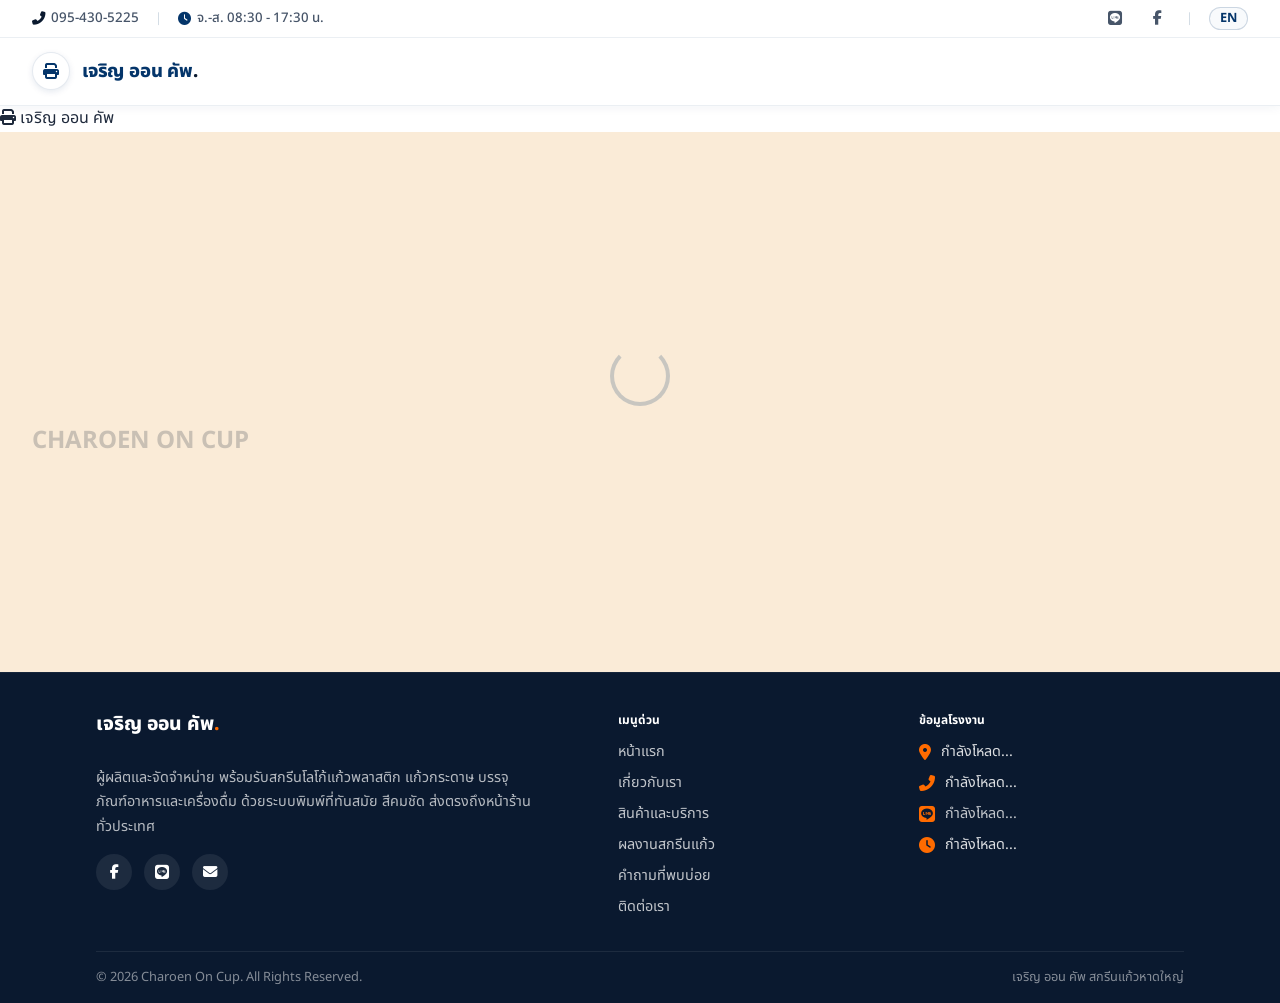
==== commit 805251f0: "style: migrate public website typography to Noto Sans Thai" ====
--- a/index.html
+++ b/index.html
@@ -31,7 +31,7 @@
     <!-- Google Fonts -->
     <link rel="preconnect" href="https://fonts.googleapis.com">
     <link rel="preconnect" href="https://fonts.gstatic.com" crossorigin>
-    <link href="https://fonts.googleapis.com/css2?family=Inter:wght@400;500;600;700;800&family=Kanit:wght@400;500;600;700;800&display=swap" rel="stylesheet">
+    <link href="https://fonts.googleapis.com/css2?family=Noto+Sans+Thai:wght@400;500;600;700;800&display=swap" rel="stylesheet">
 
     <!-- Stylesheets -->
     <link rel="stylesheet" href="style.css?v=2.3">
--- a/style.css
+++ b/style.css
@@ -40,8 +40,8 @@
     /* ==========================================================================
        2. TYPOGRAPHY SYSTEM TOKENS
        ========================================================================== */
-    --font-family-base: 'Kanit', sans-serif;
-    --font-family-heading: 'Inter', 'Kanit', sans-serif;
+    --font-family-base: 'Noto Sans Thai', 'Kanit', 'Inter', sans-serif;
+    --font-family-heading: 'Noto Sans Thai', 'Kanit', 'Inter', sans-serif;
 
     /* Typography Scale */
     --font-size-hero: 3rem;       /* 48px */
@@ -411,7 +411,7 @@
     font-weight: 800;
     font-size: 1.3rem;
     letter-spacing: -0.2px;
-    font-family: 'Inter', 'Kanit', sans-serif;
+    font-family: var(--font-family-heading);
 }
 
 .logo-text span {
@@ -783,7 +783,7 @@
     font-weight: 700 !important;
     margin-bottom: 12px !important;
     color: var(--primary) !important;
-    font-family: 'Kanit', sans-serif !important;
+    font-family: var(--font-family-heading) !important;
     transition: color 0.25s ease !important;
 }
 
@@ -863,7 +863,7 @@
     user-select: none !important;
     pointer-events: none !important;
     z-index: 0 !important;
-    font-family: 'Inter', sans-serif !important;
+    font-family: var(--font-family-heading) !important;
 }
 
 .why-us-circle-box {
@@ -899,7 +899,7 @@
     margin: 0 0 12px 0 !important;
     position: relative !important;
     z-index: 1 !important;
-    font-family: 'Kanit', sans-serif !important;
+    font-family: var(--font-family-heading) !important;
     line-height: 1.35 !important;
     transition: color 0.25s ease !important;
 }
@@ -1694,7 +1694,7 @@
     font-weight: 700;
     color: #ffffff !important;
     margin-bottom: 10px;
-    font-family: 'Kanit', sans-serif;
+    font-family: var(--font-family-heading);
     letter-spacing: 0;
     line-height: 1.3;
 }
@@ -1773,7 +1773,7 @@
     margin-top: 0;
     margin-bottom: 16px;
     color: var(--secondary);
-    font-family: 'Kanit', sans-serif;
+    font-family: var(--font-family-heading);
     border-bottom: 1.5px solid var(--border-color);
     padding-bottom: 12px;
 }
@@ -1896,7 +1896,7 @@
     margin-top: 0;
     margin-bottom: 8px;
     color: var(--secondary);
-    font-family: 'Kanit', sans-serif;
+    font-family: var(--font-family-base);
     line-height: 1.3;
     display: -webkit-box;
     -webkit-line-clamp: 2;
@@ -2461,7 +2461,7 @@
     border-radius: 20px;
     backdrop-filter: blur(4px);
     letter-spacing: 0.5px;
-    font-family: 'Kanit', 'Inter', sans-serif;
+    font-family: var(--font-family-heading);
 }
 
 .lightbox-arrow {
@@ -2576,7 +2576,7 @@
     line-height: 1.3;
     color: #0c2340;
     margin: 0;
-    font-family: 'Kanit', sans-serif;
+    font-family: var(--font-family-heading);
     word-break: break-word;
     border: none;
 }
@@ -2586,7 +2586,7 @@
     font-weight: 700;
     color: #0c2340;
     margin: 0 0 12px 0;
-    font-family: 'Kanit', sans-serif;
+    font-family: var(--font-family-heading);
     letter-spacing: 0;
     border-bottom: none;
 }
@@ -3014,7 +3014,7 @@
     margin: 0 0 12px 0;
     display: flex;
     align-items: center;
-    font-family: 'Kanit', sans-serif;
+    font-family: var(--font-family-heading);
     letter-spacing: 0;
     text-transform: none;
 }
@@ -3044,7 +3044,7 @@
     font-weight: 500;
     color: var(--text-main, #334155);
     text-decoration: none;
-    font-family: 'Prompt', 'Kanit', sans-serif;
+    font-family: var(--font-family-base);
     letter-spacing: 0;
     transition: all 0.2s ease;
 }
@@ -3118,7 +3118,7 @@
     font-size: 0.88rem;
     font-weight: 700;
     color: var(--secondary, #0c2340);
-    font-family: 'Kanit', 'Inter', sans-serif;
+    font-family: var(--font-family-heading);
 }
 
 .portfolio-results-active-tag {
@@ -3230,7 +3230,7 @@
     border-radius: var(--radius-full);
     font-weight: 700;
     font-size: 0.9rem;
-    font-family: 'Kanit', sans-serif;
+    font-family: var(--font-family-base);
     cursor: pointer;
     background-color: white;
     color: var(--primary);
@@ -4311,7 +4311,7 @@
     box-shadow: 0 2px 8px rgba(0, 0, 0, 0.2);
     pointer-events: none;
     letter-spacing: 0.5px;
-    font-family: 'Kanit', 'Inter', sans-serif;
+    font-family: var(--font-family-base);
     transition: opacity 200ms ease;
 }
 
@@ -4428,7 +4428,7 @@
     margin: 0;
     color: #ffffff;
     line-height: 1.3;
-    font-family: 'Kanit', 'Inter', sans-serif;
+    font-family: var(--font-family-base);
     word-wrap: break-word;
     overflow-wrap: anywhere;
     display: -webkit-box;
@@ -4859,7 +4859,7 @@
     line-height: 1.25;
     margin-bottom: 18px;
     letter-spacing: -0.5px;
-    font-family: 'Inter', 'Kanit', sans-serif;
+    font-family: var(--font-family-heading);
 }
 
 .hero-description {
@@ -6600,7 +6600,7 @@
     font-size: 1.35rem !important;
     font-weight: 700 !important;
     margin: 0 0 8px 0 !important;
-    font-family: 'Kanit', sans-serif !important;
+    font-family: var(--font-family-heading) !important;
     color: #ffffff !important;
     line-height: 1.35 !important;
     display: -webkit-box !important;
@@ -6732,7 +6732,7 @@
     font-weight: 800 !important;
     margin-top: 0 !important;
     margin-bottom: 12px !important;
-    font-family: 'Kanit', sans-serif !important;
+    font-family: var(--font-family-heading) !important;
     color: white !important;
     line-height: 1.25 !important;
 }
@@ -7040,7 +7040,7 @@
 .subpage-hero-banner.about-hero .about-hero-title {
     margin: 0 0 10px;
     color: #ffffff;
-    font-family: 'Inter', 'Kanit', sans-serif;
+    font-family: var(--font-family-heading);
     font-size: 2.2rem;
     font-weight: 800;
     line-height: 1.6;
@@ -7052,7 +7052,7 @@
     max-width: 960px;
     margin: 0 auto;
     color: #ffffff;
-    font-family: 'Kanit', sans-serif;
+    font-family: var(--font-family-base);
     font-size: 1.05rem;
     font-weight: 400;
     line-height: 1.6;
@@ -7082,7 +7082,7 @@
 .info-text,
 .article-body,
 .detail-description {
-    font-family: 'Kanit', sans-serif;
+    font-family: var(--font-family-base);
 }
 
 /* About Us Redesign Scoped Styling */
@@ -7585,7 +7585,7 @@
     color: #ffffff;
     margin-bottom: 10px;
     letter-spacing: 0.5px;
-    font-family: 'Inter', 'Kanit', sans-serif;
+    font-family: var(--font-family-heading);
 }
 
 .about-one-stop-mobile-break {
@@ -7722,7 +7722,7 @@
 .floating-contact-widget {
     position: fixed;
     z-index: 990;
-    font-family: 'Kanit', 'Prompt', 'Inter', sans-serif;
+    font-family: var(--font-family-base);
     letter-spacing: 0;
     pointer-events: none;
 }
